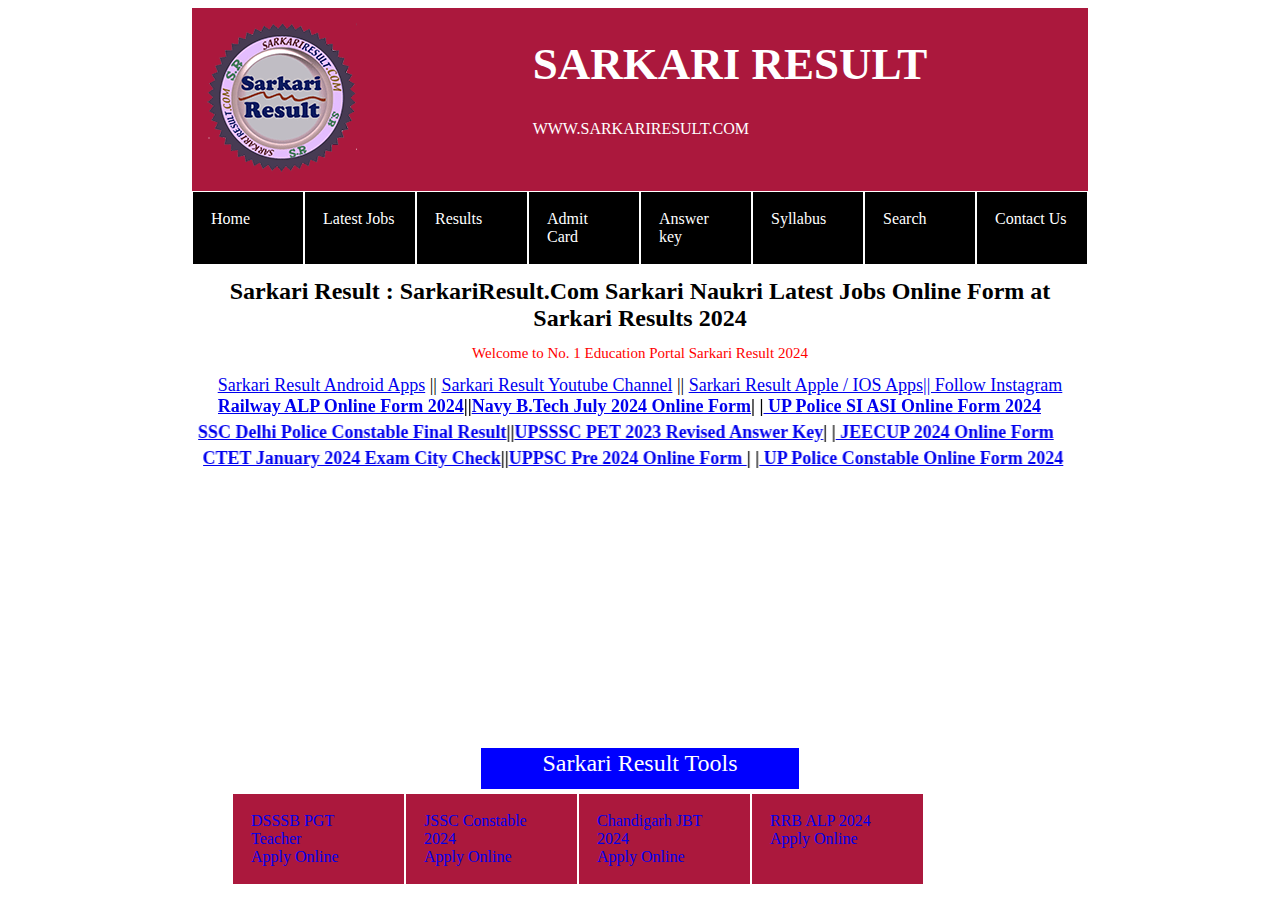
==== index.html @ 65ec8754 "complete till sarkari rools" ====
<!DOCTYPE html>
<html lang="en">

<head>
    <meta charset="UTF-8">
    <meta name="viewport" content="width=device-width, initial-scale=1.0">
    <link rel="stylesheet" href="style.css">
    <link rel="stylesheet" href="utility.css">
    <title>SarkariResult</title>
</head>

<body>
    <!-- heading .................................-->
    <header class="display-flex site-header">
        <div class="cls-header-logo">
            <img src="assets/asset 0.png" alt="Logo" style="margin: 15px;">
        </div>
        <div class="cls-header-details">
            <h1 style="font-size: 45px;">SARKARI RESULT</h1>
            <p class="align-center">WWW.SARKARIRESULT.COM</p>
        </div>

    </header>
    <!-- heading ...................................-->

    <!-- navigation bar............................ -->
    <nav>
        <ul class="display-flex cls-navigation">
            <li><a href="http://" target="_blank" rel="noopener noreferrer">Home</a></li>
            <li><a href="http://" target="_blank" rel="noopener noreferrer">Latest Jobs</a></li>
            <li><a href="http://" target="_blank" rel="noopener noreferrer">Results</a></li>
            <li><a href="http://" target="_blank" rel="noopener noreferrer">Admit Card</a></li>
            <li><a href="http://" target="_blank" rel="noopener noreferrer">Answer key</a></li>
            <li><a href="http://" target="_blank" rel="noopener noreferrer">Syllabus</a></li>
            <li><a href="http://" target="_blank" rel="noopener noreferrer">Search</a></li>
            <li><a href="http://" target="_blank" rel="noopener noreferrer">Contact Us</a></li>
        </ul>
    </nav>
    <!-- navigation bar............................ -->
    <!-- site description -->
    <div class="cls-site-description">
        <div class="cls-site-description-heading">Sarkari Result : SarkariResult.Com Sarkari Naukri Latest Jobs Online
            Form at Sarkari Results 2024</div>
        <div class="cls-site-description-red-heading">Welcome to No. 1 Education Portal Sarkari Result 2024</div>
        <div class="cls-site-description-social-link">
            <a href="http://" target="_blank" rel="noopener noreferrer"> Sarkari Result Android Apps</a> || <a
                href="http://" target="_blank" rel="noopener noreferrer">Sarkari Result Youtube Channel</a> || <a
                href="http://" target="_blank" rel="noopener noreferrer">Sarkari Result Apple / IOS Apps|| Follow
                Instagram</a>
        </div>
    </div>
    <!-- marquee -->
    <div class="cls-marque">
        <div class="cls-marque-1">
            <marquee behavior="alternate" direction="" onmouseover="this.stop()" onmouseout="this.start()">
                <a href="http://" target="_blank" rel="noopener noreferrer">Railway ALP Online Form 2024</a>||<a
                    href="http://" target="_blank" rel="noopener noreferrer">Navy B.Tech July 2024 Online Form</a>| |<a
                    href="http://" target="_blank" rel="noopener noreferrer"> UP Police SI ASI Online Form 2024</a>
            </marquee>
        </div>
        <div class="cls-marque-2">
            <marquee behavior="alternate" direction="" onmouseover="this.stop()" onmouseout="this.start()">
                <a href="http://" target="_blank" rel="noopener noreferrer">SSC Delhi Police Constable Final
                    Result</a>||<a href="http://" target="_blank" rel="noopener noreferrer">UPSSSC PET 2023 Revised
                    Answer Key</a>| |<a href="http://" target="_blank" rel="noopener noreferrer"> JEECUP 2024 Online
                    Form</a>
            </marquee>
        </div>
        <div class="cls-marque-3">
            <marquee behavior="alternate" direction="" onmouseover="this.stop()" onmouseout="this.start()">
                <a href="http://" target="_blank" rel="noopener noreferrer">CTET January 2024 Exam City Check</a>||<a
                    href="http://" target="_blank" rel="noopener noreferrer">UPPSC Pre 2024 Online Form </a>| |<a
                    href="http://" target="_blank" rel="noopener noreferrer"> UP Police Constable Online Form 2024</a>
            </marquee>
        </div>


    </div>
    <!-- marquee -->
    <!-- advertisement board -->
    <div class="advertise1">

    </div>
    <!-- advertisement board -->


    <!--sarkariresult tools -->
    <div class="cls-sarkari-result-tools" align="center">
        <a  href="http://" target="_blank" rel="noopener noreferrer"> Sarkari Result Tools</a>
    </div>

    <!--sarkariresult tools -->
    <!-- current-jobs -->
    <div class="cls-current-jobs">
        <div class="cls-current-jobs-sec1 ">
           
                <ul class="display-flex">
                    <li> <a href="http://">DSSSB PGT Teacher <br>
                        Apply Online</a></li>
                    <li> <a href="http://">JSSC Constable 2024<br>
                        Apply Online</a></li>
                    <li> <a href="http://">Chandigarh JBT 2024<br>
                        Apply Online</a></li>
                    <li> <a href="http://">RRB ALP 2024<br>
                        Apply Online</a></li>
                </ul>
        </div>
        <div class="cls-current-jobs-sec2"></div>
    </div>




       <!-- current-jobs -->
</body>

</html>
---- style.css ----
body{
    width: 70%;
    margin-left: auto;
    margin-right: auto;
    align-items: center;
}
.site-header{
   
    background-color: #ab183d;

}
.cls-header-details{
    color: white;
    margin-left: auto;
    margin-right: auto;
}
.cls-navigation{
    margin: 0px;
    padding: 0px;
}
.cls-navigation>li{
    list-style: none;     
    width: 135px;
    padding: 18px;   
    background-color: black;    
    border: 1px solid white;
}
.cls-navigation>li>a{
    text-decoration: none;    
    color:white;
  
}
/* site description */
.cls-site-description{
    text-align: center;
}
.cls-site-description>.cls-site-description-heading{
    font-size: 24px;
    font-weight: bold;
    padding-top: 13px;
    padding-bottom: 13px;
}
.cls-site-description>.cls-site-description-red-heading{
    font-size: 15px;
    color: red;
    padding-bottom: 13px;
}
.cls-site-description>.cls-site-description-social-link{
    font-size: 18px;
}

/* site description */

/* marquee */
.cls-marque{
    font-size: 18px;
    font-weight: bold;
    text-align: center;
}


/* marquee */

/* advertisement board ..........................*/

.advertise1{
    width: auto;
    height: 250px;
    padding-top: 13px;
    padding-bottom: 13px;
}
/* <!--sarkariresult tools -->*/

.cls-sarkari-result-tools>a{
    padding: 2px 61px 13px 61px;
    font-size: 24px;
    text-decoration: none;
    list-style: none;
    background-color: blue;
    color: white;
}

/*<!--sarkariresult tools --> */

/* current jobs */
.cls-current-jobs-sec1>ul>li{
    width: 135px;
    padding: 18px;
    background-color: #ab183d;
    border: 1px solid white;
    list-style: none;
}
.cls-current-jobs-sec1>ul>li>a{
    text-decoration: none;
}
---- utility.css ----
.display-flex{
    display: flex;
}
.align-center{
    margin-left: auto;
    margin-right: auto;
}
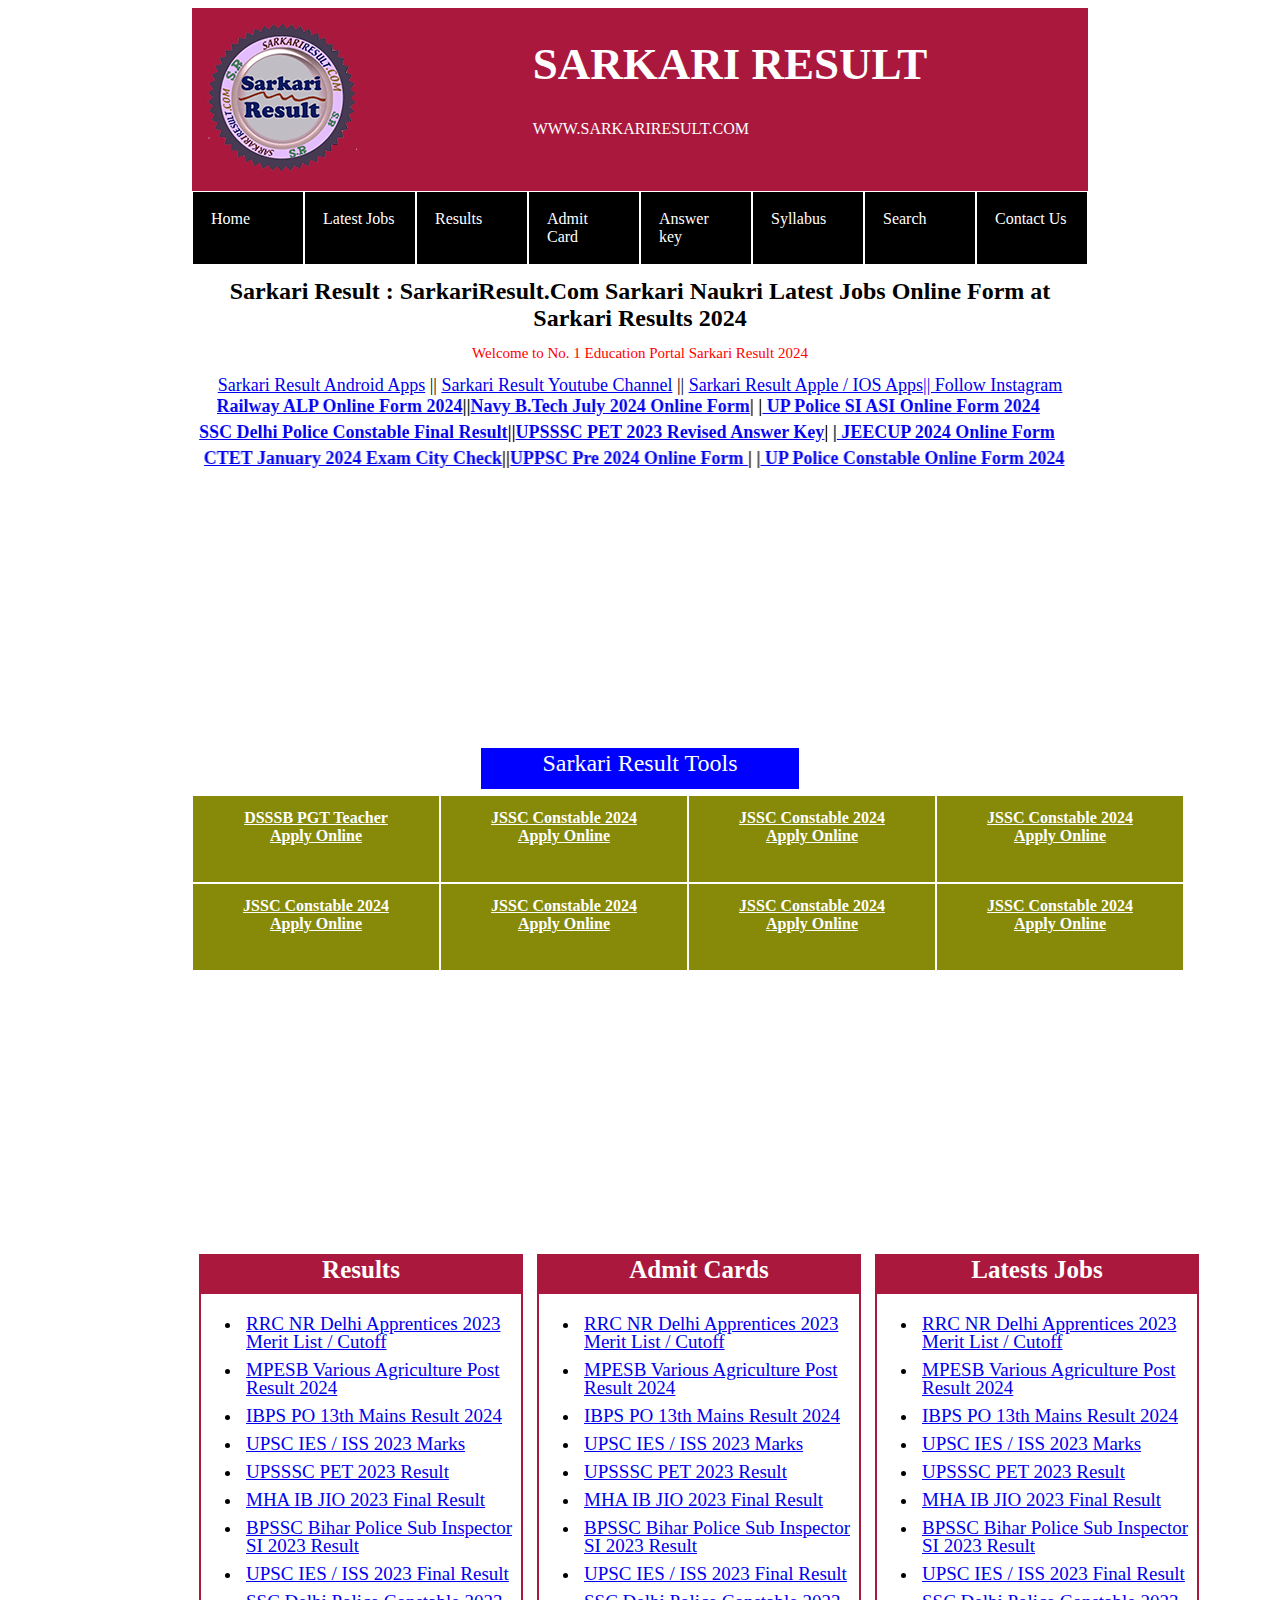
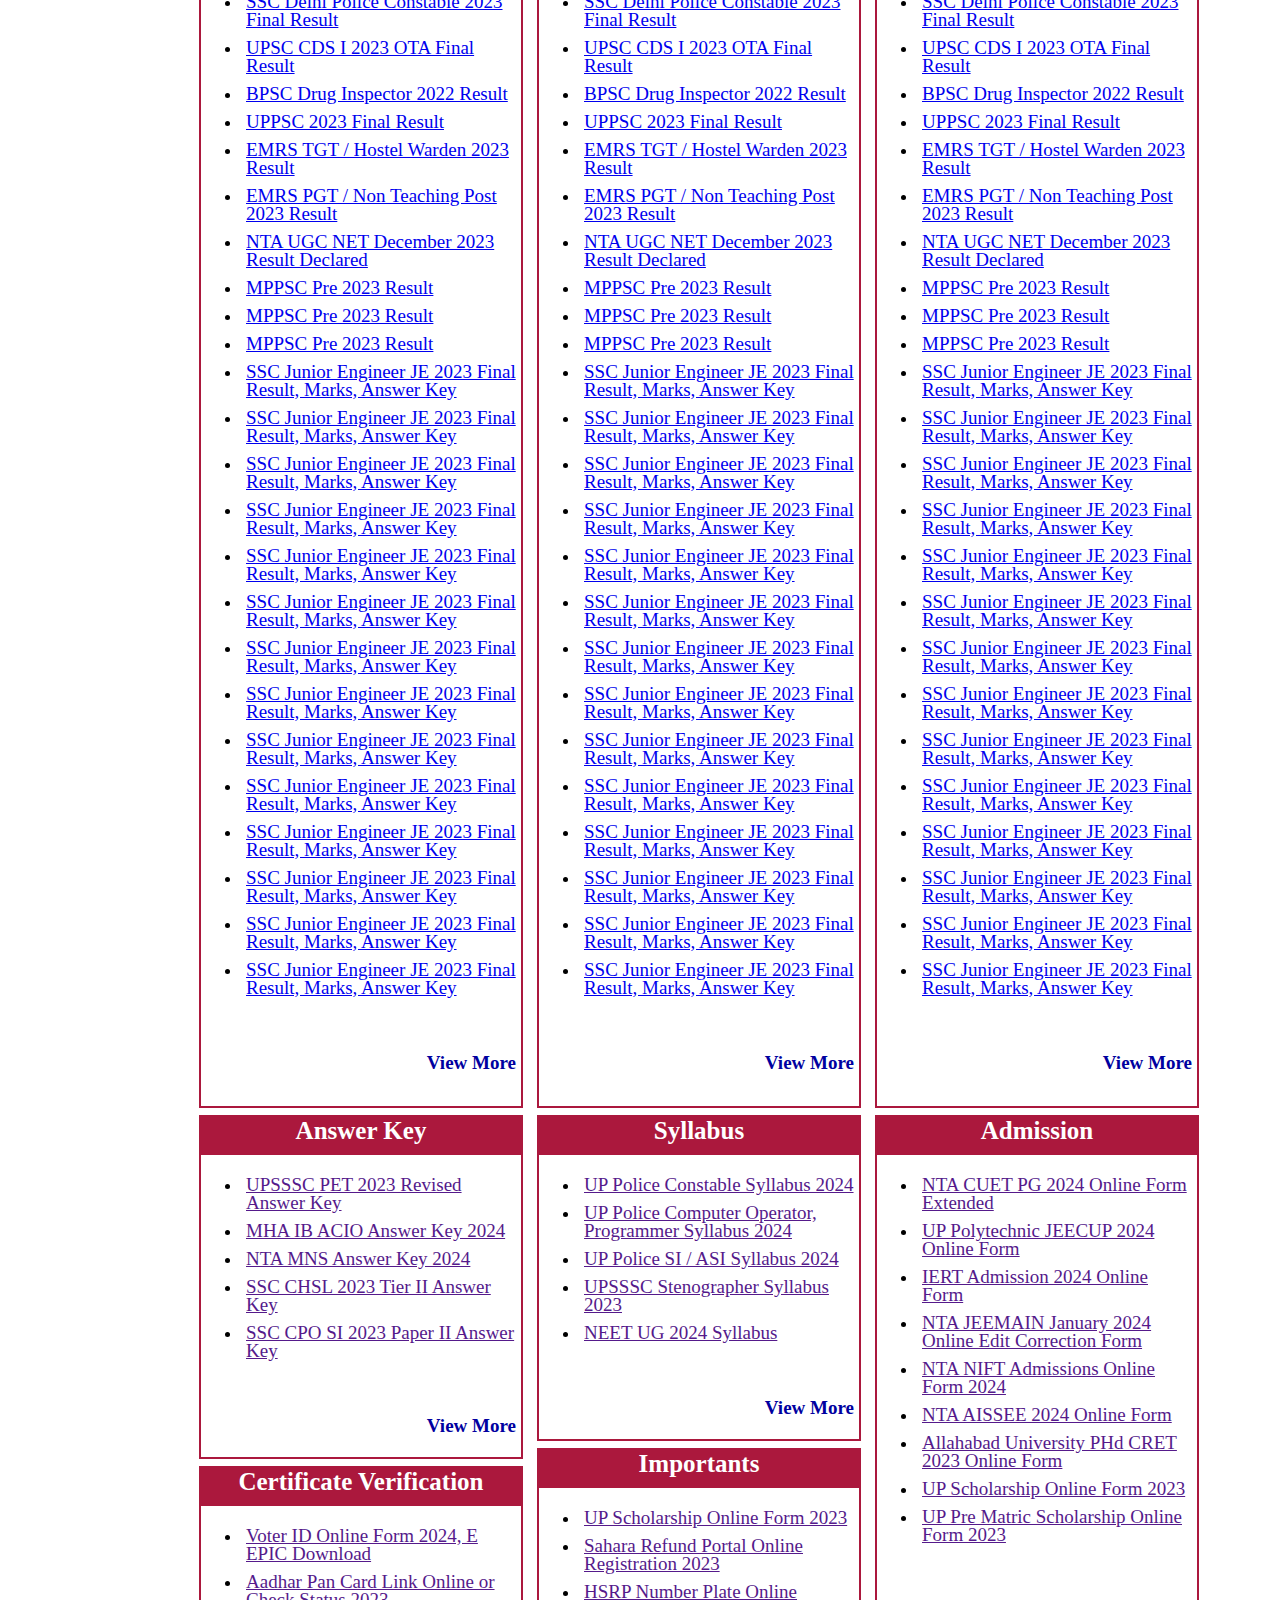
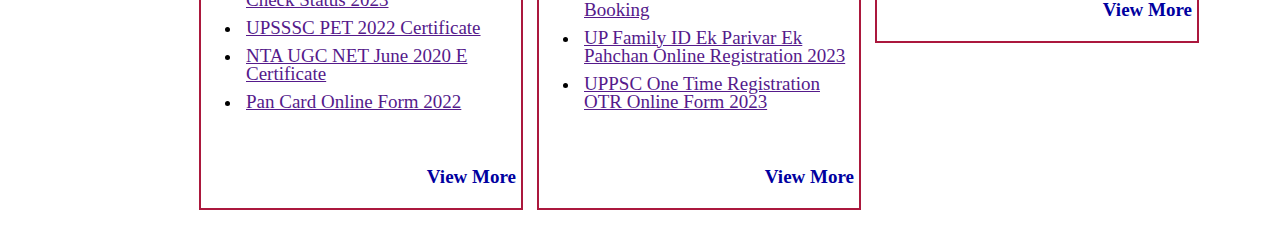
==== commit 27df2acf: "done till main content" ====
--- a/index.html
+++ b/index.html
@@ -86,32 +86,341 @@
 
     <!--sarkariresult tools -->
     <div class="cls-sarkari-result-tools" align="center">
-        <a  href="http://" target="_blank" rel="noopener noreferrer"> Sarkari Result Tools</a>
-    </div>
-
+        <a href="http://" target="_blank" rel="noopener noreferrer"> Sarkari Result Tools</a>
+    </div>
+    <br>
     <!--sarkariresult tools -->
     <!-- current-jobs -->
     <div class="cls-current-jobs">
-        <div class="cls-current-jobs-sec1 ">
-           
-                <ul class="display-flex">
-                    <li> <a href="http://">DSSSB PGT Teacher <br>
-                        Apply Online</a></li>
-                    <li> <a href="http://">JSSC Constable 2024<br>
-                        Apply Online</a></li>
-                    <li> <a href="http://">Chandigarh JBT 2024<br>
-                        Apply Online</a></li>
-                    <li> <a href="http://">RRB ALP 2024<br>
-                        Apply Online</a></li>
+
+        <div class="cls-current-jobs-item"><a href="http://">DSSSB PGT Teacher <br>
+                Apply Online</a></div>
+        <div class="cls-current-jobs-item"><a href="http://">JSSC Constable 2024<br>
+                Apply Online</a></div>
+        <div class="cls-current-jobs-item"><a href="http://">JSSC Constable 2024<br>
+                Apply Online</a></div>
+        <div class="cls-current-jobs-item"><a href="http://">JSSC Constable 2024<br>
+                Apply Online</a></div>
+        <div class="cls-current-jobs-item"><a href="http://">JSSC Constable 2024<br>
+                Apply Online</a></div>
+        <div class="cls-current-jobs-item"><a href="http://">JSSC Constable 2024<br>
+                Apply Online</a></div>
+        <div class="cls-current-jobs-item"><a href="http://">JSSC Constable 2024<br>
+                Apply Online</a></div>
+        <div class="cls-current-jobs-item"><a href="http://">JSSC Constable 2024<br>
+                Apply Online</a></div>
+    </div>
+    <!-- current-jobs -->
+
+    <!-- advertisement board 2-->
+    <div class="advertise2">
+
+    </div>
+    <!-- advertisement board 2-->
+
+    <!-- main container -->
+    <div class="cls-main-coniner display-flex">
+        <div class="result">
+            <div class="cls-main-col1 style-container style-col123">
+                <h1 class="style-heading">Results</h1>
+                <ul>
+                    <li><a href="http://" target="_blank" rel="noopener noreferrer">RRC NR Delhi Apprentices 2023 Merit
+                            List
+                            / Cutoff</a></li>
+                    <li><a href="http://" target="_blank" rel="noopener noreferrer">MPESB Various Agriculture Post
+                            Result
+                            2024</a></li>
+                    <li><a href="http://" target="_blank" rel="noopener noreferrer">IBPS PO 13th Mains Result 2024</a>
+                    </li>
+                    <li><a href="http://" target="_blank" rel="noopener noreferrer">UPSC IES / ISS 2023 Marks</a></li>
+                    <li><a href="http://" target="_blank" rel="noopener noreferrer">UPSSSC PET 2023 Result</a></li>
+                    <li><a href="http://" target="_blank" rel="noopener noreferrer">MHA IB JIO 2023 Final Result</a>
+                    </li>
+                    <li><a href="http://" target="_blank" rel="noopener noreferrer">BPSSC Bihar Police Sub Inspector SI
+                            2023
+                            Result</a></li>
+                    <li><a href="http://" target="_blank" rel="noopener noreferrer">UPSC IES / ISS 2023 Final Result</a>
+                    </li>
+                    <li><a href="http://" target="_blank" rel="noopener noreferrer">SSC Delhi Police Constable 2023
+                            Final
+                            Result</a></li>
+                    <li><a href="http://" target="_blank" rel="noopener noreferrer">UPSC CDS I 2023 OTA Final Result</a>
+                    </li>
+                    <li><a href="http://" target="_blank" rel="noopener noreferrer">BPSC Drug Inspector 2022 Result</a>
+                    </li>
+                    <li><a href="http://" target="_blank" rel="noopener noreferrer">UPPSC 2023 Final Result</a></li>
+                    <li><a href="http://" target="_blank" rel="noopener noreferrer">EMRS TGT / Hostel Warden 2023
+                            Result</a>
+                    </li>
+                    <li><a href="http://" target="_blank" rel="noopener noreferrer">EMRS PGT / Non Teaching Post 2023
+                            Result</a></li>
+                    <li><a href="http://" target="_blank" rel="noopener noreferrer">NTA UGC NET December 2023 Result
+                            Declared</a></li>
+                    <li><a href="http://" target="_blank" rel="noopener noreferrer">MPPSC Pre 2023 Result</a></li>
+                    <li><a href="http://" target="_blank" rel="noopener noreferrer">MPPSC Pre 2023 Result</a></li>
+                    <li><a href="http://" target="_blank" rel="noopener noreferrer">MPPSC Pre 2023 Result</a></li>
+                    <li><a href="http://" target="_blank" rel="noopener noreferrer">SSC Junior Engineer JE 2023 Final
+                            Result, Marks, Answer Key</a></li>
+                    <li><a href="http://" target="_blank" rel="noopener noreferrer">SSC Junior Engineer JE 2023 Final
+                            Result, Marks, Answer Key</a></li>
+                    <li><a href="http://" target="_blank" rel="noopener noreferrer">SSC Junior Engineer JE 2023 Final
+                            Result, Marks, Answer Key</a></li>
+                    <li><a href="http://" target="_blank" rel="noopener noreferrer">SSC Junior Engineer JE 2023 Final
+                            Result, Marks, Answer Key</a></li>
+                    <li><a href="http://" target="_blank" rel="noopener noreferrer">SSC Junior Engineer JE 2023 Final
+                            Result, Marks, Answer Key</a></li>
+                    <li><a href="http://" target="_blank" rel="noopener noreferrer">SSC Junior Engineer JE 2023 Final
+                            Result, Marks, Answer Key</a></li>
+                    <li><a href="http://" target="_blank" rel="noopener noreferrer">SSC Junior Engineer JE 2023 Final
+                            Result, Marks, Answer Key</a></li>
+                    <li><a href="http://" target="_blank" rel="noopener noreferrer">SSC Junior Engineer JE 2023 Final
+                            Result, Marks, Answer Key</a></li>
+                    <li><a href="http://" target="_blank" rel="noopener noreferrer">SSC Junior Engineer JE 2023 Final
+                            Result, Marks, Answer Key</a></li>
+                    <li><a href="http://" target="_blank" rel="noopener noreferrer">SSC Junior Engineer JE 2023 Final
+                            Result, Marks, Answer Key</a></li>
+                    <li><a href="http://" target="_blank" rel="noopener noreferrer">SSC Junior Engineer JE 2023 Final
+                            Result, Marks, Answer Key</a></li>
+                    <li><a href="http://" target="_blank" rel="noopener noreferrer">SSC Junior Engineer JE 2023 Final
+                            Result, Marks, Answer Key</a></li>
+                    <li><a href="http://" target="_blank" rel="noopener noreferrer">SSC Junior Engineer JE 2023 Final
+                            Result, Marks, Answer Key</a></li>
+                    <li><a href="http://" target="_blank" rel="noopener noreferrer">SSC Junior Engineer JE 2023 Final
+                            Result, Marks, Answer Key</a></li>
+
+                    <li class="cls-view-more"><a href="http://" target="_blank" rel="noopener noreferrer">View More</a>
+                    </li>
                 </ul>
-        </div>
-        <div class="cls-current-jobs-sec2"></div>
-    </div>
-
-
-
-
-       <!-- current-jobs -->
+            </div>
+            <div class="answer-key style-container">
+                <h1 class="style-heading">Answer Key</h1>
+                <ul>
+                    <li><a href="">UPSSSC PET 2023 Revised Answer Key</a></li>
+                    <li><a href="">MHA IB ACIO Answer Key 2024</a></li>
+                    <li><a href="">NTA MNS Answer Key 2024</a></li>
+                    <li><a href="">SSC CHSL 2023 Tier II Answer Key</a></li>
+                    <li><a href="">SSC CPO SI 2023 Paper II Answer Key</a>
+                    </li>
+                    <li class="cls-view-more"><a href="http://" target="_blank" rel="noopener noreferrer">View More</a>
+                    </li>
+                </ul>
+            </div>
+            <div class="certificate-verification style-container">
+                <h1 class="style-heading">Certificate Verification</h1>
+                <ul>
+                    <li><a href="">Voter ID Online Form 2024, E EPIC Download</a></li>
+                    <li><a href="">Aadhar Pan Card Link Online or Check Status 2023</a></li>
+                    <li><a href="">UPSSSC PET 2022 Certificate</a></li>
+                    <li><a href="">NTA UGC NET June 2020 E Certificate</a></li>
+                    <li><a href="">Pan Card Online Form 2022</a>
+                    </li>
+                    <li class="cls-view-more"><a href="http://" target="_blank" rel="noopener noreferrer">View More</a>
+                    </li>
+                </ul>
+            </div>
+        </div>
+        <div>
+            <div class="cls-main-col2 style-container style-col123">
+                <h1 class="style-heading">Admit Cards</h1>
+                <ul>
+                    <li><a href="http://" target="_blank" rel="noopener noreferrer">RRC NR Delhi Apprentices 2023 Merit
+                            List
+                            / Cutoff</a></li>
+                    <li><a href="http://" target="_blank" rel="noopener noreferrer">MPESB Various Agriculture Post
+                            Result
+                            2024</a></li>
+                    <li><a href="http://" target="_blank" rel="noopener noreferrer">IBPS PO 13th Mains Result 2024</a>
+                    </li>
+                    <li><a href="http://" target="_blank" rel="noopener noreferrer">UPSC IES / ISS 2023 Marks</a></li>
+                    <li><a href="http://" target="_blank" rel="noopener noreferrer">UPSSSC PET 2023 Result</a></li>
+                    <li><a href="http://" target="_blank" rel="noopener noreferrer">MHA IB JIO 2023 Final Result</a>
+                    </li>
+                    <li><a href="http://" target="_blank" rel="noopener noreferrer">BPSSC Bihar Police Sub Inspector SI
+                            2023
+                            Result</a></li>
+                    <li><a href="http://" target="_blank" rel="noopener noreferrer">UPSC IES / ISS 2023 Final Result</a>
+                    </li>
+                    <li><a href="http://" target="_blank" rel="noopener noreferrer">SSC Delhi Police Constable 2023
+                            Final
+                            Result</a></li>
+                    <li><a href="http://" target="_blank" rel="noopener noreferrer">UPSC CDS I 2023 OTA Final Result</a>
+                    </li>
+                    <li><a href="http://" target="_blank" rel="noopener noreferrer">BPSC Drug Inspector 2022 Result</a>
+                    </li>
+                    <li><a href="http://" target="_blank" rel="noopener noreferrer">UPPSC 2023 Final Result</a></li>
+                    <li><a href="http://" target="_blank" rel="noopener noreferrer">EMRS TGT / Hostel Warden 2023
+                            Result</a>
+                    </li>
+                    <li><a href="http://" target="_blank" rel="noopener noreferrer">EMRS PGT / Non Teaching Post 2023
+                            Result</a></li>
+                    <li><a href="http://" target="_blank" rel="noopener noreferrer">NTA UGC NET December 2023 Result
+                            Declared</a></li>
+                    <li><a href="http://" target="_blank" rel="noopener noreferrer">MPPSC Pre 2023 Result</a></li>
+                    <li><a href="http://" target="_blank" rel="noopener noreferrer">MPPSC Pre 2023 Result</a></li>
+                    <li><a href="http://" target="_blank" rel="noopener noreferrer">MPPSC Pre 2023 Result</a></li>
+                    <li><a href="http://" target="_blank" rel="noopener noreferrer">SSC Junior Engineer JE 2023 Final
+                            Result, Marks, Answer Key</a></li>
+                    <li><a href="http://" target="_blank" rel="noopener noreferrer">SSC Junior Engineer JE 2023 Final
+                            Result, Marks, Answer Key</a></li>
+                    <li><a href="http://" target="_blank" rel="noopener noreferrer">SSC Junior Engineer JE 2023 Final
+                            Result, Marks, Answer Key</a></li>
+                    <li><a href="http://" target="_blank" rel="noopener noreferrer">SSC Junior Engineer JE 2023 Final
+                            Result, Marks, Answer Key</a></li>
+                    <li><a href="http://" target="_blank" rel="noopener noreferrer">SSC Junior Engineer JE 2023 Final
+                            Result, Marks, Answer Key</a></li>
+                    <li><a href="http://" target="_blank" rel="noopener noreferrer">SSC Junior Engineer JE 2023 Final
+                            Result, Marks, Answer Key</a></li>
+                    <li><a href="http://" target="_blank" rel="noopener noreferrer">SSC Junior Engineer JE 2023 Final
+                            Result, Marks, Answer Key</a></li>
+                    <li><a href="http://" target="_blank" rel="noopener noreferrer">SSC Junior Engineer JE 2023 Final
+                            Result, Marks, Answer Key</a></li>
+                    <li><a href="http://" target="_blank" rel="noopener noreferrer">SSC Junior Engineer JE 2023 Final
+                            Result, Marks, Answer Key</a></li>
+                    <li><a href="http://" target="_blank" rel="noopener noreferrer">SSC Junior Engineer JE 2023 Final
+                            Result, Marks, Answer Key</a></li>
+                    <li><a href="http://" target="_blank" rel="noopener noreferrer">SSC Junior Engineer JE 2023 Final
+                            Result, Marks, Answer Key</a></li>
+                    <li><a href="http://" target="_blank" rel="noopener noreferrer">SSC Junior Engineer JE 2023 Final
+                            Result, Marks, Answer Key</a></li>
+                    <li><a href="http://" target="_blank" rel="noopener noreferrer">SSC Junior Engineer JE 2023 Final
+                            Result, Marks, Answer Key</a></li>
+                    <li><a href="http://" target="_blank" rel="noopener noreferrer">SSC Junior Engineer JE 2023 Final
+                            Result, Marks, Answer Key</a></li>
+
+                    <li class="cls-view-more"><a href="http://" target="_blank" rel="noopener noreferrer">View More</a>
+                    </li>
+                </ul>
+            </div>
+            <div class="syllabus">
+                <div class="cls-syllabus style-container">
+                    <h1 class="style-heading">Syllabus</h1>
+                    <ul>
+                        <li><a href="">UP Police Constable Syllabus 2024</a></li>
+                        <li><a href="">UP Police Computer Operator, Programmer Syllabus 2024</a></li>
+                        <li><a href="">UP Police SI / ASI Syllabus 2024</a></li>
+                        <li><a href="">UPSSSC Stenographer Syllabus 2023</a></li>
+                        <li><a href="">NEET UG 2024 Syllabus</a>
+                        </li>
+                        <li class="cls-view-more"><a href="http://" target="_blank" rel="noopener noreferrer">View
+                                More</a>
+                        </li>
+                    </ul>
+                </div>
+            </div>
+            <div class="important">
+                <div class="cls-important style-container">
+                    <h1 class="style-heading">Importants</h1>
+                    <ul>
+                        <li><a href="">UP Scholarship Online Form 2023</a></li>
+                        <li><a href="">Sahara Refund Portal Online Registration 2023</a></li>
+                        <li><a href="">HSRP Number Plate Online Booking</a></li>
+                        <li><a href="">UP Family ID Ek Parivar Ek Pahchan Online Registration 2023</a></li>
+                        <li><a href="">UPPSC One Time Registration OTR Online Form 2023</a>
+                        </li>
+                        <li class="cls-view-more"><a href="http://" target="_blank" rel="noopener noreferrer">View
+                                More</a>
+                        </li>
+                    </ul>
+                </div>
+            </div>
+        </div>
+        <div>
+            <div class="cls-main-col3 style-container style-col123">
+                <h1 class="style-heading">Latests Jobs</h1>
+                <ul>
+                    <li><a href="http://" target="_blank" rel="noopener noreferrer">RRC NR Delhi Apprentices 2023 Merit
+                            List
+                            / Cutoff</a></li>
+                    <li><a href="http://" target="_blank" rel="noopener noreferrer">MPESB Various Agriculture Post
+                            Result
+                            2024</a></li>
+                    <li><a href="http://" target="_blank" rel="noopener noreferrer">IBPS PO 13th Mains Result 2024</a>
+                    </li>
+                    <li><a href="http://" target="_blank" rel="noopener noreferrer">UPSC IES / ISS 2023 Marks</a></li>
+                    <li><a href="http://" target="_blank" rel="noopener noreferrer">UPSSSC PET 2023 Result</a></li>
+                    <li><a href="http://" target="_blank" rel="noopener noreferrer">MHA IB JIO 2023 Final Result</a>
+                    </li>
+                    <li><a href="http://" target="_blank" rel="noopener noreferrer">BPSSC Bihar Police Sub Inspector SI
+                            2023
+                            Result</a></li>
+                    <li><a href="http://" target="_blank" rel="noopener noreferrer">UPSC IES / ISS 2023 Final Result</a>
+                    </li>
+                    <li><a href="http://" target="_blank" rel="noopener noreferrer">SSC Delhi Police Constable 2023
+                            Final
+                            Result</a></li>
+                    <li><a href="http://" target="_blank" rel="noopener noreferrer">UPSC CDS I 2023 OTA Final Result</a>
+                    </li>
+                    <li><a href="http://" target="_blank" rel="noopener noreferrer">BPSC Drug Inspector 2022 Result</a>
+                    </li>
+                    <li><a href="http://" target="_blank" rel="noopener noreferrer">UPPSC 2023 Final Result</a></li>
+                    <li><a href="http://" target="_blank" rel="noopener noreferrer">EMRS TGT / Hostel Warden 2023
+                            Result</a>
+                    </li>
+                    <li><a href="http://" target="_blank" rel="noopener noreferrer">EMRS PGT / Non Teaching Post 2023
+                            Result</a></li>
+                    <li><a href="http://" target="_blank" rel="noopener noreferrer">NTA UGC NET December 2023 Result
+                            Declared</a></li>
+                    <li><a href="http://" target="_blank" rel="noopener noreferrer">MPPSC Pre 2023 Result</a></li>
+                    <li><a href="http://" target="_blank" rel="noopener noreferrer">MPPSC Pre 2023 Result</a></li>
+                    <li><a href="http://" target="_blank" rel="noopener noreferrer">MPPSC Pre 2023 Result</a></li>
+                    <li><a href="http://" target="_blank" rel="noopener noreferrer">SSC Junior Engineer JE 2023 Final
+                            Result, Marks, Answer Key</a></li>
+                    <li><a href="http://" target="_blank" rel="noopener noreferrer">SSC Junior Engineer JE 2023 Final
+                            Result, Marks, Answer Key</a></li>
+                    <li><a href="http://" target="_blank" rel="noopener noreferrer">SSC Junior Engineer JE 2023 Final
+                            Result, Marks, Answer Key</a></li>
+                    <li><a href="http://" target="_blank" rel="noopener noreferrer">SSC Junior Engineer JE 2023 Final
+                            Result, Marks, Answer Key</a></li>
+                    <li><a href="http://" target="_blank" rel="noopener noreferrer">SSC Junior Engineer JE 2023 Final
+                            Result, Marks, Answer Key</a></li>
+                    <li><a href="http://" target="_blank" rel="noopener noreferrer">SSC Junior Engineer JE 2023 Final
+                            Result, Marks, Answer Key</a></li>
+                    <li><a href="http://" target="_blank" rel="noopener noreferrer">SSC Junior Engineer JE 2023 Final
+                            Result, Marks, Answer Key</a></li>
+                    <li><a href="http://" target="_blank" rel="noopener noreferrer">SSC Junior Engineer JE 2023 Final
+                            Result, Marks, Answer Key</a></li>
+                    <li><a href="http://" target="_blank" rel="noopener noreferrer">SSC Junior Engineer JE 2023 Final
+                            Result, Marks, Answer Key</a></li>
+                    <li><a href="http://" target="_blank" rel="noopener noreferrer">SSC Junior Engineer JE 2023 Final
+                            Result, Marks, Answer Key</a></li>
+                    <li><a href="http://" target="_blank" rel="noopener noreferrer">SSC Junior Engineer JE 2023 Final
+                            Result, Marks, Answer Key</a></li>
+                    <li><a href="http://" target="_blank" rel="noopener noreferrer">SSC Junior Engineer JE 2023 Final
+                            Result, Marks, Answer Key</a></li>
+                    <li><a href="http://" target="_blank" rel="noopener noreferrer">SSC Junior Engineer JE 2023 Final
+                            Result, Marks, Answer Key</a></li>
+                    <li><a href="http://" target="_blank" rel="noopener noreferrer">SSC Junior Engineer JE 2023 Final
+                            Result, Marks, Answer Key</a></li>
+
+                    <li class="cls-view-more"><a href="http://" target="_blank" rel="noopener noreferrer">View More</a>
+                    </li>
+                </ul>
+            </div>
+            <div class="admission">
+                <div class="cls-admission style-container">
+                    <h1 class="style-heading">Admission</h1>
+                    <ul>
+                        <li><a href="">NTA CUET PG 2024 Online Form<br> Extended</a></li>
+                        <li><a href="">UP Polytechnic JEECUP 2024 Online Form</a></li>
+                        <li><a href="">IERT Admission 2024 Online Form</a></li>
+                        <li><a href="">NTA JEEMAIN January 2024 Online Edit Correction Form</a></li>
+                        <li><a href="">NTA NIFT Admissions Online Form 2024</a>
+                        </li>
+                        <li><a href="">NTA AISSEE 2024 Online Form</a></li>
+                        <li><a href="">Allahabad University PHd CRET 2023 Online Form</a></li>
+                        <li><a href="">UP Scholarship Online Form 2023</a></li>
+                        <li><a href="">UP Pre Matric Scholarship Online Form 2023</a></li>
+                        <li class="cls-view-more"><a href="http://" target="_blank" rel="noopener noreferrer">View
+                                More</a>
+                        </li>
+                    </ul>
+                </div>
+            </div>
+
+
+
+        </div>
+    </div>
 </body>
 
 </html>--- a/style.css
+++ b/style.css
@@ -63,7 +63,7 @@
 
 /* advertisement board ..........................*/
 
-.advertise1{
+.advertise1,.advertise2{
     width: auto;
     height: 250px;
     padding-top: 13px;
@@ -80,16 +80,49 @@
     color: white;
 }
 
-/*<!--sarkariresult tools --> */
+/* current job opening */
 
-/* current jobs */
-.cls-current-jobs-sec1>ul>li{
-    width: 135px;
-    padding: 18px;
-    background-color: #ab183d;
+.cls-current-jobs{
+    display: grid;
+    grid-template-columns: repeat(4,1fr);
+    grid-template-rows: repeat(1,1fr);
+}
+.cls-current-jobs-item{
+    font-weight: 700;
+    width: 246px;
+    height: 60px;
+    padding: 2px;
+    padding: 13px 0;
+    background-color: #868a08;
+    color: white;
     border: 1px solid white;
+    text-align: center;
+}
+.cls-current-jobs-item>a{
+    color: white;
+}
+/* current job opening */
+
+.style-container>ul>li>a{
+    font-size: 19px;
+    line-height: 1.8px;
+    
+}
+.style-container>ul>li{
+    padding: 5px;
+}
+.cls-view-more{
+    text-align: right;
+    
+}
+.cls-view-more{
     list-style: none;
+    margin-top: 47px;
 }
-.cls-current-jobs-sec1>ul>li>a{
+.cls-view-more>a{
+    font-size: large;
+    font-weight: 700;
+    color: #0000a0;
     text-decoration: none;
-}+   
+}
--- a/utility.css
+++ b/utility.css
@@ -4,4 +4,23 @@
 .align-center{
     margin-left: auto;
     margin-right: auto;
-}+}
+.style-container{
+    width: 320px;  
+    border: 2px solid #ab183d;
+    margin: 7px;
+    /* color: #0000ee; */
+}
+.style-col123{
+    height: 1450px;
+}
+.style-heading{
+    width: 100%;
+    height: 38px;
+    background-color: #ab183d;
+    color: white;
+    font-size: 25px;
+    font-weight: 900;
+    margin-top: 0px;
+    text-align: center;
+}
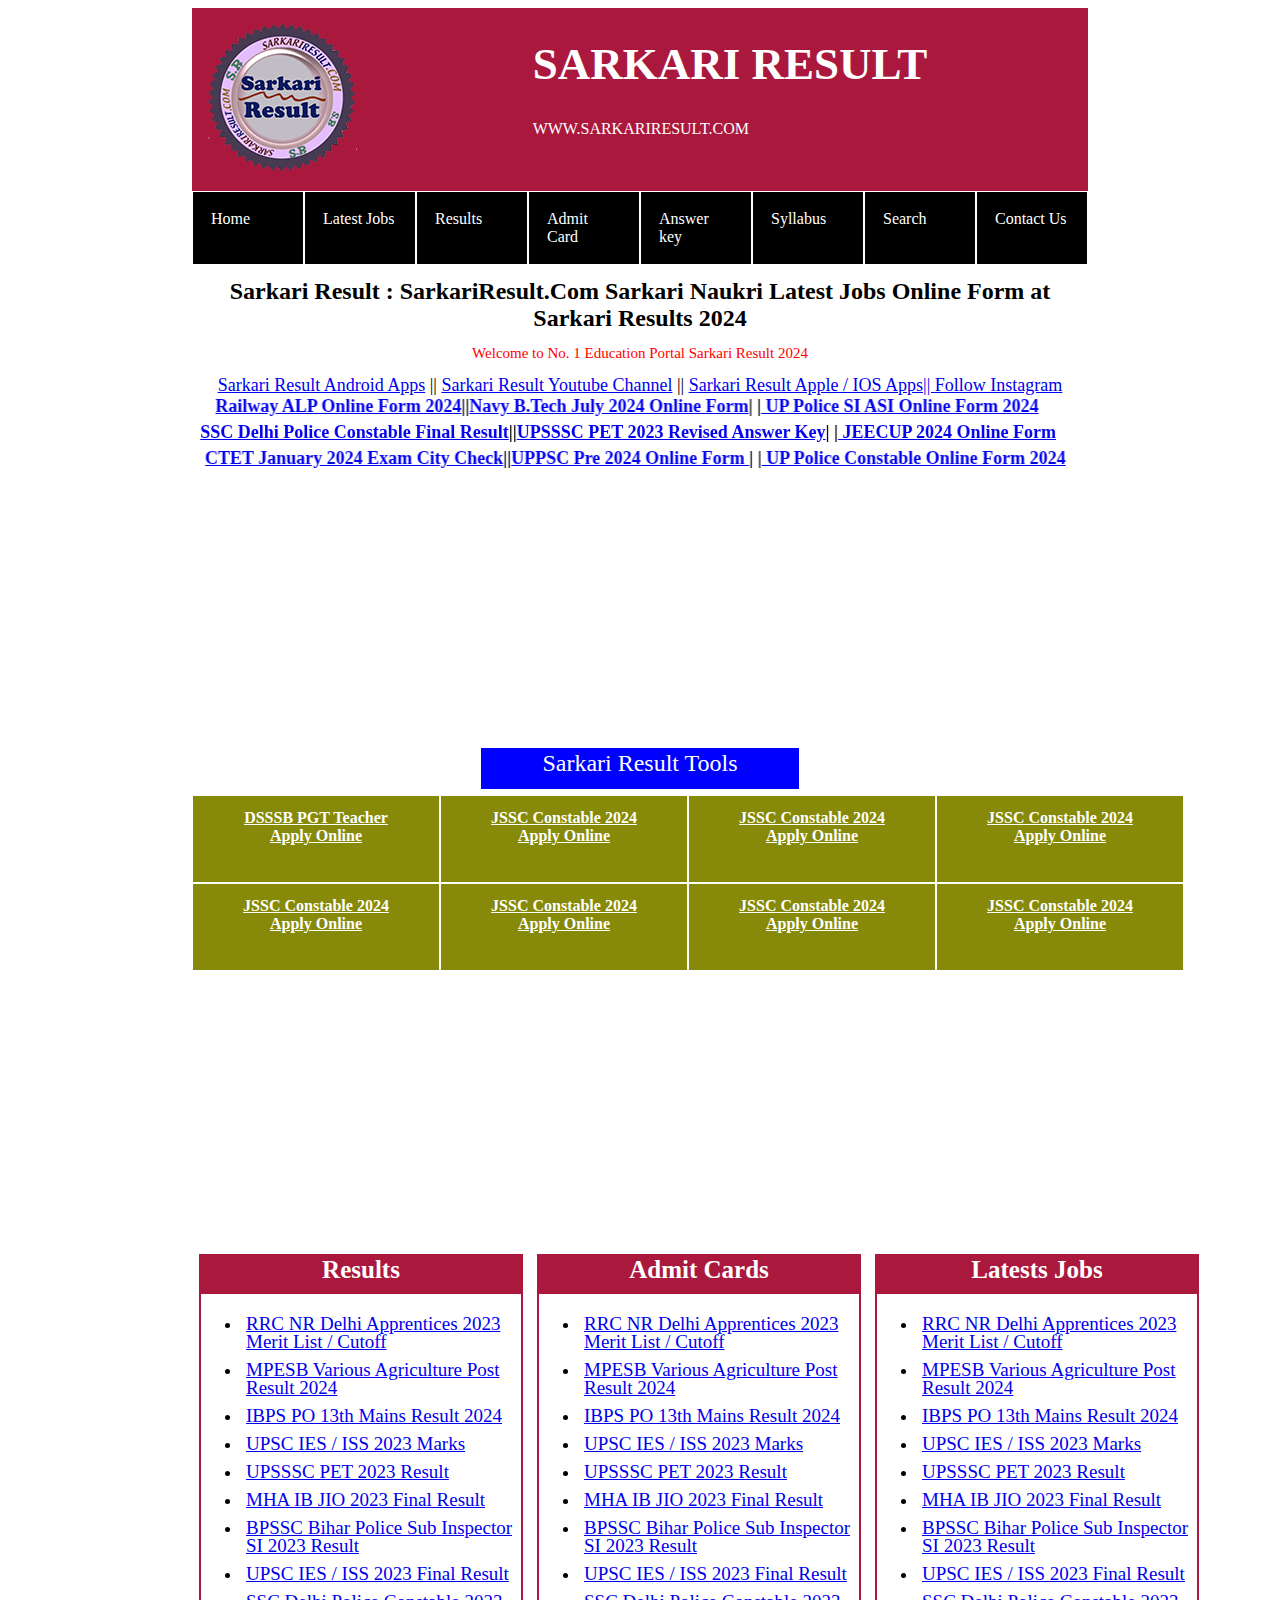
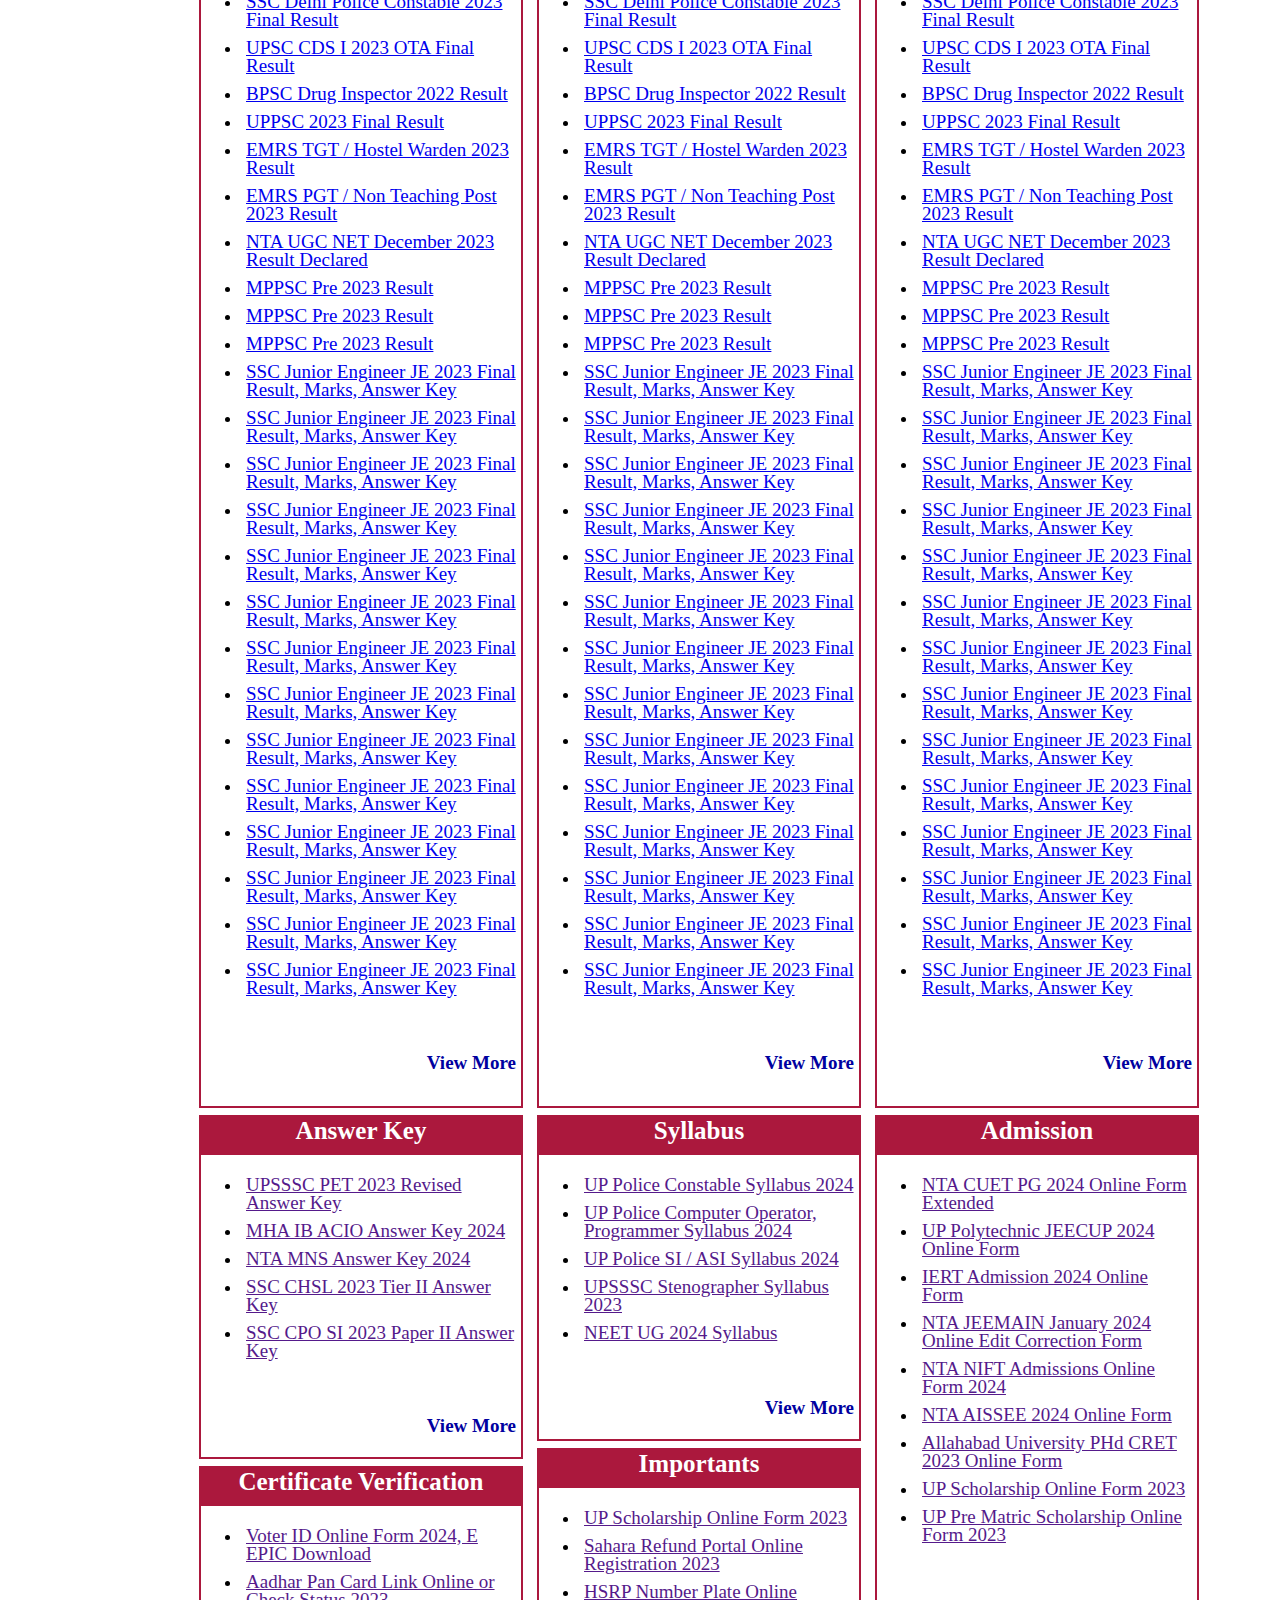
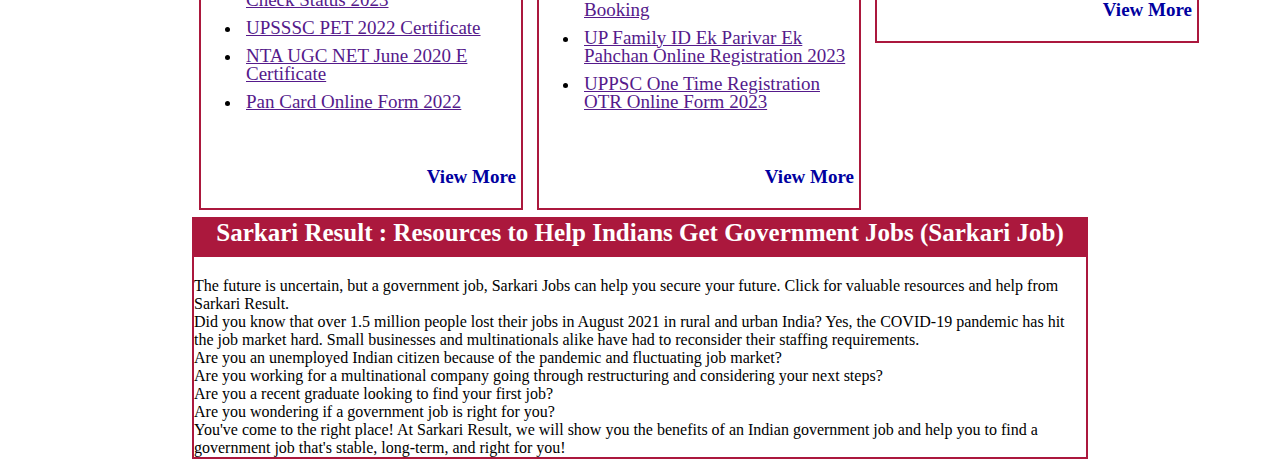
==== commit 43c3b215: "Site Objective" ====
--- a/index.html
+++ b/index.html
@@ -2,425 +2,571 @@
 <html lang="en">
 
 <head>
-    <meta charset="UTF-8">
-    <meta name="viewport" content="width=device-width, initial-scale=1.0">
-    <link rel="stylesheet" href="style.css">
-    <link rel="stylesheet" href="utility.css">
-    <title>SarkariResult</title>
+        <meta charset="UTF-8">
+        <meta name="viewport" content="width=device-width, initial-scale=1.0">
+        <link rel="stylesheet" href="style.css">
+        <link rel="stylesheet" href="utility.css">
+        <title>SarkariResult</title>
 </head>
 
 <body>
-    <!-- heading .................................-->
-    <header class="display-flex site-header">
-        <div class="cls-header-logo">
-            <img src="assets/asset 0.png" alt="Logo" style="margin: 15px;">
-        </div>
-        <div class="cls-header-details">
-            <h1 style="font-size: 45px;">SARKARI RESULT</h1>
-            <p class="align-center">WWW.SARKARIRESULT.COM</p>
-        </div>
-
-    </header>
-    <!-- heading ...................................-->
-
-    <!-- navigation bar............................ -->
-    <nav>
-        <ul class="display-flex cls-navigation">
-            <li><a href="http://" target="_blank" rel="noopener noreferrer">Home</a></li>
-            <li><a href="http://" target="_blank" rel="noopener noreferrer">Latest Jobs</a></li>
-            <li><a href="http://" target="_blank" rel="noopener noreferrer">Results</a></li>
-            <li><a href="http://" target="_blank" rel="noopener noreferrer">Admit Card</a></li>
-            <li><a href="http://" target="_blank" rel="noopener noreferrer">Answer key</a></li>
-            <li><a href="http://" target="_blank" rel="noopener noreferrer">Syllabus</a></li>
-            <li><a href="http://" target="_blank" rel="noopener noreferrer">Search</a></li>
-            <li><a href="http://" target="_blank" rel="noopener noreferrer">Contact Us</a></li>
-        </ul>
-    </nav>
-    <!-- navigation bar............................ -->
-    <!-- site description -->
-    <div class="cls-site-description">
-        <div class="cls-site-description-heading">Sarkari Result : SarkariResult.Com Sarkari Naukri Latest Jobs Online
-            Form at Sarkari Results 2024</div>
-        <div class="cls-site-description-red-heading">Welcome to No. 1 Education Portal Sarkari Result 2024</div>
-        <div class="cls-site-description-social-link">
-            <a href="http://" target="_blank" rel="noopener noreferrer"> Sarkari Result Android Apps</a> || <a
-                href="http://" target="_blank" rel="noopener noreferrer">Sarkari Result Youtube Channel</a> || <a
-                href="http://" target="_blank" rel="noopener noreferrer">Sarkari Result Apple / IOS Apps|| Follow
-                Instagram</a>
-        </div>
-    </div>
-    <!-- marquee -->
-    <div class="cls-marque">
-        <div class="cls-marque-1">
-            <marquee behavior="alternate" direction="" onmouseover="this.stop()" onmouseout="this.start()">
-                <a href="http://" target="_blank" rel="noopener noreferrer">Railway ALP Online Form 2024</a>||<a
-                    href="http://" target="_blank" rel="noopener noreferrer">Navy B.Tech July 2024 Online Form</a>| |<a
-                    href="http://" target="_blank" rel="noopener noreferrer"> UP Police SI ASI Online Form 2024</a>
-            </marquee>
-        </div>
-        <div class="cls-marque-2">
-            <marquee behavior="alternate" direction="" onmouseover="this.stop()" onmouseout="this.start()">
-                <a href="http://" target="_blank" rel="noopener noreferrer">SSC Delhi Police Constable Final
-                    Result</a>||<a href="http://" target="_blank" rel="noopener noreferrer">UPSSSC PET 2023 Revised
-                    Answer Key</a>| |<a href="http://" target="_blank" rel="noopener noreferrer"> JEECUP 2024 Online
-                    Form</a>
-            </marquee>
-        </div>
-        <div class="cls-marque-3">
-            <marquee behavior="alternate" direction="" onmouseover="this.stop()" onmouseout="this.start()">
-                <a href="http://" target="_blank" rel="noopener noreferrer">CTET January 2024 Exam City Check</a>||<a
-                    href="http://" target="_blank" rel="noopener noreferrer">UPPSC Pre 2024 Online Form </a>| |<a
-                    href="http://" target="_blank" rel="noopener noreferrer"> UP Police Constable Online Form 2024</a>
-            </marquee>
-        </div>
-
-
-    </div>
-    <!-- marquee -->
-    <!-- advertisement board -->
-    <div class="advertise1">
-
-    </div>
-    <!-- advertisement board -->
-
-
-    <!--sarkariresult tools -->
-    <div class="cls-sarkari-result-tools" align="center">
-        <a href="http://" target="_blank" rel="noopener noreferrer"> Sarkari Result Tools</a>
-    </div>
-    <br>
-    <!--sarkariresult tools -->
-    <!-- current-jobs -->
-    <div class="cls-current-jobs">
-
-        <div class="cls-current-jobs-item"><a href="http://">DSSSB PGT Teacher <br>
-                Apply Online</a></div>
-        <div class="cls-current-jobs-item"><a href="http://">JSSC Constable 2024<br>
-                Apply Online</a></div>
-        <div class="cls-current-jobs-item"><a href="http://">JSSC Constable 2024<br>
-                Apply Online</a></div>
-        <div class="cls-current-jobs-item"><a href="http://">JSSC Constable 2024<br>
-                Apply Online</a></div>
-        <div class="cls-current-jobs-item"><a href="http://">JSSC Constable 2024<br>
-                Apply Online</a></div>
-        <div class="cls-current-jobs-item"><a href="http://">JSSC Constable 2024<br>
-                Apply Online</a></div>
-        <div class="cls-current-jobs-item"><a href="http://">JSSC Constable 2024<br>
-                Apply Online</a></div>
-        <div class="cls-current-jobs-item"><a href="http://">JSSC Constable 2024<br>
-                Apply Online</a></div>
-    </div>
-    <!-- current-jobs -->
-
-    <!-- advertisement board 2-->
-    <div class="advertise2">
-
-    </div>
-    <!-- advertisement board 2-->
-
-    <!-- main container -->
-    <div class="cls-main-coniner display-flex">
-        <div class="result">
-            <div class="cls-main-col1 style-container style-col123">
-                <h1 class="style-heading">Results</h1>
-                <ul>
-                    <li><a href="http://" target="_blank" rel="noopener noreferrer">RRC NR Delhi Apprentices 2023 Merit
-                            List
-                            / Cutoff</a></li>
-                    <li><a href="http://" target="_blank" rel="noopener noreferrer">MPESB Various Agriculture Post
-                            Result
-                            2024</a></li>
-                    <li><a href="http://" target="_blank" rel="noopener noreferrer">IBPS PO 13th Mains Result 2024</a>
-                    </li>
-                    <li><a href="http://" target="_blank" rel="noopener noreferrer">UPSC IES / ISS 2023 Marks</a></li>
-                    <li><a href="http://" target="_blank" rel="noopener noreferrer">UPSSSC PET 2023 Result</a></li>
-                    <li><a href="http://" target="_blank" rel="noopener noreferrer">MHA IB JIO 2023 Final Result</a>
-                    </li>
-                    <li><a href="http://" target="_blank" rel="noopener noreferrer">BPSSC Bihar Police Sub Inspector SI
-                            2023
-                            Result</a></li>
-                    <li><a href="http://" target="_blank" rel="noopener noreferrer">UPSC IES / ISS 2023 Final Result</a>
-                    </li>
-                    <li><a href="http://" target="_blank" rel="noopener noreferrer">SSC Delhi Police Constable 2023
-                            Final
-                            Result</a></li>
-                    <li><a href="http://" target="_blank" rel="noopener noreferrer">UPSC CDS I 2023 OTA Final Result</a>
-                    </li>
-                    <li><a href="http://" target="_blank" rel="noopener noreferrer">BPSC Drug Inspector 2022 Result</a>
-                    </li>
-                    <li><a href="http://" target="_blank" rel="noopener noreferrer">UPPSC 2023 Final Result</a></li>
-                    <li><a href="http://" target="_blank" rel="noopener noreferrer">EMRS TGT / Hostel Warden 2023
-                            Result</a>
-                    </li>
-                    <li><a href="http://" target="_blank" rel="noopener noreferrer">EMRS PGT / Non Teaching Post 2023
-                            Result</a></li>
-                    <li><a href="http://" target="_blank" rel="noopener noreferrer">NTA UGC NET December 2023 Result
-                            Declared</a></li>
-                    <li><a href="http://" target="_blank" rel="noopener noreferrer">MPPSC Pre 2023 Result</a></li>
-                    <li><a href="http://" target="_blank" rel="noopener noreferrer">MPPSC Pre 2023 Result</a></li>
-                    <li><a href="http://" target="_blank" rel="noopener noreferrer">MPPSC Pre 2023 Result</a></li>
-                    <li><a href="http://" target="_blank" rel="noopener noreferrer">SSC Junior Engineer JE 2023 Final
-                            Result, Marks, Answer Key</a></li>
-                    <li><a href="http://" target="_blank" rel="noopener noreferrer">SSC Junior Engineer JE 2023 Final
-                            Result, Marks, Answer Key</a></li>
-                    <li><a href="http://" target="_blank" rel="noopener noreferrer">SSC Junior Engineer JE 2023 Final
-                            Result, Marks, Answer Key</a></li>
-                    <li><a href="http://" target="_blank" rel="noopener noreferrer">SSC Junior Engineer JE 2023 Final
-                            Result, Marks, Answer Key</a></li>
-                    <li><a href="http://" target="_blank" rel="noopener noreferrer">SSC Junior Engineer JE 2023 Final
-                            Result, Marks, Answer Key</a></li>
-                    <li><a href="http://" target="_blank" rel="noopener noreferrer">SSC Junior Engineer JE 2023 Final
-                            Result, Marks, Answer Key</a></li>
-                    <li><a href="http://" target="_blank" rel="noopener noreferrer">SSC Junior Engineer JE 2023 Final
-                            Result, Marks, Answer Key</a></li>
-                    <li><a href="http://" target="_blank" rel="noopener noreferrer">SSC Junior Engineer JE 2023 Final
-                            Result, Marks, Answer Key</a></li>
-                    <li><a href="http://" target="_blank" rel="noopener noreferrer">SSC Junior Engineer JE 2023 Final
-                            Result, Marks, Answer Key</a></li>
-                    <li><a href="http://" target="_blank" rel="noopener noreferrer">SSC Junior Engineer JE 2023 Final
-                            Result, Marks, Answer Key</a></li>
-                    <li><a href="http://" target="_blank" rel="noopener noreferrer">SSC Junior Engineer JE 2023 Final
-                            Result, Marks, Answer Key</a></li>
-                    <li><a href="http://" target="_blank" rel="noopener noreferrer">SSC Junior Engineer JE 2023 Final
-                            Result, Marks, Answer Key</a></li>
-                    <li><a href="http://" target="_blank" rel="noopener noreferrer">SSC Junior Engineer JE 2023 Final
-                            Result, Marks, Answer Key</a></li>
-                    <li><a href="http://" target="_blank" rel="noopener noreferrer">SSC Junior Engineer JE 2023 Final
-                            Result, Marks, Answer Key</a></li>
-
-                    <li class="cls-view-more"><a href="http://" target="_blank" rel="noopener noreferrer">View More</a>
-                    </li>
+        <!-- heading .................................-->
+        <header class="display-flex site-header">
+                <div class="cls-header-logo">
+                        <img src="assets/asset 0.png" alt="Logo" style="margin: 15px;">
+                </div>
+                <div class="cls-header-details">
+                        <h1 style="font-size: 45px;">SARKARI RESULT</h1>
+                        <p class="align-center">WWW.SARKARIRESULT.COM</p>
+                </div>
+
+        </header>
+        <!-- heading ...................................-->
+
+        <!-- navigation bar............................ -->
+        <nav>
+                <ul class="display-flex cls-navigation">
+                        <li><a href="http://" target="_blank" rel="noopener noreferrer">Home</a></li>
+                        <li><a href="http://" target="_blank" rel="noopener noreferrer">Latest Jobs</a></li>
+                        <li><a href="http://" target="_blank" rel="noopener noreferrer">Results</a></li>
+                        <li><a href="http://" target="_blank" rel="noopener noreferrer">Admit Card</a></li>
+                        <li><a href="http://" target="_blank" rel="noopener noreferrer">Answer key</a></li>
+                        <li><a href="http://" target="_blank" rel="noopener noreferrer">Syllabus</a></li>
+                        <li><a href="http://" target="_blank" rel="noopener noreferrer">Search</a></li>
+                        <li><a href="http://" target="_blank" rel="noopener noreferrer">Contact Us</a></li>
                 </ul>
-            </div>
-            <div class="answer-key style-container">
-                <h1 class="style-heading">Answer Key</h1>
-                <ul>
-                    <li><a href="">UPSSSC PET 2023 Revised Answer Key</a></li>
-                    <li><a href="">MHA IB ACIO Answer Key 2024</a></li>
-                    <li><a href="">NTA MNS Answer Key 2024</a></li>
-                    <li><a href="">SSC CHSL 2023 Tier II Answer Key</a></li>
-                    <li><a href="">SSC CPO SI 2023 Paper II Answer Key</a>
-                    </li>
-                    <li class="cls-view-more"><a href="http://" target="_blank" rel="noopener noreferrer">View More</a>
-                    </li>
-                </ul>
-            </div>
-            <div class="certificate-verification style-container">
-                <h1 class="style-heading">Certificate Verification</h1>
-                <ul>
-                    <li><a href="">Voter ID Online Form 2024, E EPIC Download</a></li>
-                    <li><a href="">Aadhar Pan Card Link Online or Check Status 2023</a></li>
-                    <li><a href="">UPSSSC PET 2022 Certificate</a></li>
-                    <li><a href="">NTA UGC NET June 2020 E Certificate</a></li>
-                    <li><a href="">Pan Card Online Form 2022</a>
-                    </li>
-                    <li class="cls-view-more"><a href="http://" target="_blank" rel="noopener noreferrer">View More</a>
-                    </li>
-                </ul>
-            </div>
-        </div>
-        <div>
-            <div class="cls-main-col2 style-container style-col123">
-                <h1 class="style-heading">Admit Cards</h1>
-                <ul>
-                    <li><a href="http://" target="_blank" rel="noopener noreferrer">RRC NR Delhi Apprentices 2023 Merit
-                            List
-                            / Cutoff</a></li>
-                    <li><a href="http://" target="_blank" rel="noopener noreferrer">MPESB Various Agriculture Post
-                            Result
-                            2024</a></li>
-                    <li><a href="http://" target="_blank" rel="noopener noreferrer">IBPS PO 13th Mains Result 2024</a>
-                    </li>
-                    <li><a href="http://" target="_blank" rel="noopener noreferrer">UPSC IES / ISS 2023 Marks</a></li>
-                    <li><a href="http://" target="_blank" rel="noopener noreferrer">UPSSSC PET 2023 Result</a></li>
-                    <li><a href="http://" target="_blank" rel="noopener noreferrer">MHA IB JIO 2023 Final Result</a>
-                    </li>
-                    <li><a href="http://" target="_blank" rel="noopener noreferrer">BPSSC Bihar Police Sub Inspector SI
-                            2023
-                            Result</a></li>
-                    <li><a href="http://" target="_blank" rel="noopener noreferrer">UPSC IES / ISS 2023 Final Result</a>
-                    </li>
-                    <li><a href="http://" target="_blank" rel="noopener noreferrer">SSC Delhi Police Constable 2023
-                            Final
-                            Result</a></li>
-                    <li><a href="http://" target="_blank" rel="noopener noreferrer">UPSC CDS I 2023 OTA Final Result</a>
-                    </li>
-                    <li><a href="http://" target="_blank" rel="noopener noreferrer">BPSC Drug Inspector 2022 Result</a>
-                    </li>
-                    <li><a href="http://" target="_blank" rel="noopener noreferrer">UPPSC 2023 Final Result</a></li>
-                    <li><a href="http://" target="_blank" rel="noopener noreferrer">EMRS TGT / Hostel Warden 2023
-                            Result</a>
-                    </li>
-                    <li><a href="http://" target="_blank" rel="noopener noreferrer">EMRS PGT / Non Teaching Post 2023
-                            Result</a></li>
-                    <li><a href="http://" target="_blank" rel="noopener noreferrer">NTA UGC NET December 2023 Result
-                            Declared</a></li>
-                    <li><a href="http://" target="_blank" rel="noopener noreferrer">MPPSC Pre 2023 Result</a></li>
-                    <li><a href="http://" target="_blank" rel="noopener noreferrer">MPPSC Pre 2023 Result</a></li>
-                    <li><a href="http://" target="_blank" rel="noopener noreferrer">MPPSC Pre 2023 Result</a></li>
-                    <li><a href="http://" target="_blank" rel="noopener noreferrer">SSC Junior Engineer JE 2023 Final
-                            Result, Marks, Answer Key</a></li>
-                    <li><a href="http://" target="_blank" rel="noopener noreferrer">SSC Junior Engineer JE 2023 Final
-                            Result, Marks, Answer Key</a></li>
-                    <li><a href="http://" target="_blank" rel="noopener noreferrer">SSC Junior Engineer JE 2023 Final
-                            Result, Marks, Answer Key</a></li>
-                    <li><a href="http://" target="_blank" rel="noopener noreferrer">SSC Junior Engineer JE 2023 Final
-                            Result, Marks, Answer Key</a></li>
-                    <li><a href="http://" target="_blank" rel="noopener noreferrer">SSC Junior Engineer JE 2023 Final
-                            Result, Marks, Answer Key</a></li>
-                    <li><a href="http://" target="_blank" rel="noopener noreferrer">SSC Junior Engineer JE 2023 Final
-                            Result, Marks, Answer Key</a></li>
-                    <li><a href="http://" target="_blank" rel="noopener noreferrer">SSC Junior Engineer JE 2023 Final
-                            Result, Marks, Answer Key</a></li>
-                    <li><a href="http://" target="_blank" rel="noopener noreferrer">SSC Junior Engineer JE 2023 Final
-                            Result, Marks, Answer Key</a></li>
-                    <li><a href="http://" target="_blank" rel="noopener noreferrer">SSC Junior Engineer JE 2023 Final
-                            Result, Marks, Answer Key</a></li>
-                    <li><a href="http://" target="_blank" rel="noopener noreferrer">SSC Junior Engineer JE 2023 Final
-                            Result, Marks, Answer Key</a></li>
-                    <li><a href="http://" target="_blank" rel="noopener noreferrer">SSC Junior Engineer JE 2023 Final
-                            Result, Marks, Answer Key</a></li>
-                    <li><a href="http://" target="_blank" rel="noopener noreferrer">SSC Junior Engineer JE 2023 Final
-                            Result, Marks, Answer Key</a></li>
-                    <li><a href="http://" target="_blank" rel="noopener noreferrer">SSC Junior Engineer JE 2023 Final
-                            Result, Marks, Answer Key</a></li>
-                    <li><a href="http://" target="_blank" rel="noopener noreferrer">SSC Junior Engineer JE 2023 Final
-                            Result, Marks, Answer Key</a></li>
-
-                    <li class="cls-view-more"><a href="http://" target="_blank" rel="noopener noreferrer">View More</a>
-                    </li>
-                </ul>
-            </div>
-            <div class="syllabus">
-                <div class="cls-syllabus style-container">
-                    <h1 class="style-heading">Syllabus</h1>
-                    <ul>
-                        <li><a href="">UP Police Constable Syllabus 2024</a></li>
-                        <li><a href="">UP Police Computer Operator, Programmer Syllabus 2024</a></li>
-                        <li><a href="">UP Police SI / ASI Syllabus 2024</a></li>
-                        <li><a href="">UPSSSC Stenographer Syllabus 2023</a></li>
-                        <li><a href="">NEET UG 2024 Syllabus</a>
-                        </li>
-                        <li class="cls-view-more"><a href="http://" target="_blank" rel="noopener noreferrer">View
-                                More</a>
-                        </li>
-                    </ul>
-                </div>
-            </div>
-            <div class="important">
-                <div class="cls-important style-container">
-                    <h1 class="style-heading">Importants</h1>
-                    <ul>
-                        <li><a href="">UP Scholarship Online Form 2023</a></li>
-                        <li><a href="">Sahara Refund Portal Online Registration 2023</a></li>
-                        <li><a href="">HSRP Number Plate Online Booking</a></li>
-                        <li><a href="">UP Family ID Ek Parivar Ek Pahchan Online Registration 2023</a></li>
-                        <li><a href="">UPPSC One Time Registration OTR Online Form 2023</a>
-                        </li>
-                        <li class="cls-view-more"><a href="http://" target="_blank" rel="noopener noreferrer">View
-                                More</a>
-                        </li>
-                    </ul>
-                </div>
-            </div>
-        </div>
-        <div>
-            <div class="cls-main-col3 style-container style-col123">
-                <h1 class="style-heading">Latests Jobs</h1>
-                <ul>
-                    <li><a href="http://" target="_blank" rel="noopener noreferrer">RRC NR Delhi Apprentices 2023 Merit
-                            List
-                            / Cutoff</a></li>
-                    <li><a href="http://" target="_blank" rel="noopener noreferrer">MPESB Various Agriculture Post
-                            Result
-                            2024</a></li>
-                    <li><a href="http://" target="_blank" rel="noopener noreferrer">IBPS PO 13th Mains Result 2024</a>
-                    </li>
-                    <li><a href="http://" target="_blank" rel="noopener noreferrer">UPSC IES / ISS 2023 Marks</a></li>
-                    <li><a href="http://" target="_blank" rel="noopener noreferrer">UPSSSC PET 2023 Result</a></li>
-                    <li><a href="http://" target="_blank" rel="noopener noreferrer">MHA IB JIO 2023 Final Result</a>
-                    </li>
-                    <li><a href="http://" target="_blank" rel="noopener noreferrer">BPSSC Bihar Police Sub Inspector SI
-                            2023
-                            Result</a></li>
-                    <li><a href="http://" target="_blank" rel="noopener noreferrer">UPSC IES / ISS 2023 Final Result</a>
-                    </li>
-                    <li><a href="http://" target="_blank" rel="noopener noreferrer">SSC Delhi Police Constable 2023
-                            Final
-                            Result</a></li>
-                    <li><a href="http://" target="_blank" rel="noopener noreferrer">UPSC CDS I 2023 OTA Final Result</a>
-                    </li>
-                    <li><a href="http://" target="_blank" rel="noopener noreferrer">BPSC Drug Inspector 2022 Result</a>
-                    </li>
-                    <li><a href="http://" target="_blank" rel="noopener noreferrer">UPPSC 2023 Final Result</a></li>
-                    <li><a href="http://" target="_blank" rel="noopener noreferrer">EMRS TGT / Hostel Warden 2023
-                            Result</a>
-                    </li>
-                    <li><a href="http://" target="_blank" rel="noopener noreferrer">EMRS PGT / Non Teaching Post 2023
-                            Result</a></li>
-                    <li><a href="http://" target="_blank" rel="noopener noreferrer">NTA UGC NET December 2023 Result
-                            Declared</a></li>
-                    <li><a href="http://" target="_blank" rel="noopener noreferrer">MPPSC Pre 2023 Result</a></li>
-                    <li><a href="http://" target="_blank" rel="noopener noreferrer">MPPSC Pre 2023 Result</a></li>
-                    <li><a href="http://" target="_blank" rel="noopener noreferrer">MPPSC Pre 2023 Result</a></li>
-                    <li><a href="http://" target="_blank" rel="noopener noreferrer">SSC Junior Engineer JE 2023 Final
-                            Result, Marks, Answer Key</a></li>
-                    <li><a href="http://" target="_blank" rel="noopener noreferrer">SSC Junior Engineer JE 2023 Final
-                            Result, Marks, Answer Key</a></li>
-                    <li><a href="http://" target="_blank" rel="noopener noreferrer">SSC Junior Engineer JE 2023 Final
-                            Result, Marks, Answer Key</a></li>
-                    <li><a href="http://" target="_blank" rel="noopener noreferrer">SSC Junior Engineer JE 2023 Final
-                            Result, Marks, Answer Key</a></li>
-                    <li><a href="http://" target="_blank" rel="noopener noreferrer">SSC Junior Engineer JE 2023 Final
-                            Result, Marks, Answer Key</a></li>
-                    <li><a href="http://" target="_blank" rel="noopener noreferrer">SSC Junior Engineer JE 2023 Final
-                            Result, Marks, Answer Key</a></li>
-                    <li><a href="http://" target="_blank" rel="noopener noreferrer">SSC Junior Engineer JE 2023 Final
-                            Result, Marks, Answer Key</a></li>
-                    <li><a href="http://" target="_blank" rel="noopener noreferrer">SSC Junior Engineer JE 2023 Final
-                            Result, Marks, Answer Key</a></li>
-                    <li><a href="http://" target="_blank" rel="noopener noreferrer">SSC Junior Engineer JE 2023 Final
-                            Result, Marks, Answer Key</a></li>
-                    <li><a href="http://" target="_blank" rel="noopener noreferrer">SSC Junior Engineer JE 2023 Final
-                            Result, Marks, Answer Key</a></li>
-                    <li><a href="http://" target="_blank" rel="noopener noreferrer">SSC Junior Engineer JE 2023 Final
-                            Result, Marks, Answer Key</a></li>
-                    <li><a href="http://" target="_blank" rel="noopener noreferrer">SSC Junior Engineer JE 2023 Final
-                            Result, Marks, Answer Key</a></li>
-                    <li><a href="http://" target="_blank" rel="noopener noreferrer">SSC Junior Engineer JE 2023 Final
-                            Result, Marks, Answer Key</a></li>
-                    <li><a href="http://" target="_blank" rel="noopener noreferrer">SSC Junior Engineer JE 2023 Final
-                            Result, Marks, Answer Key</a></li>
-
-                    <li class="cls-view-more"><a href="http://" target="_blank" rel="noopener noreferrer">View More</a>
-                    </li>
-                </ul>
-            </div>
-            <div class="admission">
-                <div class="cls-admission style-container">
-                    <h1 class="style-heading">Admission</h1>
-                    <ul>
-                        <li><a href="">NTA CUET PG 2024 Online Form<br> Extended</a></li>
-                        <li><a href="">UP Polytechnic JEECUP 2024 Online Form</a></li>
-                        <li><a href="">IERT Admission 2024 Online Form</a></li>
-                        <li><a href="">NTA JEEMAIN January 2024 Online Edit Correction Form</a></li>
-                        <li><a href="">NTA NIFT Admissions Online Form 2024</a>
-                        </li>
-                        <li><a href="">NTA AISSEE 2024 Online Form</a></li>
-                        <li><a href="">Allahabad University PHd CRET 2023 Online Form</a></li>
-                        <li><a href="">UP Scholarship Online Form 2023</a></li>
-                        <li><a href="">UP Pre Matric Scholarship Online Form 2023</a></li>
-                        <li class="cls-view-more"><a href="http://" target="_blank" rel="noopener noreferrer">View
-                                More</a>
-                        </li>
-                    </ul>
-                </div>
-            </div>
-
-
-
-        </div>
-    </div>
+        </nav>
+        <!-- navigation bar............................ -->
+        <!-- site description -->
+        <div class="cls-site-description">
+                <div class="cls-site-description-heading">Sarkari Result : SarkariResult.Com Sarkari Naukri Latest Jobs
+                        Online
+                        Form at Sarkari Results 2024</div>
+                <div class="cls-site-description-red-heading">Welcome to No. 1 Education Portal Sarkari Result 2024
+                </div>
+                <div class="cls-site-description-social-link">
+                        <a href="http://" target="_blank" rel="noopener noreferrer"> Sarkari Result Android Apps</a> ||
+                        <a href="http://" target="_blank" rel="noopener noreferrer">Sarkari Result Youtube Channel</a>
+                        || <a href="http://" target="_blank" rel="noopener noreferrer">Sarkari Result Apple / IOS Apps||
+                                Follow
+                                Instagram</a>
+                </div>
+        </div>
+        <!-- marquee -->
+        <div class="cls-marque">
+                <div class="cls-marque-1">
+                        <marquee behavior="alternate" direction="" onmouseover="this.stop()" onmouseout="this.start()">
+                                <a href="http://" target="_blank" rel="noopener noreferrer">Railway ALP Online Form
+                                        2024</a>||<a href="http://" target="_blank" rel="noopener noreferrer">Navy
+                                        B.Tech July 2024 Online Form</a>| |<a href="http://" target="_blank"
+                                        rel="noopener noreferrer"> UP Police SI ASI Online Form 2024</a>
+                        </marquee>
+                </div>
+                <div class="cls-marque-2">
+                        <marquee behavior="alternate" direction="" onmouseover="this.stop()" onmouseout="this.start()">
+                                <a href="http://" target="_blank" rel="noopener noreferrer">SSC Delhi Police Constable
+                                        Final
+                                        Result</a>||<a href="http://" target="_blank" rel="noopener noreferrer">UPSSSC
+                                        PET 2023 Revised
+                                        Answer Key</a>| |<a href="http://" target="_blank" rel="noopener noreferrer">
+                                        JEECUP 2024 Online
+                                        Form</a>
+                        </marquee>
+                </div>
+                <div class="cls-marque-3">
+                        <marquee behavior="alternate" direction="" onmouseover="this.stop()" onmouseout="this.start()">
+                                <a href="http://" target="_blank" rel="noopener noreferrer">CTET January 2024 Exam City
+                                        Check</a>||<a href="http://" target="_blank" rel="noopener noreferrer">UPPSC Pre
+                                        2024 Online Form </a>| |<a href="http://" target="_blank"
+                                        rel="noopener noreferrer"> UP Police Constable Online Form 2024</a>
+                        </marquee>
+                </div>
+
+
+        </div>
+        <!-- marquee -->
+        <!-- advertisement board -->
+        <div class="advertise1">
+
+        </div>
+        <!-- advertisement board -->
+
+
+        <!--sarkariresult tools -->
+        <div class="cls-sarkari-result-tools" align="center">
+                <a href="http://" target="_blank" rel="noopener noreferrer"> Sarkari Result Tools</a>
+        </div>
+        <br>
+        <!--sarkariresult tools -->
+        <!-- current-jobs -->
+        <div class="cls-current-jobs">
+
+                <div class="cls-current-jobs-item"><a href="http://">DSSSB PGT Teacher <br>
+                                Apply Online</a></div>
+                <div class="cls-current-jobs-item"><a href="http://">JSSC Constable 2024<br>
+                                Apply Online</a></div>
+                <div class="cls-current-jobs-item"><a href="http://">JSSC Constable 2024<br>
+                                Apply Online</a></div>
+                <div class="cls-current-jobs-item"><a href="http://">JSSC Constable 2024<br>
+                                Apply Online</a></div>
+                <div class="cls-current-jobs-item"><a href="http://">JSSC Constable 2024<br>
+                                Apply Online</a></div>
+                <div class="cls-current-jobs-item"><a href="http://">JSSC Constable 2024<br>
+                                Apply Online</a></div>
+                <div class="cls-current-jobs-item"><a href="http://">JSSC Constable 2024<br>
+                                Apply Online</a></div>
+                <div class="cls-current-jobs-item"><a href="http://">JSSC Constable 2024<br>
+                                Apply Online</a></div>
+        </div>
+        <!-- current-jobs -->
+
+        <!-- advertisement board 2-->
+        <div class="advertise2">
+
+        </div>
+        <!-- advertisement board 2-->
+
+        <!-- main container -->
+        <div class="cls-main-coniner display-flex">
+                <div class="result">
+                        <div class="cls-main-col1 style-container style-col123">
+                                <h1 class="style-heading">Results</h1>
+                                <ul>
+                                        <li><a href="http://" target="_blank" rel="noopener noreferrer">RRC NR Delhi
+                                                        Apprentices 2023 Merit
+                                                        List
+                                                        / Cutoff</a></li>
+                                        <li><a href="http://" target="_blank" rel="noopener noreferrer">MPESB Various
+                                                        Agriculture Post
+                                                        Result
+                                                        2024</a></li>
+                                        <li><a href="http://" target="_blank" rel="noopener noreferrer">IBPS PO 13th
+                                                        Mains Result 2024</a>
+                                        </li>
+                                        <li><a href="http://" target="_blank" rel="noopener noreferrer">UPSC IES / ISS
+                                                        2023 Marks</a></li>
+                                        <li><a href="http://" target="_blank" rel="noopener noreferrer">UPSSSC PET 2023
+                                                        Result</a></li>
+                                        <li><a href="http://" target="_blank" rel="noopener noreferrer">MHA IB JIO 2023
+                                                        Final Result</a>
+                                        </li>
+                                        <li><a href="http://" target="_blank" rel="noopener noreferrer">BPSSC Bihar
+                                                        Police Sub Inspector SI
+                                                        2023
+                                                        Result</a></li>
+                                        <li><a href="http://" target="_blank" rel="noopener noreferrer">UPSC IES / ISS
+                                                        2023 Final Result</a>
+                                        </li>
+                                        <li><a href="http://" target="_blank" rel="noopener noreferrer">SSC Delhi Police
+                                                        Constable 2023
+                                                        Final
+                                                        Result</a></li>
+                                        <li><a href="http://" target="_blank" rel="noopener noreferrer">UPSC CDS I 2023
+                                                        OTA Final Result</a>
+                                        </li>
+                                        <li><a href="http://" target="_blank" rel="noopener noreferrer">BPSC Drug
+                                                        Inspector 2022 Result</a>
+                                        </li>
+                                        <li><a href="http://" target="_blank" rel="noopener noreferrer">UPPSC 2023 Final
+                                                        Result</a></li>
+                                        <li><a href="http://" target="_blank" rel="noopener noreferrer">EMRS TGT /
+                                                        Hostel Warden 2023
+                                                        Result</a>
+                                        </li>
+                                        <li><a href="http://" target="_blank" rel="noopener noreferrer">EMRS PGT / Non
+                                                        Teaching Post 2023
+                                                        Result</a></li>
+                                        <li><a href="http://" target="_blank" rel="noopener noreferrer">NTA UGC NET
+                                                        December 2023 Result
+                                                        Declared</a></li>
+                                        <li><a href="http://" target="_blank" rel="noopener noreferrer">MPPSC Pre 2023
+                                                        Result</a></li>
+                                        <li><a href="http://" target="_blank" rel="noopener noreferrer">MPPSC Pre 2023
+                                                        Result</a></li>
+                                        <li><a href="http://" target="_blank" rel="noopener noreferrer">MPPSC Pre 2023
+                                                        Result</a></li>
+                                        <li><a href="http://" target="_blank" rel="noopener noreferrer">SSC Junior
+                                                        Engineer JE 2023 Final
+                                                        Result, Marks, Answer Key</a></li>
+                                        <li><a href="http://" target="_blank" rel="noopener noreferrer">SSC Junior
+                                                        Engineer JE 2023 Final
+                                                        Result, Marks, Answer Key</a></li>
+                                        <li><a href="http://" target="_blank" rel="noopener noreferrer">SSC Junior
+                                                        Engineer JE 2023 Final
+                                                        Result, Marks, Answer Key</a></li>
+                                        <li><a href="http://" target="_blank" rel="noopener noreferrer">SSC Junior
+                                                        Engineer JE 2023 Final
+                                                        Result, Marks, Answer Key</a></li>
+                                        <li><a href="http://" target="_blank" rel="noopener noreferrer">SSC Junior
+                                                        Engineer JE 2023 Final
+                                                        Result, Marks, Answer Key</a></li>
+                                        <li><a href="http://" target="_blank" rel="noopener noreferrer">SSC Junior
+                                                        Engineer JE 2023 Final
+                                                        Result, Marks, Answer Key</a></li>
+                                        <li><a href="http://" target="_blank" rel="noopener noreferrer">SSC Junior
+                                                        Engineer JE 2023 Final
+                                                        Result, Marks, Answer Key</a></li>
+                                        <li><a href="http://" target="_blank" rel="noopener noreferrer">SSC Junior
+                                                        Engineer JE 2023 Final
+                                                        Result, Marks, Answer Key</a></li>
+                                        <li><a href="http://" target="_blank" rel="noopener noreferrer">SSC Junior
+                                                        Engineer JE 2023 Final
+                                                        Result, Marks, Answer Key</a></li>
+                                        <li><a href="http://" target="_blank" rel="noopener noreferrer">SSC Junior
+                                                        Engineer JE 2023 Final
+                                                        Result, Marks, Answer Key</a></li>
+                                        <li><a href="http://" target="_blank" rel="noopener noreferrer">SSC Junior
+                                                        Engineer JE 2023 Final
+                                                        Result, Marks, Answer Key</a></li>
+                                        <li><a href="http://" target="_blank" rel="noopener noreferrer">SSC Junior
+                                                        Engineer JE 2023 Final
+                                                        Result, Marks, Answer Key</a></li>
+                                        <li><a href="http://" target="_blank" rel="noopener noreferrer">SSC Junior
+                                                        Engineer JE 2023 Final
+                                                        Result, Marks, Answer Key</a></li>
+                                        <li><a href="http://" target="_blank" rel="noopener noreferrer">SSC Junior
+                                                        Engineer JE 2023 Final
+                                                        Result, Marks, Answer Key</a></li>
+
+                                        <li class="cls-view-more"><a href="http://" target="_blank"
+                                                        rel="noopener noreferrer">View More</a>
+                                        </li>
+                                </ul>
+                        </div>
+                        <div class="answer-key style-container">
+                                <h1 class="style-heading">Answer Key</h1>
+                                <ul>
+                                        <li><a href="">UPSSSC PET 2023 Revised Answer Key</a></li>
+                                        <li><a href="">MHA IB ACIO Answer Key 2024</a></li>
+                                        <li><a href="">NTA MNS Answer Key 2024</a></li>
+                                        <li><a href="">SSC CHSL 2023 Tier II Answer Key</a></li>
+                                        <li><a href="">SSC CPO SI 2023 Paper II Answer Key</a>
+                                        </li>
+                                        <li class="cls-view-more"><a href="http://" target="_blank"
+                                                        rel="noopener noreferrer">View More</a>
+                                        </li>
+                                </ul>
+                        </div>
+                        <div class="certificate-verification style-container">
+                                <h1 class="style-heading">Certificate Verification</h1>
+                                <ul>
+                                        <li><a href="">Voter ID Online Form 2024, E EPIC Download</a></li>
+                                        <li><a href="">Aadhar Pan Card Link Online or Check Status 2023</a></li>
+                                        <li><a href="">UPSSSC PET 2022 Certificate</a></li>
+                                        <li><a href="">NTA UGC NET June 2020 E Certificate</a></li>
+                                        <li><a href="">Pan Card Online Form 2022</a>
+                                        </li>
+                                        <li class="cls-view-more"><a href="http://" target="_blank"
+                                                        rel="noopener noreferrer">View More</a>
+                                        </li>
+                                </ul>
+                        </div>
+                </div>
+                <div>
+                        <div class="cls-main-col2 style-container style-col123">
+                                <h1 class="style-heading">Admit Cards</h1>
+                                <ul>
+                                        <li><a href="http://" target="_blank" rel="noopener noreferrer">RRC NR Delhi
+                                                        Apprentices 2023 Merit
+                                                        List
+                                                        / Cutoff</a></li>
+                                        <li><a href="http://" target="_blank" rel="noopener noreferrer">MPESB Various
+                                                        Agriculture Post
+                                                        Result
+                                                        2024</a></li>
+                                        <li><a href="http://" target="_blank" rel="noopener noreferrer">IBPS PO 13th
+                                                        Mains Result 2024</a>
+                                        </li>
+                                        <li><a href="http://" target="_blank" rel="noopener noreferrer">UPSC IES / ISS
+                                                        2023 Marks</a></li>
+                                        <li><a href="http://" target="_blank" rel="noopener noreferrer">UPSSSC PET 2023
+                                                        Result</a></li>
+                                        <li><a href="http://" target="_blank" rel="noopener noreferrer">MHA IB JIO 2023
+                                                        Final Result</a>
+                                        </li>
+                                        <li><a href="http://" target="_blank" rel="noopener noreferrer">BPSSC Bihar
+                                                        Police Sub Inspector SI
+                                                        2023
+                                                        Result</a></li>
+                                        <li><a href="http://" target="_blank" rel="noopener noreferrer">UPSC IES / ISS
+                                                        2023 Final Result</a>
+                                        </li>
+                                        <li><a href="http://" target="_blank" rel="noopener noreferrer">SSC Delhi Police
+                                                        Constable 2023
+                                                        Final
+                                                        Result</a></li>
+                                        <li><a href="http://" target="_blank" rel="noopener noreferrer">UPSC CDS I 2023
+                                                        OTA Final Result</a>
+                                        </li>
+                                        <li><a href="http://" target="_blank" rel="noopener noreferrer">BPSC Drug
+                                                        Inspector 2022 Result</a>
+                                        </li>
+                                        <li><a href="http://" target="_blank" rel="noopener noreferrer">UPPSC 2023 Final
+                                                        Result</a></li>
+                                        <li><a href="http://" target="_blank" rel="noopener noreferrer">EMRS TGT /
+                                                        Hostel Warden 2023
+                                                        Result</a>
+                                        </li>
+                                        <li><a href="http://" target="_blank" rel="noopener noreferrer">EMRS PGT / Non
+                                                        Teaching Post 2023
+                                                        Result</a></li>
+                                        <li><a href="http://" target="_blank" rel="noopener noreferrer">NTA UGC NET
+                                                        December 2023 Result
+                                                        Declared</a></li>
+                                        <li><a href="http://" target="_blank" rel="noopener noreferrer">MPPSC Pre 2023
+                                                        Result</a></li>
+                                        <li><a href="http://" target="_blank" rel="noopener noreferrer">MPPSC Pre 2023
+                                                        Result</a></li>
+                                        <li><a href="http://" target="_blank" rel="noopener noreferrer">MPPSC Pre 2023
+                                                        Result</a></li>
+                                        <li><a href="http://" target="_blank" rel="noopener noreferrer">SSC Junior
+                                                        Engineer JE 2023 Final
+                                                        Result, Marks, Answer Key</a></li>
+                                        <li><a href="http://" target="_blank" rel="noopener noreferrer">SSC Junior
+                                                        Engineer JE 2023 Final
+                                                        Result, Marks, Answer Key</a></li>
+                                        <li><a href="http://" target="_blank" rel="noopener noreferrer">SSC Junior
+                                                        Engineer JE 2023 Final
+                                                        Result, Marks, Answer Key</a></li>
+                                        <li><a href="http://" target="_blank" rel="noopener noreferrer">SSC Junior
+                                                        Engineer JE 2023 Final
+                                                        Result, Marks, Answer Key</a></li>
+                                        <li><a href="http://" target="_blank" rel="noopener noreferrer">SSC Junior
+                                                        Engineer JE 2023 Final
+                                                        Result, Marks, Answer Key</a></li>
+                                        <li><a href="http://" target="_blank" rel="noopener noreferrer">SSC Junior
+                                                        Engineer JE 2023 Final
+                                                        Result, Marks, Answer Key</a></li>
+                                        <li><a href="http://" target="_blank" rel="noopener noreferrer">SSC Junior
+                                                        Engineer JE 2023 Final
+                                                        Result, Marks, Answer Key</a></li>
+                                        <li><a href="http://" target="_blank" rel="noopener noreferrer">SSC Junior
+                                                        Engineer JE 2023 Final
+                                                        Result, Marks, Answer Key</a></li>
+                                        <li><a href="http://" target="_blank" rel="noopener noreferrer">SSC Junior
+                                                        Engineer JE 2023 Final
+                                                        Result, Marks, Answer Key</a></li>
+                                        <li><a href="http://" target="_blank" rel="noopener noreferrer">SSC Junior
+                                                        Engineer JE 2023 Final
+                                                        Result, Marks, Answer Key</a></li>
+                                        <li><a href="http://" target="_blank" rel="noopener noreferrer">SSC Junior
+                                                        Engineer JE 2023 Final
+                                                        Result, Marks, Answer Key</a></li>
+                                        <li><a href="http://" target="_blank" rel="noopener noreferrer">SSC Junior
+                                                        Engineer JE 2023 Final
+                                                        Result, Marks, Answer Key</a></li>
+                                        <li><a href="http://" target="_blank" rel="noopener noreferrer">SSC Junior
+                                                        Engineer JE 2023 Final
+                                                        Result, Marks, Answer Key</a></li>
+                                        <li><a href="http://" target="_blank" rel="noopener noreferrer">SSC Junior
+                                                        Engineer JE 2023 Final
+                                                        Result, Marks, Answer Key</a></li>
+
+                                        <li class="cls-view-more"><a href="http://" target="_blank"
+                                                        rel="noopener noreferrer">View More</a>
+                                        </li>
+                                </ul>
+                        </div>
+                        <div class="syllabus">
+                                <div class="cls-syllabus style-container">
+                                        <h1 class="style-heading">Syllabus</h1>
+                                        <ul>
+                                                <li><a href="">UP Police Constable Syllabus 2024</a></li>
+                                                <li><a href="">UP Police Computer Operator, Programmer Syllabus 2024</a>
+                                                </li>
+                                                <li><a href="">UP Police SI / ASI Syllabus 2024</a></li>
+                                                <li><a href="">UPSSSC Stenographer Syllabus 2023</a></li>
+                                                <li><a href="">NEET UG 2024 Syllabus</a>
+                                                </li>
+                                                <li class="cls-view-more"><a href="http://" target="_blank"
+                                                                rel="noopener noreferrer">View
+                                                                More</a>
+                                                </li>
+                                        </ul>
+                                </div>
+                        </div>
+                        <div class="important">
+                                <div class="cls-important style-container">
+                                        <h1 class="style-heading">Importants</h1>
+                                        <ul>
+                                                <li><a href="">UP Scholarship Online Form 2023</a></li>
+                                                <li><a href="">Sahara Refund Portal Online Registration 2023</a></li>
+                                                <li><a href="">HSRP Number Plate Online Booking</a></li>
+                                                <li><a href="">UP Family ID Ek Parivar Ek Pahchan Online Registration
+                                                                2023</a></li>
+                                                <li><a href="">UPPSC One Time Registration OTR Online Form 2023</a>
+                                                </li>
+                                                <li class="cls-view-more"><a href="http://" target="_blank"
+                                                                rel="noopener noreferrer">View
+                                                                More</a>
+                                                </li>
+                                        </ul>
+                                </div>
+                        </div>
+                </div>
+                <div>
+                        <div class="cls-main-col3 style-container style-col123">
+                                <h1 class="style-heading">Latests Jobs</h1>
+                                <ul>
+                                        <li><a href="http://" target="_blank" rel="noopener noreferrer">RRC NR Delhi
+                                                        Apprentices 2023 Merit
+                                                        List
+                                                        / Cutoff</a></li>
+                                        <li><a href="http://" target="_blank" rel="noopener noreferrer">MPESB Various
+                                                        Agriculture Post
+                                                        Result
+                                                        2024</a></li>
+                                        <li><a href="http://" target="_blank" rel="noopener noreferrer">IBPS PO 13th
+                                                        Mains Result 2024</a>
+                                        </li>
+                                        <li><a href="http://" target="_blank" rel="noopener noreferrer">UPSC IES / ISS
+                                                        2023 Marks</a></li>
+                                        <li><a href="http://" target="_blank" rel="noopener noreferrer">UPSSSC PET 2023
+                                                        Result</a></li>
+                                        <li><a href="http://" target="_blank" rel="noopener noreferrer">MHA IB JIO 2023
+                                                        Final Result</a>
+                                        </li>
+                                        <li><a href="http://" target="_blank" rel="noopener noreferrer">BPSSC Bihar
+                                                        Police Sub Inspector SI
+                                                        2023
+                                                        Result</a></li>
+                                        <li><a href="http://" target="_blank" rel="noopener noreferrer">UPSC IES / ISS
+                                                        2023 Final Result</a>
+                                        </li>
+                                        <li><a href="http://" target="_blank" rel="noopener noreferrer">SSC Delhi Police
+                                                        Constable 2023
+                                                        Final
+                                                        Result</a></li>
+                                        <li><a href="http://" target="_blank" rel="noopener noreferrer">UPSC CDS I 2023
+                                                        OTA Final Result</a>
+                                        </li>
+                                        <li><a href="http://" target="_blank" rel="noopener noreferrer">BPSC Drug
+                                                        Inspector 2022 Result</a>
+                                        </li>
+                                        <li><a href="http://" target="_blank" rel="noopener noreferrer">UPPSC 2023 Final
+                                                        Result</a></li>
+                                        <li><a href="http://" target="_blank" rel="noopener noreferrer">EMRS TGT /
+                                                        Hostel Warden 2023
+                                                        Result</a>
+                                        </li>
+                                        <li><a href="http://" target="_blank" rel="noopener noreferrer">EMRS PGT / Non
+                                                        Teaching Post 2023
+                                                        Result</a></li>
+                                        <li><a href="http://" target="_blank" rel="noopener noreferrer">NTA UGC NET
+                                                        December 2023 Result
+                                                        Declared</a></li>
+                                        <li><a href="http://" target="_blank" rel="noopener noreferrer">MPPSC Pre 2023
+                                                        Result</a></li>
+                                        <li><a href="http://" target="_blank" rel="noopener noreferrer">MPPSC Pre 2023
+                                                        Result</a></li>
+                                        <li><a href="http://" target="_blank" rel="noopener noreferrer">MPPSC Pre 2023
+                                                        Result</a></li>
+                                        <li><a href="http://" target="_blank" rel="noopener noreferrer">SSC Junior
+                                                        Engineer JE 2023 Final
+                                                        Result, Marks, Answer Key</a></li>
+                                        <li><a href="http://" target="_blank" rel="noopener noreferrer">SSC Junior
+                                                        Engineer JE 2023 Final
+                                                        Result, Marks, Answer Key</a></li>
+                                        <li><a href="http://" target="_blank" rel="noopener noreferrer">SSC Junior
+                                                        Engineer JE 2023 Final
+                                                        Result, Marks, Answer Key</a></li>
+                                        <li><a href="http://" target="_blank" rel="noopener noreferrer">SSC Junior
+                                                        Engineer JE 2023 Final
+                                                        Result, Marks, Answer Key</a></li>
+                                        <li><a href="http://" target="_blank" rel="noopener noreferrer">SSC Junior
+                                                        Engineer JE 2023 Final
+                                                        Result, Marks, Answer Key</a></li>
+                                        <li><a href="http://" target="_blank" rel="noopener noreferrer">SSC Junior
+                                                        Engineer JE 2023 Final
+                                                        Result, Marks, Answer Key</a></li>
+                                        <li><a href="http://" target="_blank" rel="noopener noreferrer">SSC Junior
+                                                        Engineer JE 2023 Final
+                                                        Result, Marks, Answer Key</a></li>
+                                        <li><a href="http://" target="_blank" rel="noopener noreferrer">SSC Junior
+                                                        Engineer JE 2023 Final
+                                                        Result, Marks, Answer Key</a></li>
+                                        <li><a href="http://" target="_blank" rel="noopener noreferrer">SSC Junior
+                                                        Engineer JE 2023 Final
+                                                        Result, Marks, Answer Key</a></li>
+                                        <li><a href="http://" target="_blank" rel="noopener noreferrer">SSC Junior
+                                                        Engineer JE 2023 Final
+                                                        Result, Marks, Answer Key</a></li>
+                                        <li><a href="http://" target="_blank" rel="noopener noreferrer">SSC Junior
+                                                        Engineer JE 2023 Final
+                                                        Result, Marks, Answer Key</a></li>
+                                        <li><a href="http://" target="_blank" rel="noopener noreferrer">SSC Junior
+                                                        Engineer JE 2023 Final
+                                                        Result, Marks, Answer Key</a></li>
+                                        <li><a href="http://" target="_blank" rel="noopener noreferrer">SSC Junior
+                                                        Engineer JE 2023 Final
+                                                        Result, Marks, Answer Key</a></li>
+                                        <li><a href="http://" target="_blank" rel="noopener noreferrer">SSC Junior
+                                                        Engineer JE 2023 Final
+                                                        Result, Marks, Answer Key</a></li>
+
+                                        <li class="cls-view-more"><a href="http://" target="_blank"
+                                                        rel="noopener noreferrer">View More</a>
+                                        </li>
+                                </ul>
+                        </div>
+                        <div class="admission">
+                                <div class="cls-admission style-container">
+                                        <h1 class="style-heading">Admission</h1>
+                                        <ul>
+                                                <li><a href="">NTA CUET PG 2024 Online Form<br> Extended</a></li>
+                                                <li><a href="">UP Polytechnic JEECUP 2024 Online Form</a></li>
+                                                <li><a href="">IERT Admission 2024 Online Form</a></li>
+                                                <li><a href="">NTA JEEMAIN January 2024 Online Edit Correction Form</a>
+                                                </li>
+                                                <li><a href="">NTA NIFT Admissions Online Form 2024</a>
+                                                </li>
+                                                <li><a href="">NTA AISSEE 2024 Online Form</a></li>
+                                                <li><a href="">Allahabad University PHd CRET 2023 Online Form</a></li>
+                                                <li><a href="">UP Scholarship Online Form 2023</a></li>
+                                                <li><a href="">UP Pre Matric Scholarship Online Form 2023</a></li>
+                                                <li class="cls-view-more"><a href="http://" target="_blank"
+                                                                rel="noopener noreferrer">View
+                                                                More</a>
+                                                </li>
+                                        </ul>
+                                </div>
+                        </div>
+
+
+
+                </div>
+        </div>
+        <!-- main container -->
+
+        <!-- site-objective -->
+
+        <div class="site-objective-container " style="border: 2px solid #ab183d;">
+                <h2 class="style-heading">Sarkari Result : Resources to Help Indians Get Government Jobs (Sarkari Job)
+                </h2>
+                The future is uncertain, but a government job, Sarkari Jobs can help you secure your future. Click for
+                valuable resources and help from Sarkari Result.<br>
+
+                Did you know that over 1.5 million people lost their jobs in August 2021 in rural and urban India? Yes,
+                the COVID-19 pandemic has hit the job market hard. Small businesses and multinationals alike have had to
+                reconsider their staffing requirements.<br>
+
+
+                Are you an unemployed Indian citizen because of the pandemic and fluctuating job market?<br>
+
+
+                Are you working for a multinational company going through restructuring and considering your next steps?<br>
+
+                Are you a recent graduate looking to find your first job?<br>
+                Are you wondering if a government job is right for you?<br>
+
+                You've come to the right place! At Sarkari Result, we will show you the benefits of an Indian government
+                job and help you to find a government job that's stable, long-term, and right for you!
+        </div>
+
+
+
+
+        <!-- site-objective -->
 </body>
 
 </html>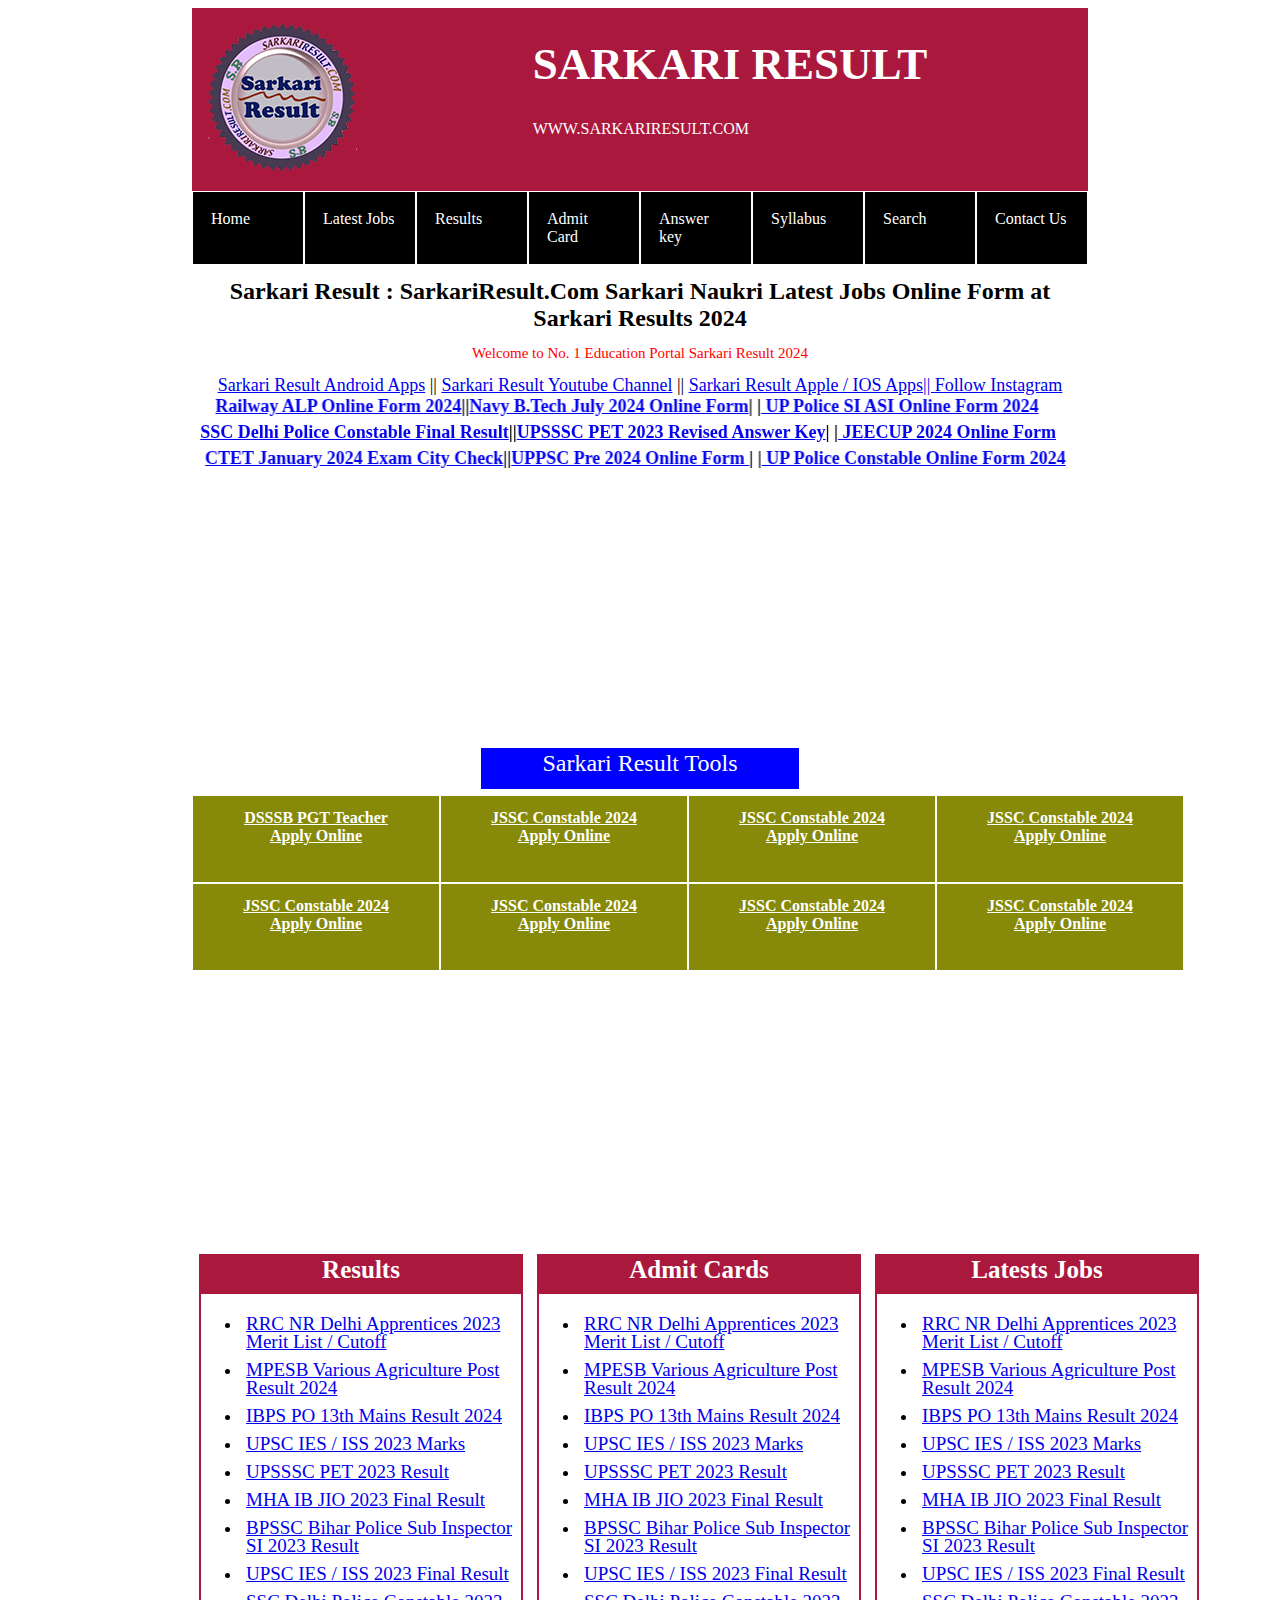
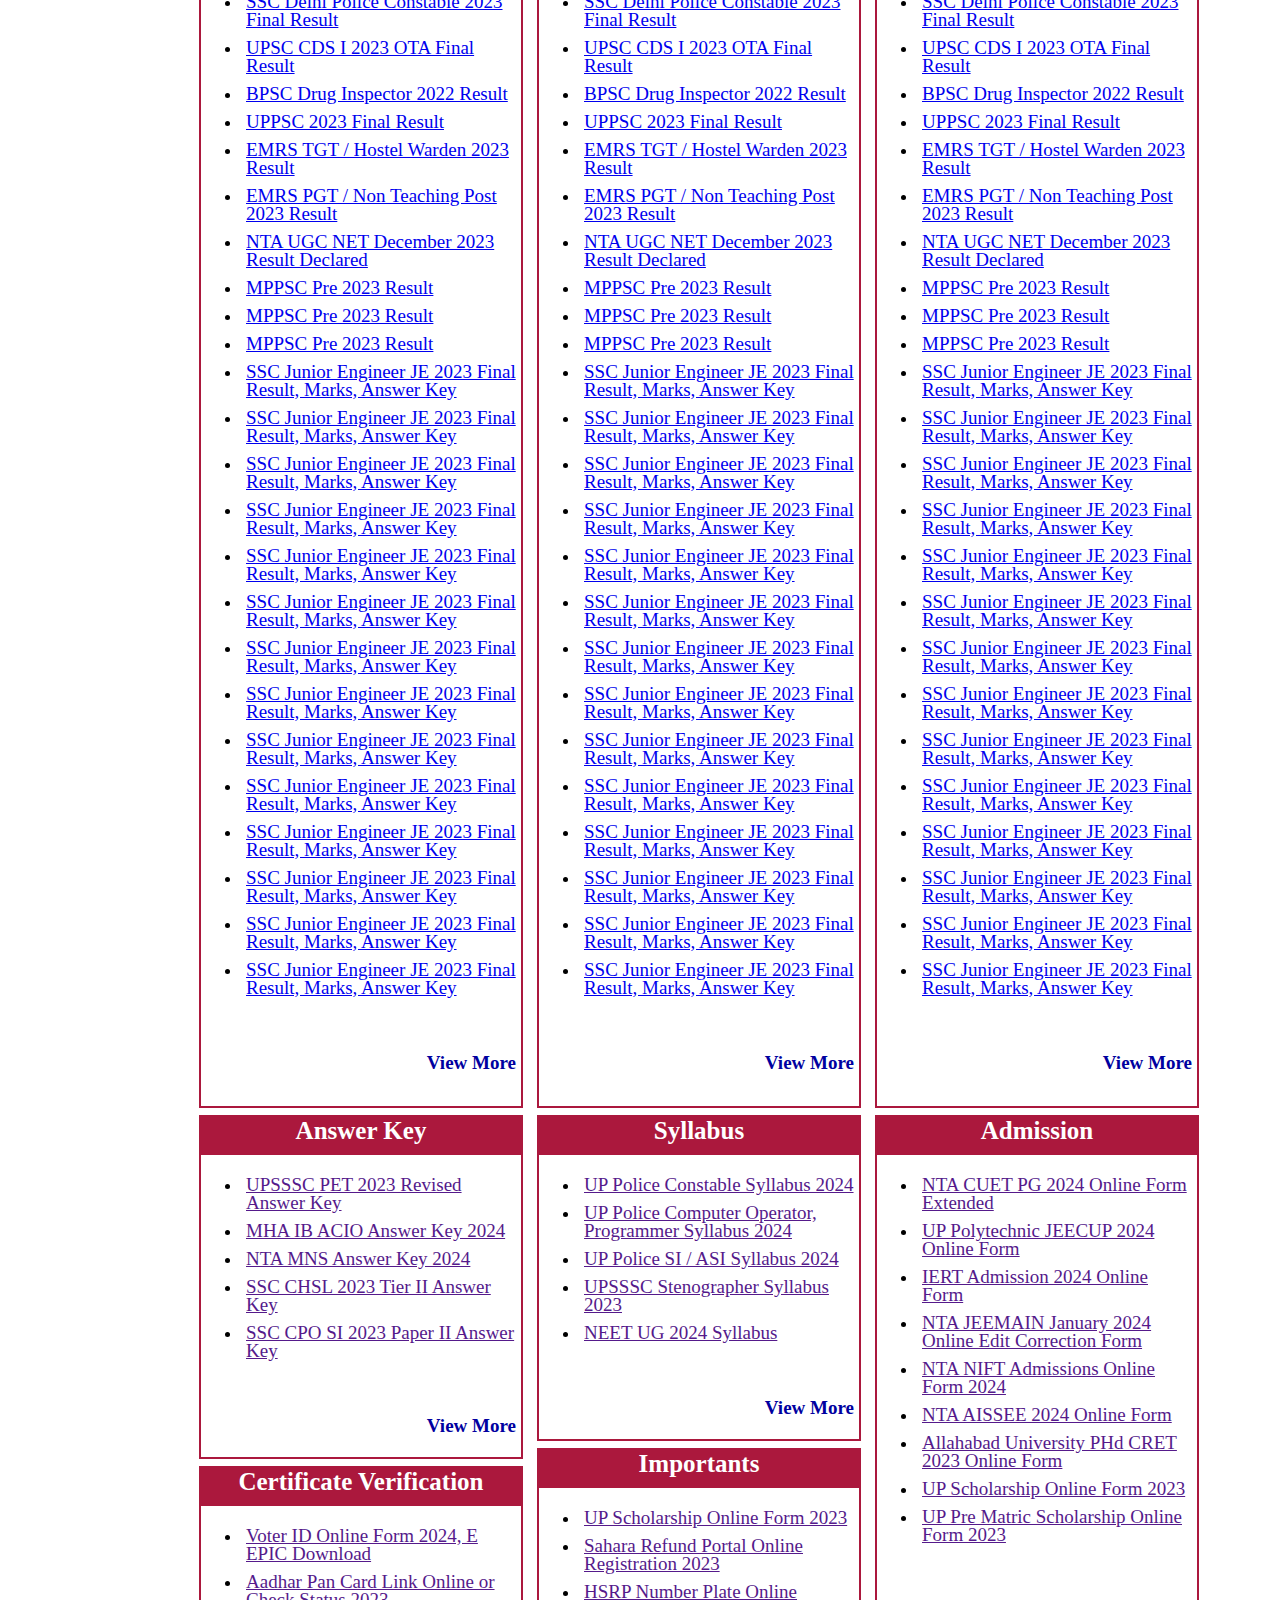
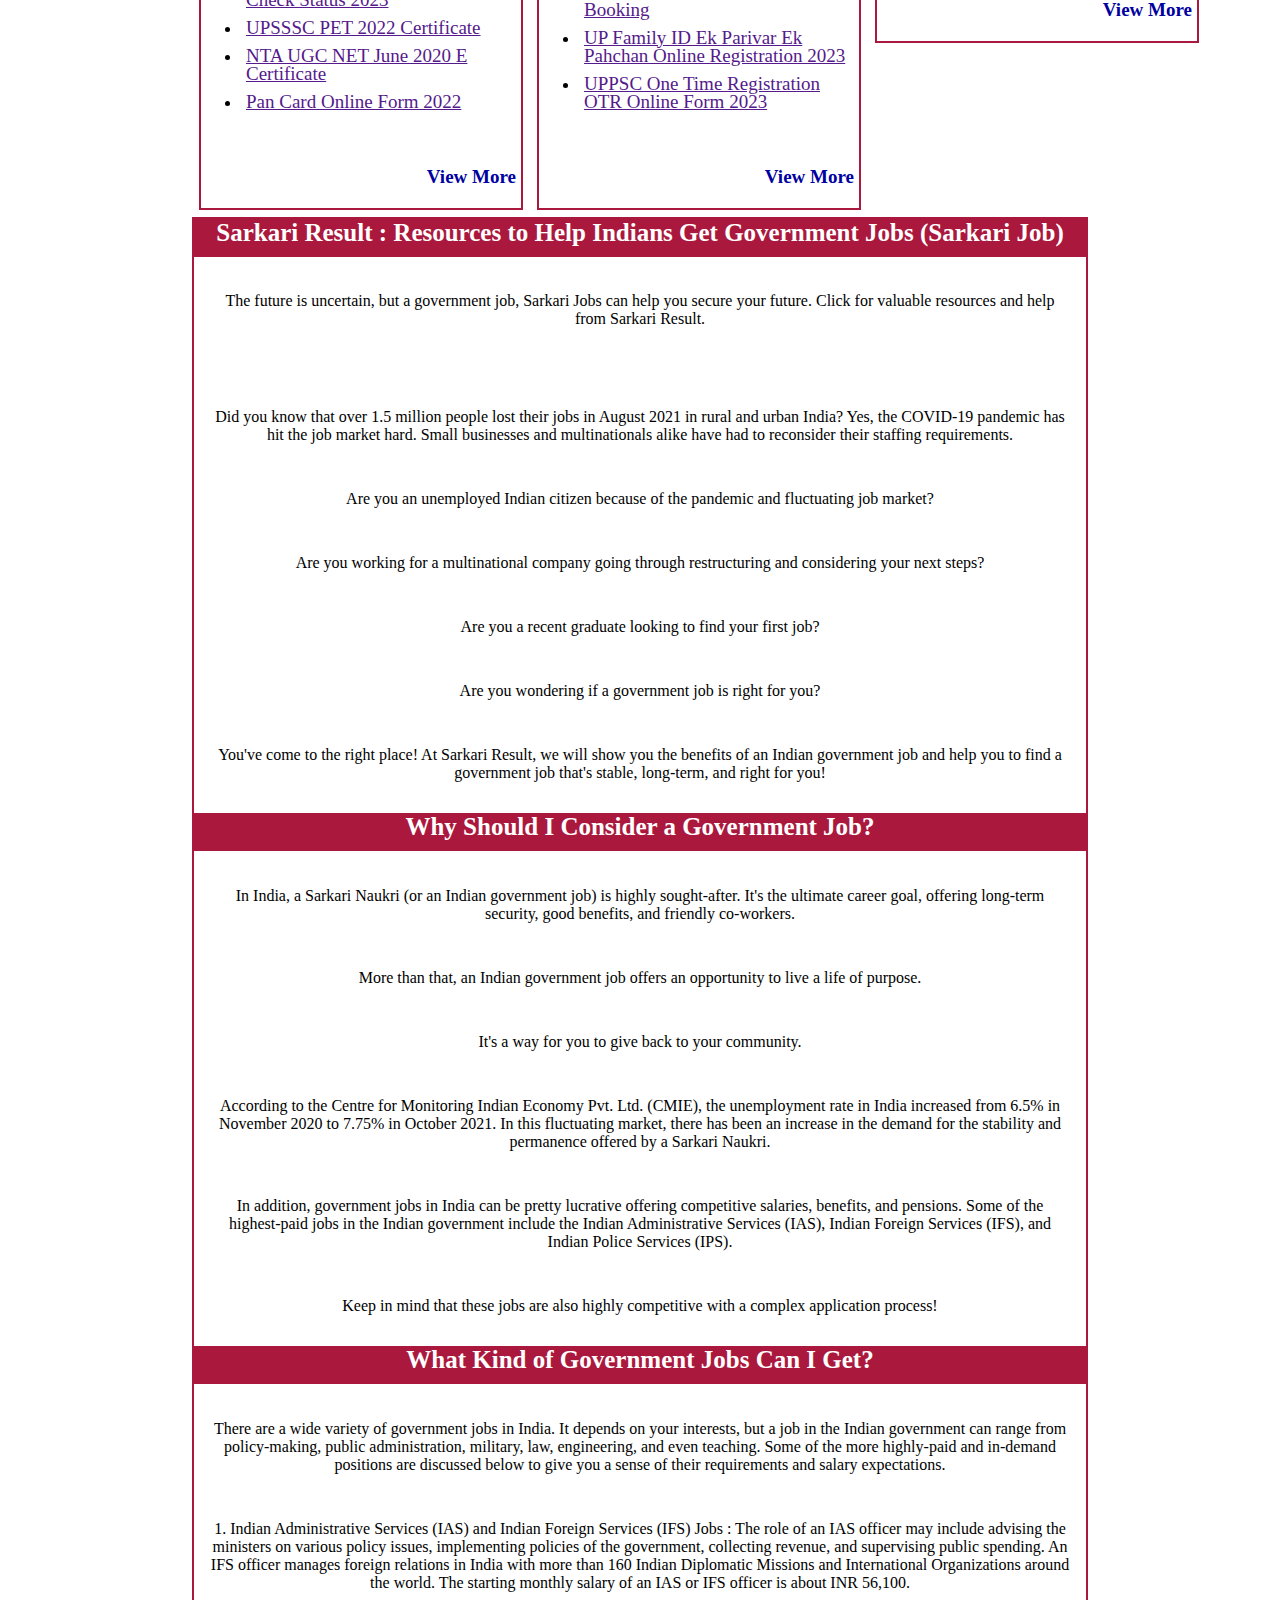
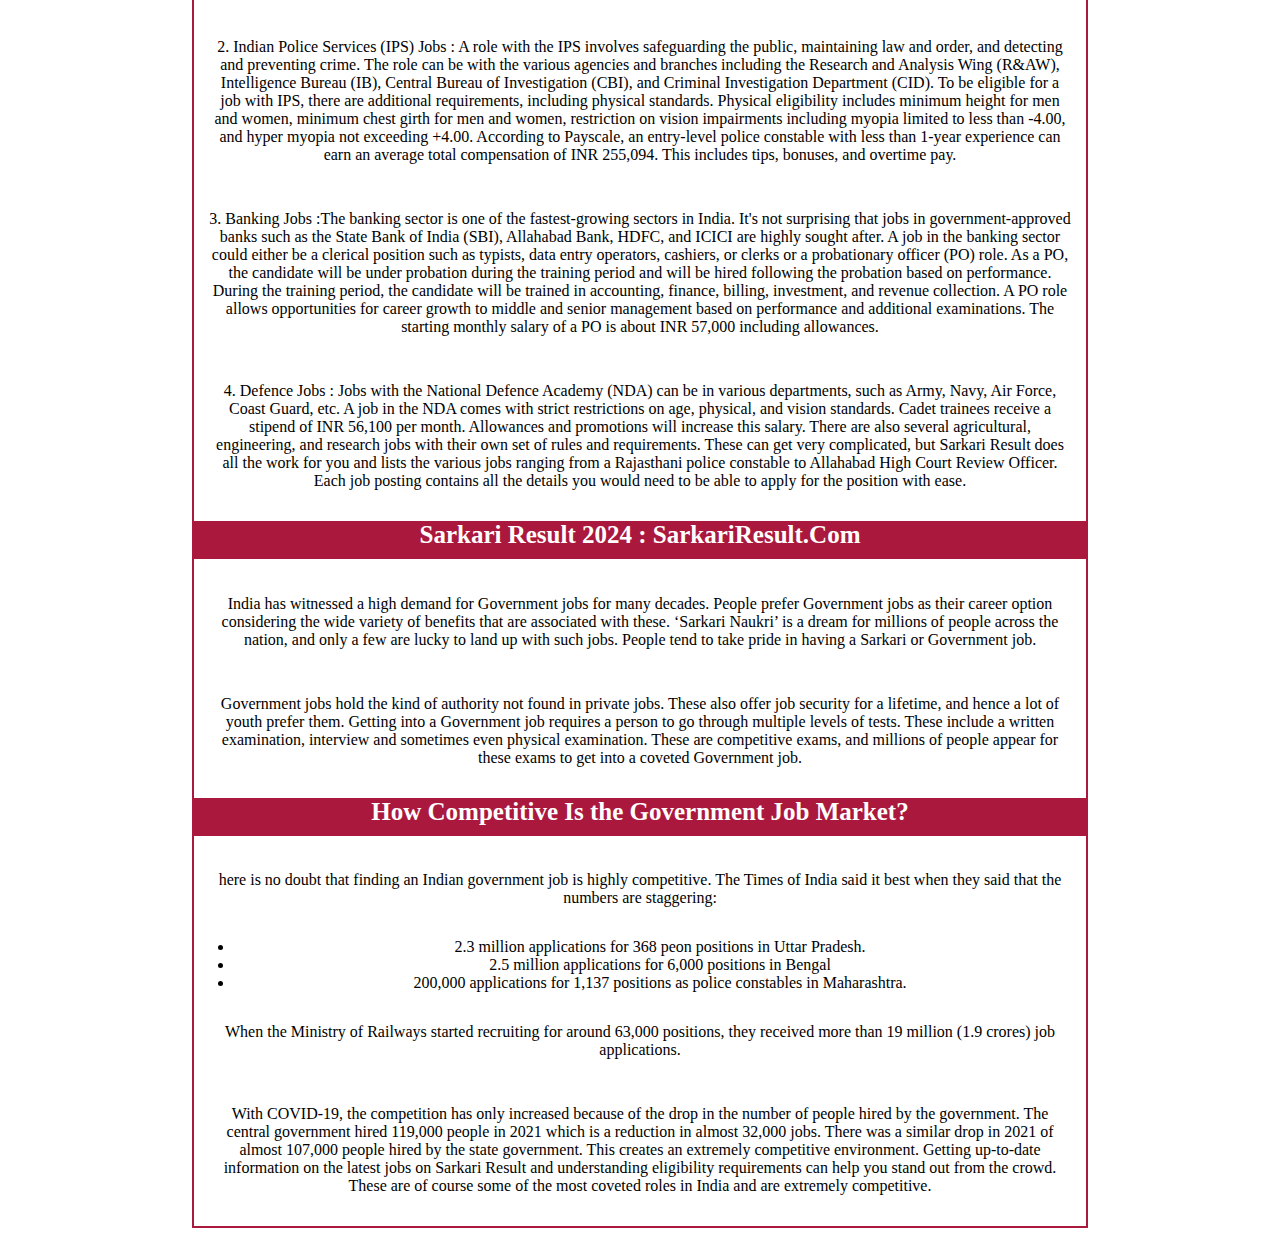
==== commit 22012bed: "complete before footer" ====
--- a/index.html
+++ b/index.html
@@ -543,24 +543,65 @@
         <div class="site-objective-container " style="border: 2px solid #ab183d;">
                 <h2 class="style-heading">Sarkari Result : Resources to Help Indians Get Government Jobs (Sarkari Job)
                 </h2>
-                The future is uncertain, but a government job, Sarkari Jobs can help you secure your future. Click for
-                valuable resources and help from Sarkari Result.<br>
-
-                Did you know that over 1.5 million people lost their jobs in August 2021 in rural and urban India? Yes,
-                the COVID-19 pandemic has hit the job market hard. Small businesses and multinationals alike have had to
-                reconsider their staffing requirements.<br>
-
-
-                Are you an unemployed Indian citizen because of the pandemic and fluctuating job market?<br>
-
-
-                Are you working for a multinational company going through restructuring and considering your next steps?<br>
-
-                Are you a recent graduate looking to find your first job?<br>
-                Are you wondering if a government job is right for you?<br>
-
-                You've come to the right place! At Sarkari Result, we will show you the benefits of an Indian government
-                job and help you to find a government job that's stable, long-term, and right for you!
+                <p>The future is uncertain, but a government job, Sarkari Jobs can help you secure your future. Click
+                        for
+                        valuable resources and help from Sarkari Result.</p><br>
+                <p> Did you know that over 1.5 million people lost their jobs in August 2021 in rural and urban India?
+                        Yes,
+                        the COVID-19 pandemic has hit the job market hard. Small businesses and multinationals alike
+                        have had to
+                        reconsider their staffing requirements.<br>
+                </p>
+
+                <p>Are you an unemployed Indian citizen because of the pandemic and fluctuating job market?<br></p>
+
+                <p>Are you working for a multinational company going through restructuring and considering your next
+                        steps?<br></p>
+
+
+                <p>Are you a recent graduate looking to find your first job?<br></p>
+                <p>Are you wondering if a government job is right for you?<br></p>
+                <p> You've come to the right place! At Sarkari Result, we will show you the benefits of an Indian
+                        government
+                        job and help you to find a government job that's stable, long-term, and right for you!</p>
+
+                <h2 class="style-heading">Why Should I Consider a Government Job?</h2>
+
+                <p>In India, a Sarkari Naukri (or an Indian government job) is highly sought-after. It's the ultimate career goal, offering long-term security, good benefits, and friendly co-workers.</p>
+                <p>More than that, an Indian government job offers an opportunity to live a life of purpose.</p>
+                <p>It's a way for you to give back to your community.</p>
+
+                <p>According to the Centre for Monitoring Indian Economy Pvt. Ltd. (CMIE), the unemployment rate in India increased from 6.5% in November 2020 to 7.75% in October 2021. In this fluctuating market, there has been an increase in the demand for the stability and permanence offered by a Sarkari Naukri.</p>
+                <p>In addition, government jobs in India can be pretty lucrative offering competitive salaries, benefits, and pensions. Some of the highest-paid jobs in the Indian government include the Indian Administrative Services (IAS), Indian Foreign Services (IFS), and Indian Police Services (IPS).</p>
+                <p>Keep in mind that these jobs are also highly competitive with a complex application process!</p>
+
+                <h2 class="style-heading">What Kind of Government Jobs Can I Get?</h2>
+
+                <p>There are a wide variety of government jobs in India. It depends on your interests, but a job in the Indian government can range from policy-making, public administration, military, law, engineering, and even teaching. Some of the more highly-paid and in-demand positions are discussed below to give you a sense of their requirements and salary expectations.</p>
+                <p>1. Indian Administrative Services (IAS) and Indian Foreign Services (IFS) Jobs : The role of an IAS officer may include advising the ministers on various policy issues, implementing policies of the government, collecting revenue, and supervising public spending. An IFS officer manages foreign relations in India with more than 160 Indian Diplomatic Missions and International Organizations around the world. The starting monthly salary of an IAS or IFS officer is about INR 56,100.
+                </p>
+                <p>2. Indian Police Services (IPS) Jobs : A role with the IPS involves safeguarding the public, maintaining law and order, and detecting and preventing crime. The role can be with the various agencies and branches including the Research and Analysis Wing (R&AW), Intelligence Bureau (IB), Central Bureau of Investigation (CBI), and Criminal Investigation Department (CID). To be eligible for a job with IPS, there are additional requirements, including physical standards. Physical eligibility includes minimum height for men and women, minimum chest girth for men and women, restriction on vision impairments including myopia limited to less than -4.00, and hyper myopia not exceeding +4.00. According to Payscale, an entry-level police constable with less than 1-year experience can earn an average total compensation of INR 255,094. This includes tips, bonuses, and overtime pay.</p>
+                <p>3. Banking Jobs :The banking sector is one of the fastest-growing sectors in India. It's not surprising that jobs in government-approved banks such as the State Bank of India (SBI), Allahabad Bank, HDFC, and ICICI are highly sought after. A job in the banking sector could either be a clerical position such as typists, data entry operators, cashiers, or clerks or a probationary officer (PO) role. As a PO, the candidate will be under probation during the training period and will be hired following the probation based on performance. During the training period, the candidate will be trained in accounting, finance, billing, investment, and revenue collection. A PO role allows opportunities for career growth to middle and senior management based on performance and additional examinations. The starting monthly salary of a PO is about INR 57,000 including allowances.
+                </p>
+                <p>4. Defence Jobs : Jobs with the National Defence Academy (NDA) can be in various departments, such as Army, Navy, Air Force, Coast Guard, etc. A job in the NDA comes with strict restrictions on age, physical, and vision standards. Cadet trainees receive a stipend of INR 56,100 per month. Allowances and promotions will increase this salary. There are also several agricultural, engineering, and research jobs with their own set of rules and requirements. These can get very complicated, but Sarkari Result does all the work for you and lists the various jobs ranging from a Rajasthani police constable to Allahabad High Court Review Officer. Each job posting contains all the details you would need to be able to apply for the position with ease.</p>
+
+                <h2 class="style-heading">Sarkari Result 2024 : SarkariResult.Com</h2>
+
+                <p>India has witnessed a high demand for Government jobs for many decades. People prefer Government jobs as their career option considering the wide variety of benefits that are associated with these. ‘Sarkari Naukri’ is a dream for millions of people across the nation, and only a few are lucky to land up with such jobs. People tend to take pride in having a Sarkari or Government job.</p>
+                <p>Government jobs hold the kind of authority not found in private jobs. These also offer job security for a lifetime, and hence a lot of youth prefer them. Getting into a Government job requires a person to go through multiple levels of tests. These include a written examination, interview and sometimes even physical examination. These are competitive exams, and millions of people appear for these exams to get into a coveted Government job.</p>
+
+                <h2 class="style-heading">How Competitive Is the Government Job Market?</h2>
+                <p>here is no doubt that finding an Indian government job is highly competitive. The Times of India said it best when they said that the numbers are staggering:</p>
+                
+                        <ul>
+                                <li>2.3 million applications for 368 peon positions in Uttar Pradesh.</li>
+                                <li>2.5 million applications for 6,000 positions in Bengal</li>
+                                <li>200,000 applications for 1,137 positions as police constables in Maharashtra.</li>
+                        </ul>
+                
+                <p>When the Ministry of Railways started recruiting for around 63,000 positions, they received more than 19 million (1.9 crores) job applications.</p>
+                <p>With COVID-19, the competition has only increased because of the drop in the number of people hired by the government. The central government hired 119,000 people in 2021 which is a reduction in almost 32,000 jobs. There was a similar drop in 2021 of almost 107,000 people hired by the state government. This creates an extremely competitive environment. Getting up-to-date information on the latest jobs on Sarkari Result and understanding eligibility requirements can help you stand out from the crowd. These are of course some of the most coveted roles in India and are extremely competitive.</p>
+
         </div>
 
 
--- a/style.css
+++ b/style.css
@@ -126,3 +126,11 @@
     text-decoration: none;
    
 }
+.site-objective-container{
+    text-align: center;
+    
+}
+.site-objective-container>p{
+    font-size: 16px;
+    padding: 15px;
+}
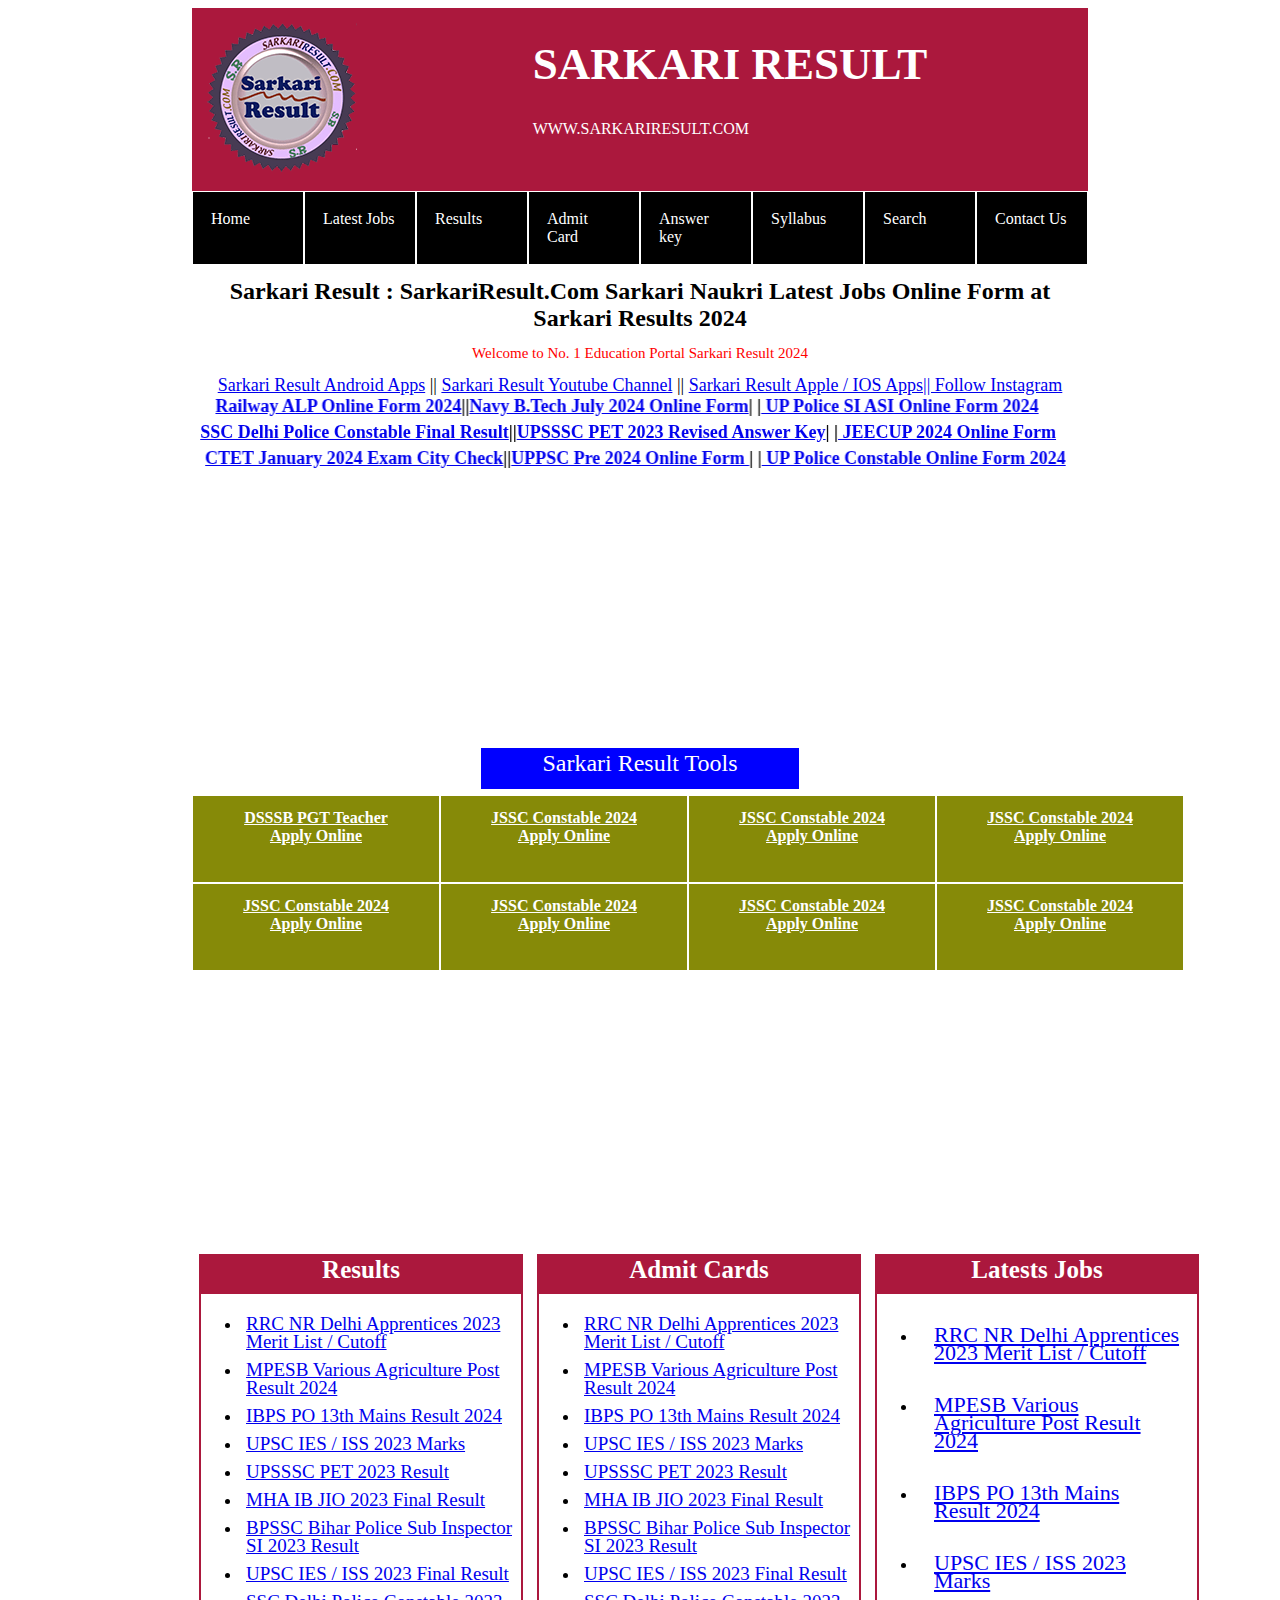
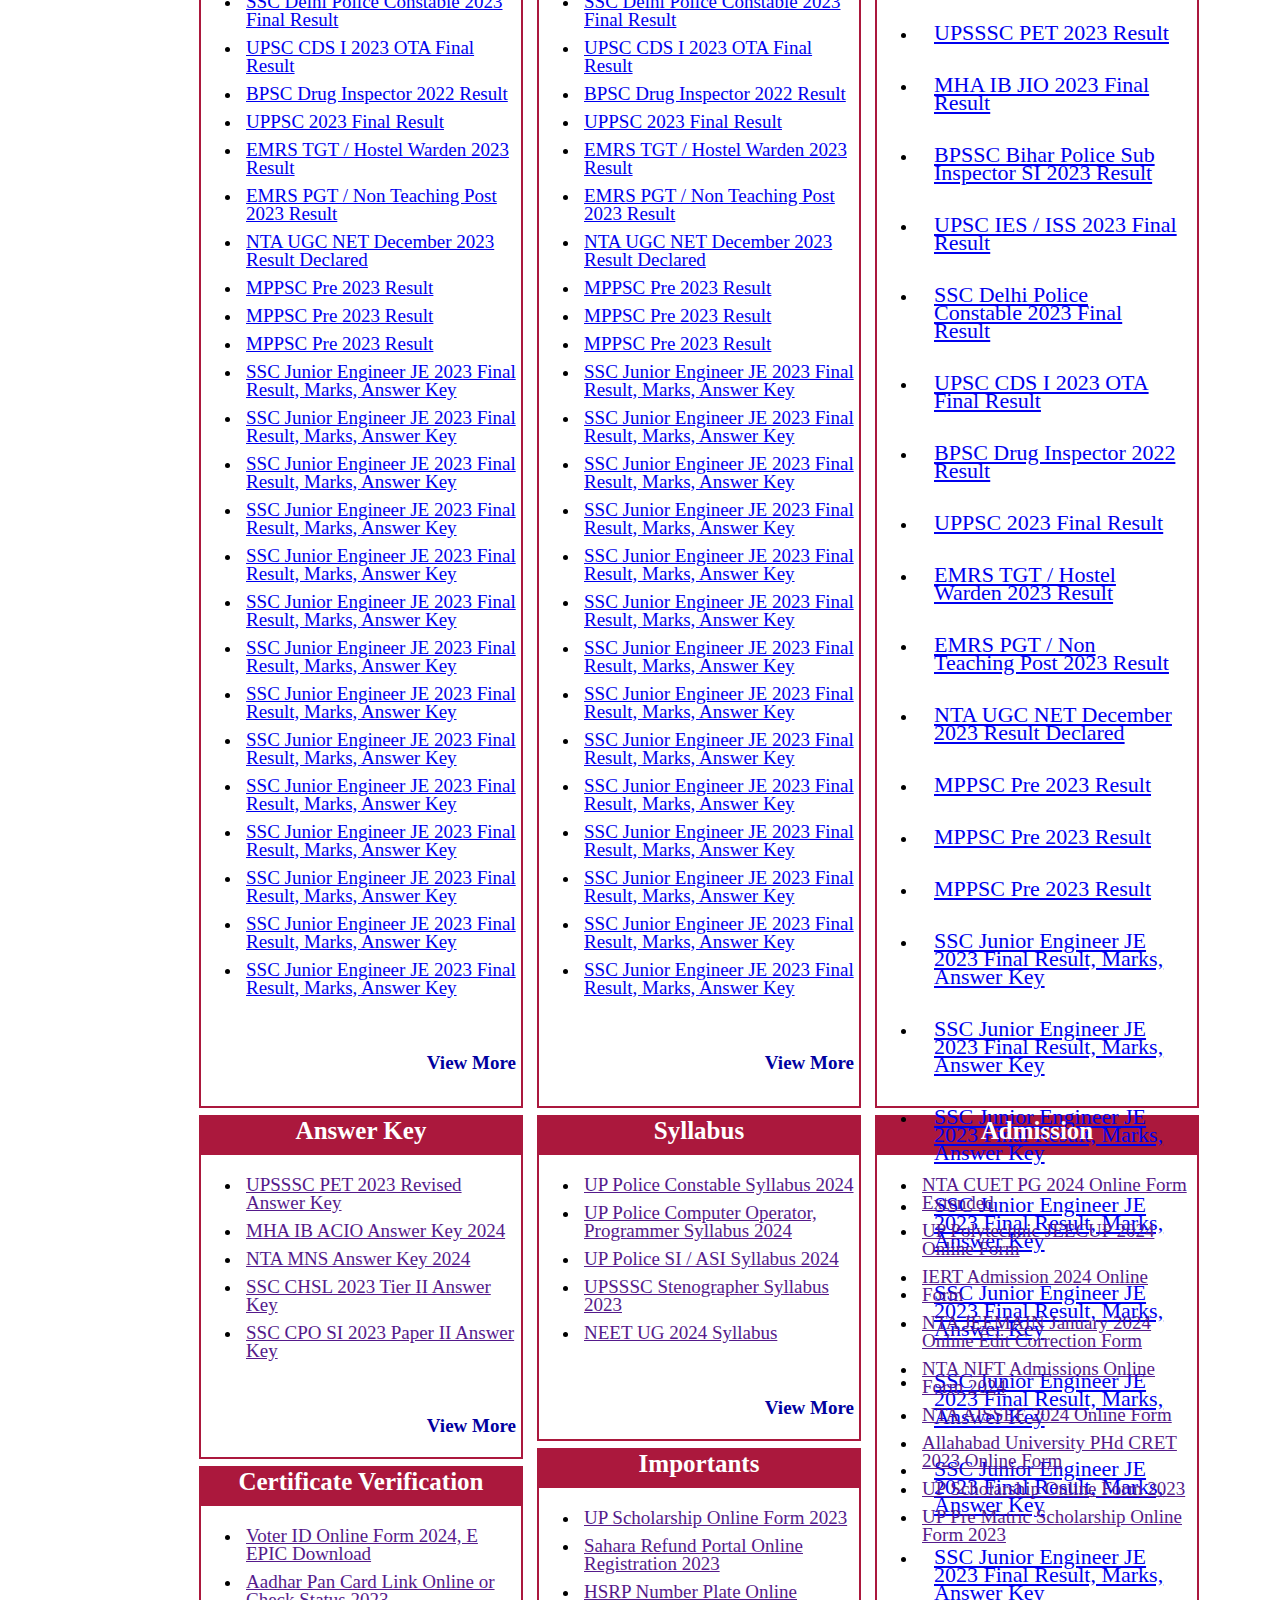
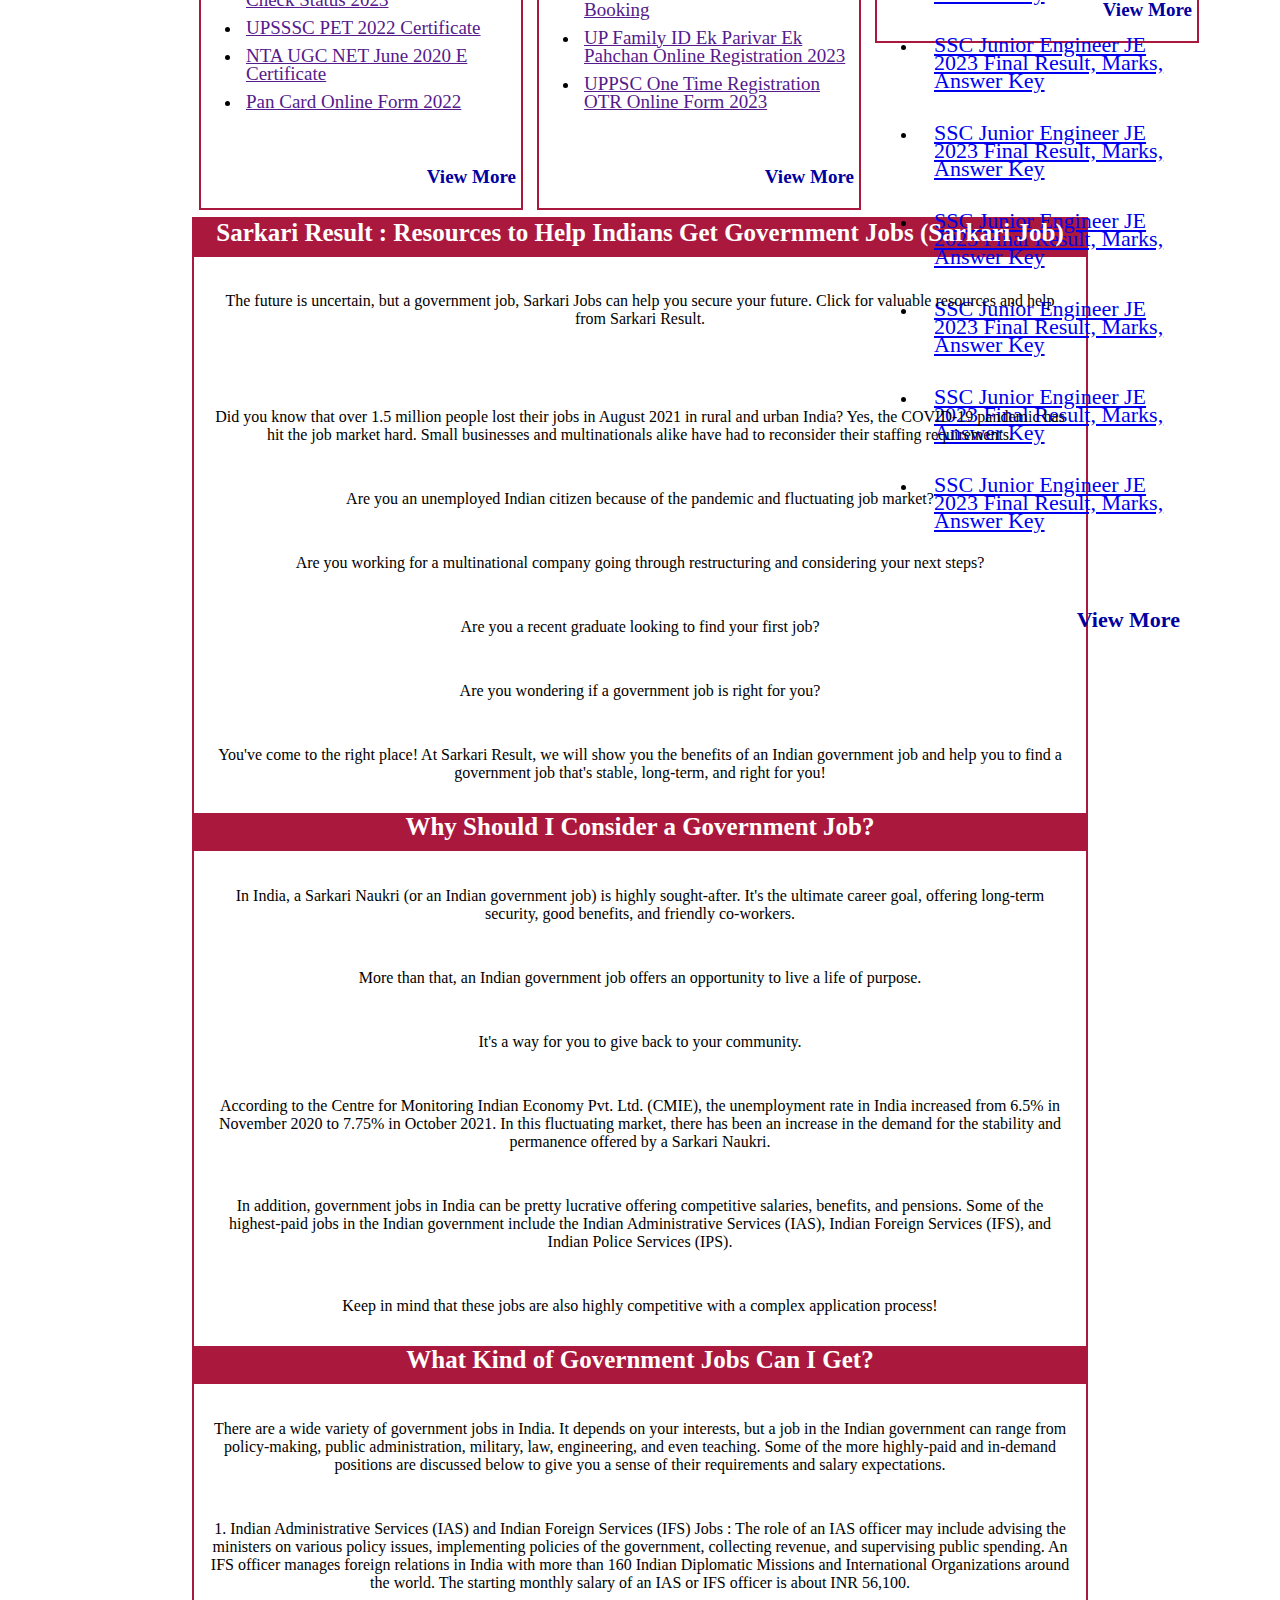
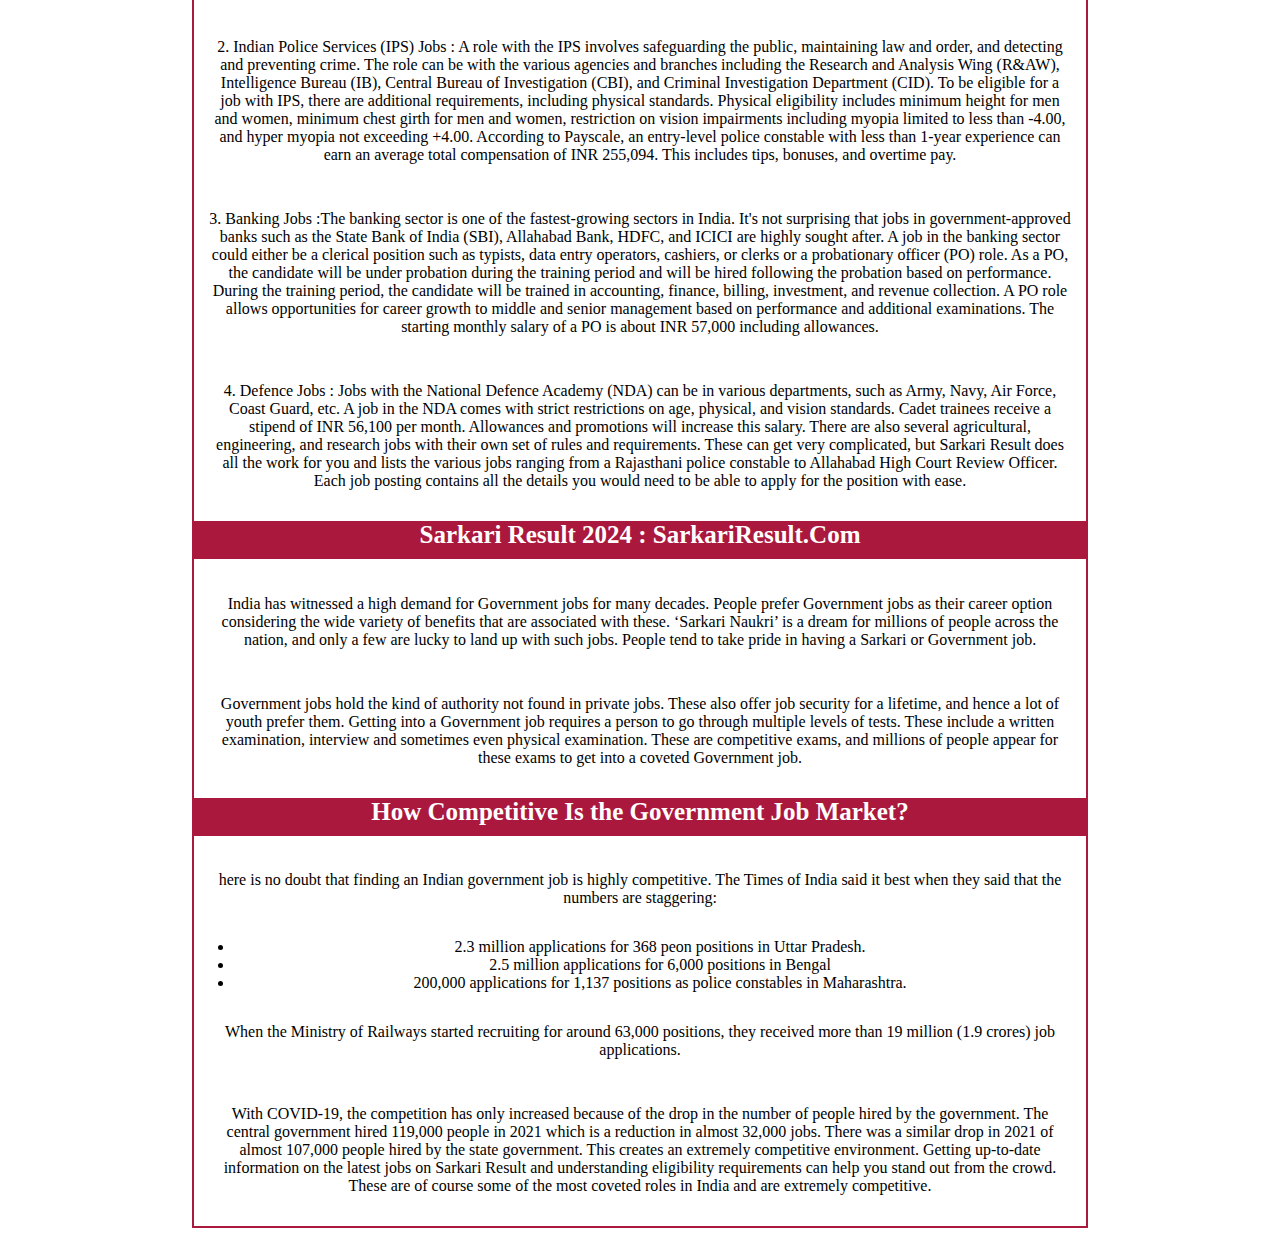
==== commit 53e099ed: "linked latest jobs page" ====
--- a/index.html
+++ b/index.html
@@ -27,7 +27,7 @@
         <nav>
                 <ul class="display-flex cls-navigation">
                         <li><a href="http://" target="_blank" rel="noopener noreferrer">Home</a></li>
-                        <li><a href="http://" target="_blank" rel="noopener noreferrer">Latest Jobs</a></li>
+                        <li><a href="latest-jobs.html" target="_blank" rel="noopener noreferrer">Latest Jobs</a></li>
                         <li><a href="http://" target="_blank" rel="noopener noreferrer">Results</a></li>
                         <li><a href="http://" target="_blank" rel="noopener noreferrer">Admit Card</a></li>
                         <li><a href="http://" target="_blank" rel="noopener noreferrer">Answer key</a></li>
--- a/style.css
+++ b/style.css
@@ -134,3 +134,11 @@
     font-size: 16px;
     padding: 15px;
 }
+.cls-main-col3>ul>li{
+    
+    padding: 17px;
+
+} 
+.cls-main-col3>ul>li>a{
+    font-size: 22px;
+}
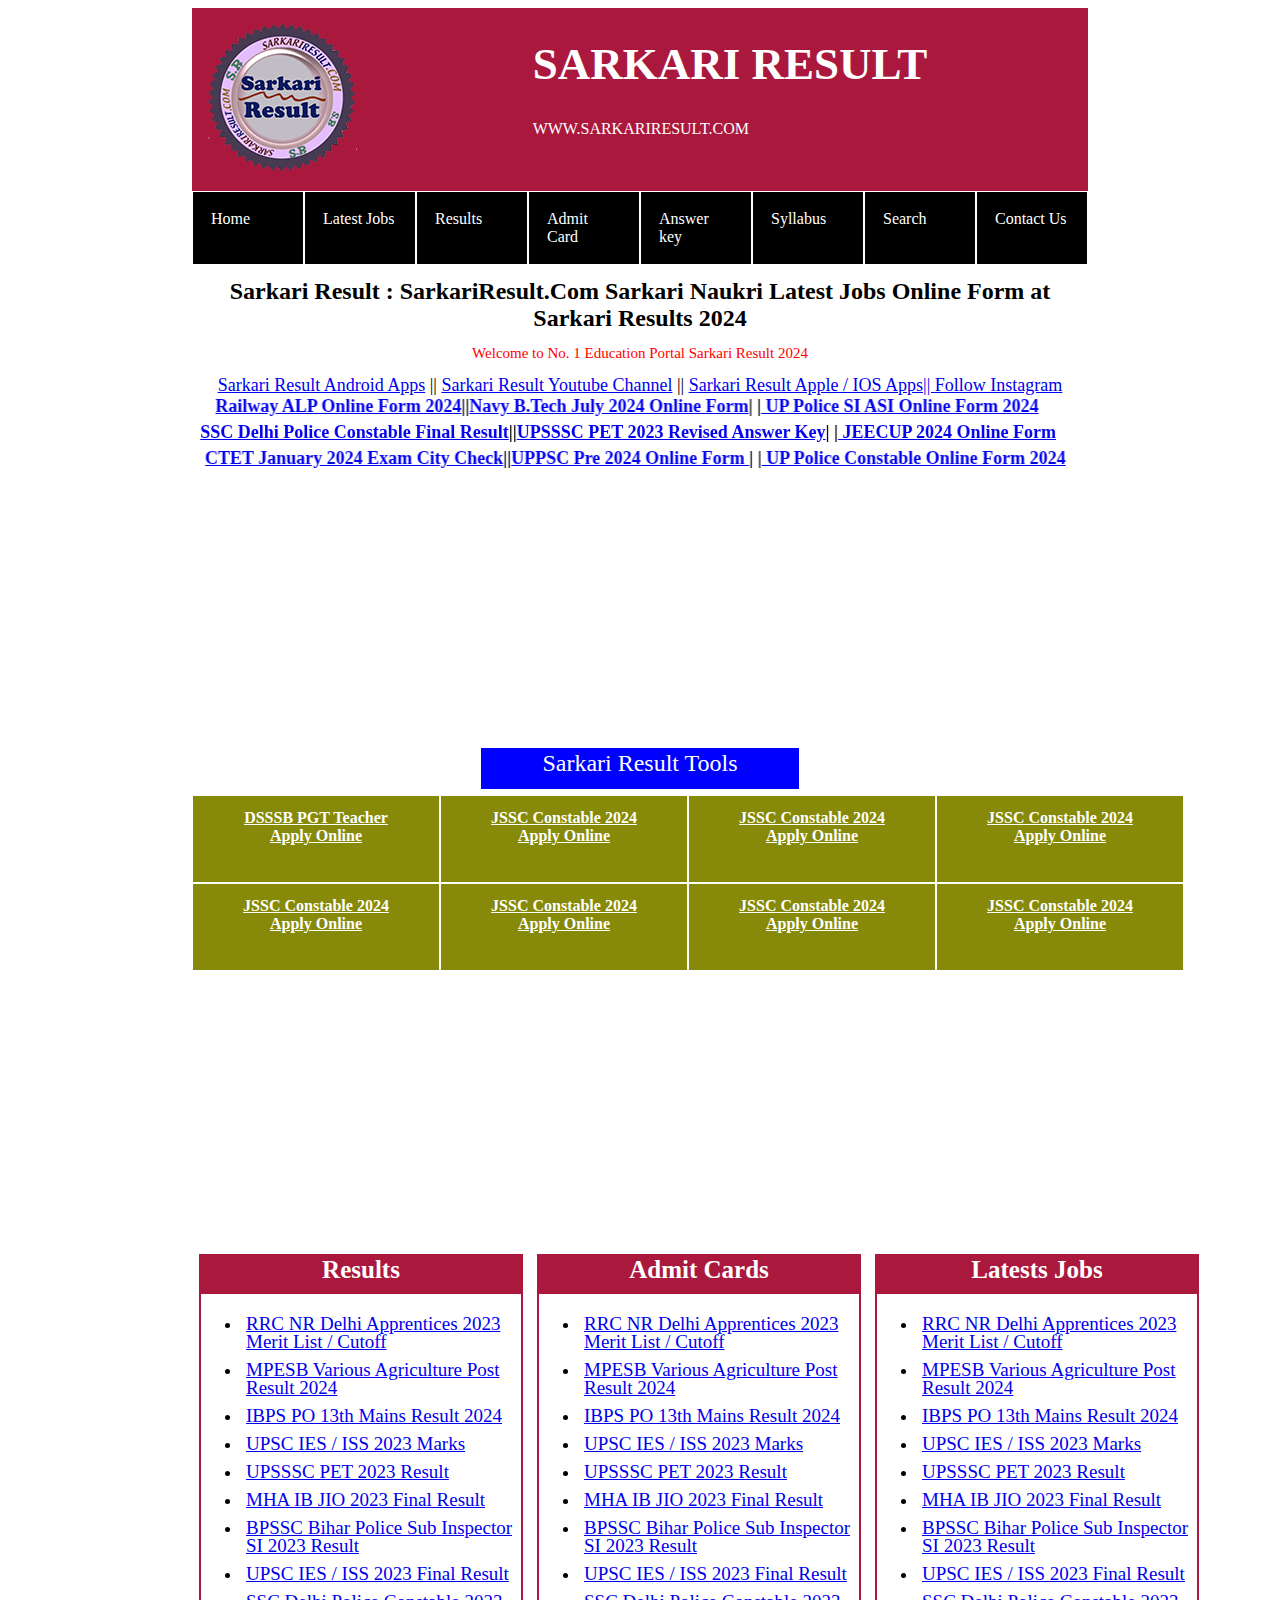
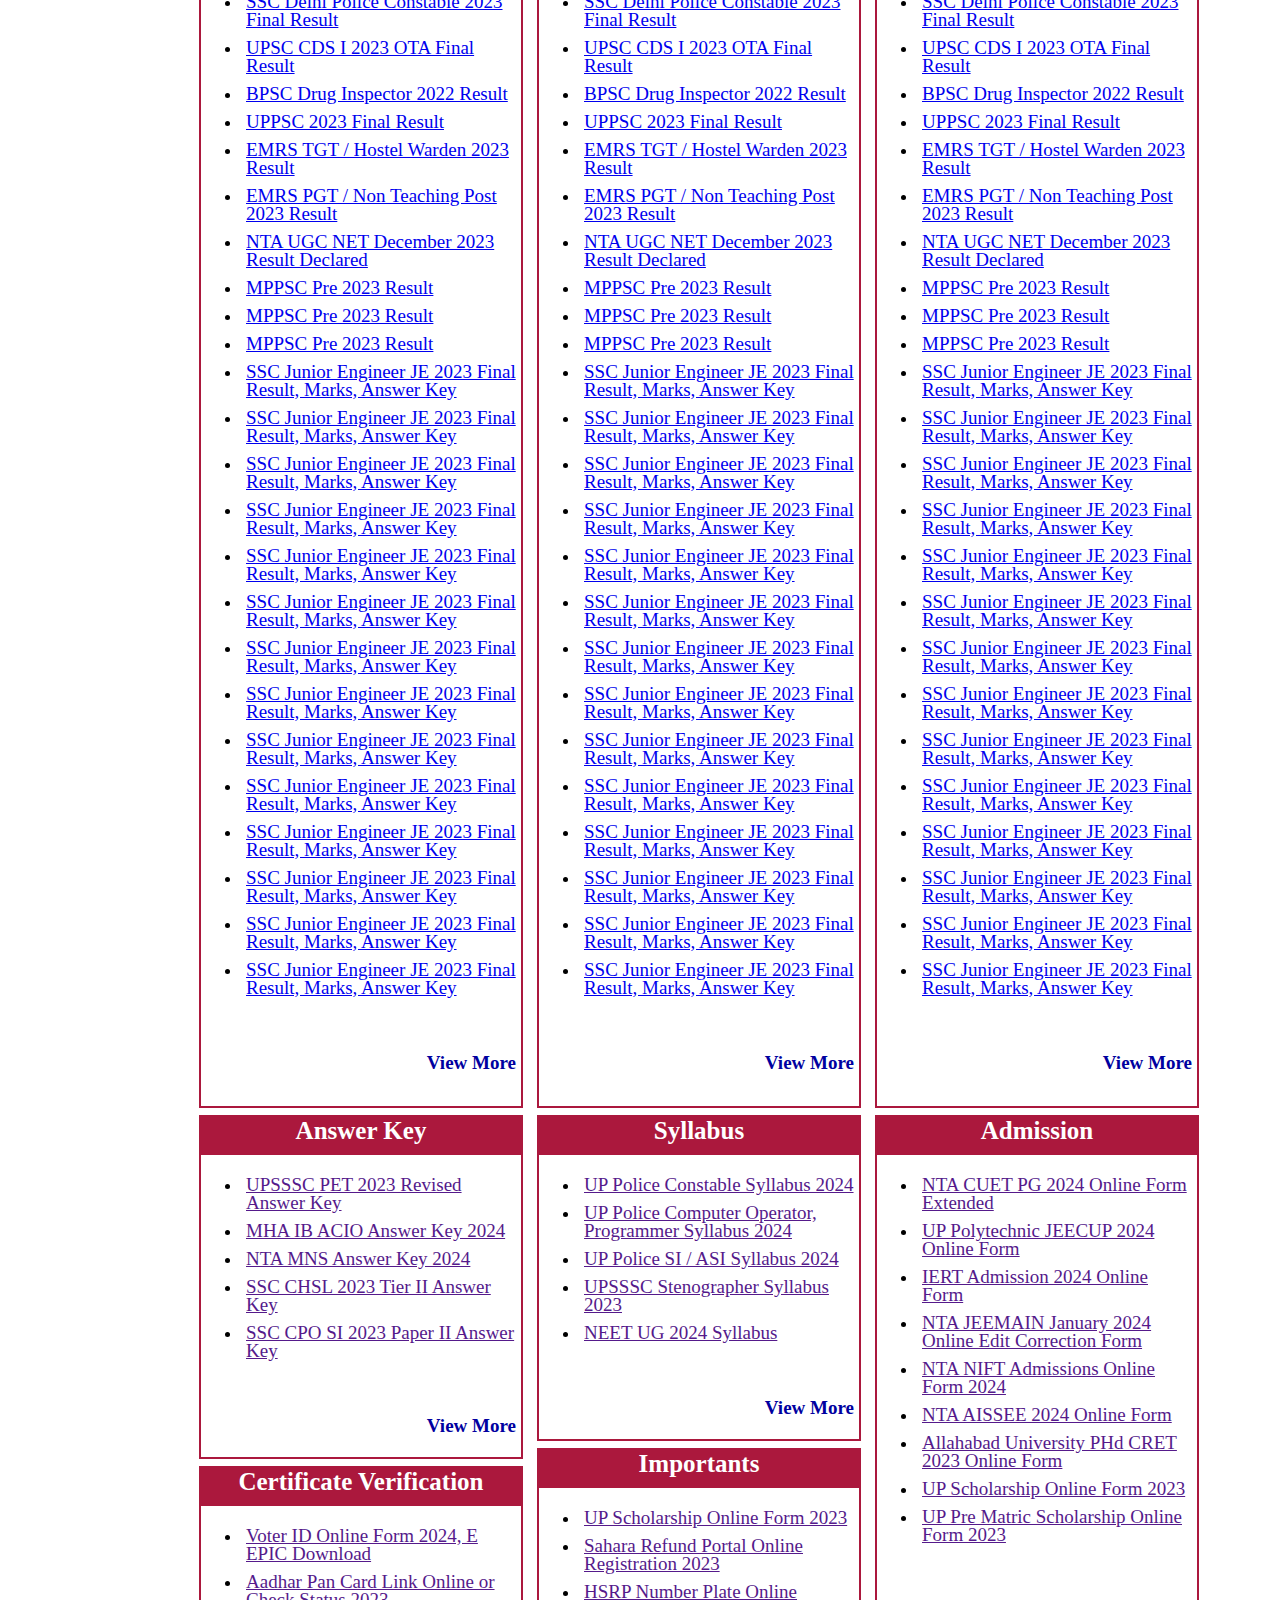
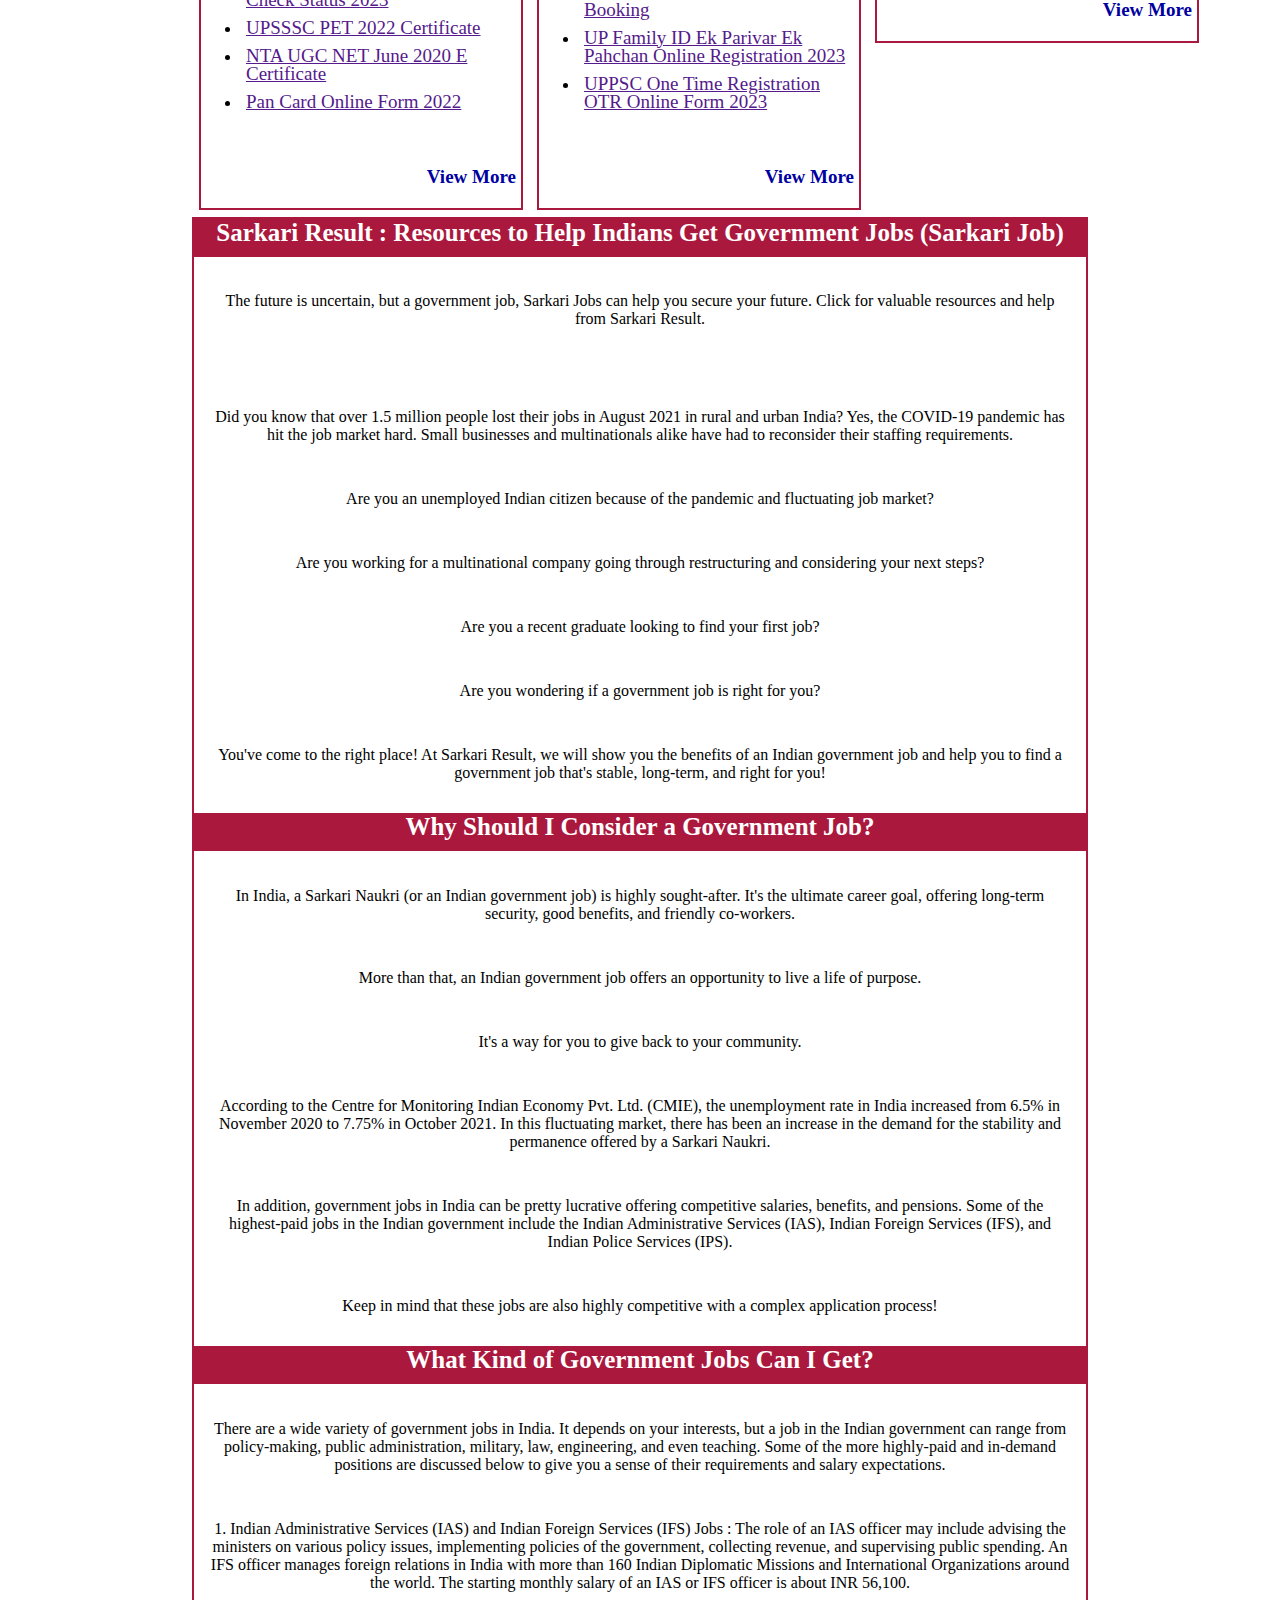
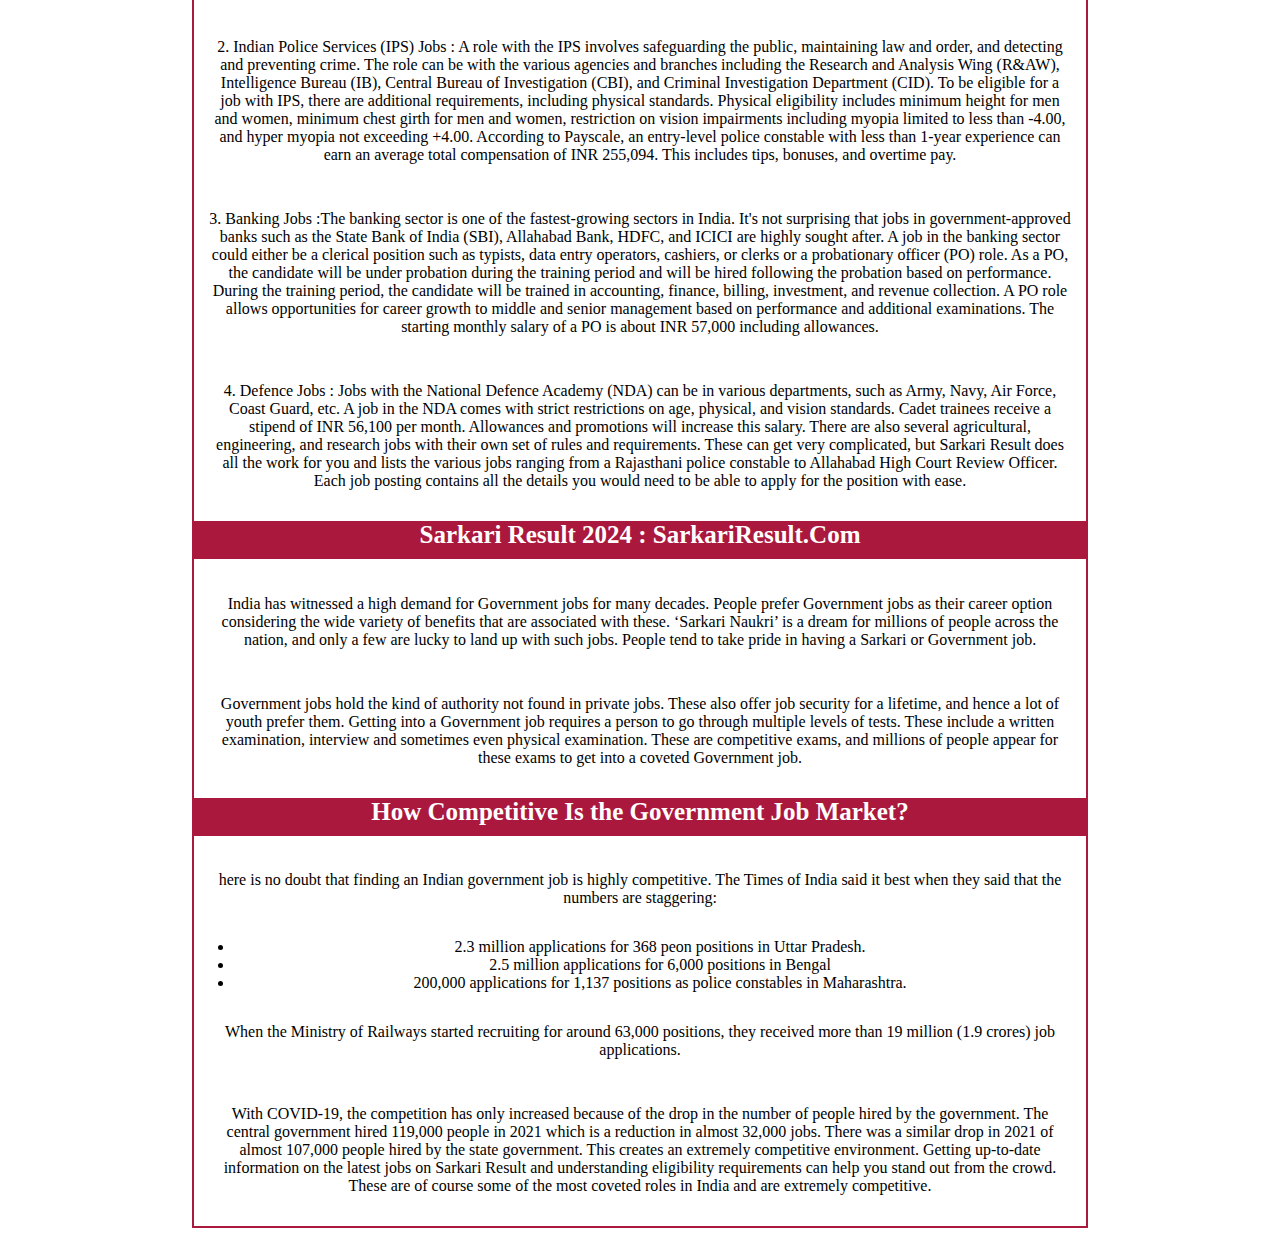
==== commit 647884bf: "chsnge some css" ====
--- a/index.html
+++ b/index.html
@@ -26,7 +26,7 @@
         <!-- navigation bar............................ -->
         <nav>
                 <ul class="display-flex cls-navigation">
-                        <li><a href="http://" target="_blank" rel="noopener noreferrer">Home</a></li>
+                        <li><a href="index.html" target="_blank" rel="noopener noreferrer">Home</a></li>
                         <li><a href="latest-jobs.html" target="_blank" rel="noopener noreferrer">Latest Jobs</a></li>
                         <li><a href="http://" target="_blank" rel="noopener noreferrer">Results</a></li>
                         <li><a href="http://" target="_blank" rel="noopener noreferrer">Admit Card</a></li>
--- a/style.css
+++ b/style.css
@@ -134,11 +134,11 @@
     font-size: 16px;
     padding: 15px;
 }
-.cls-main-col3>ul>li{
+.cls-main-col3-1>ul>li{
     
     padding: 17px;
 
 } 
-.cls-main-col3>ul>li>a{
+.cls-main-col3-1>ul>li>a{
     font-size: 22px;
 }
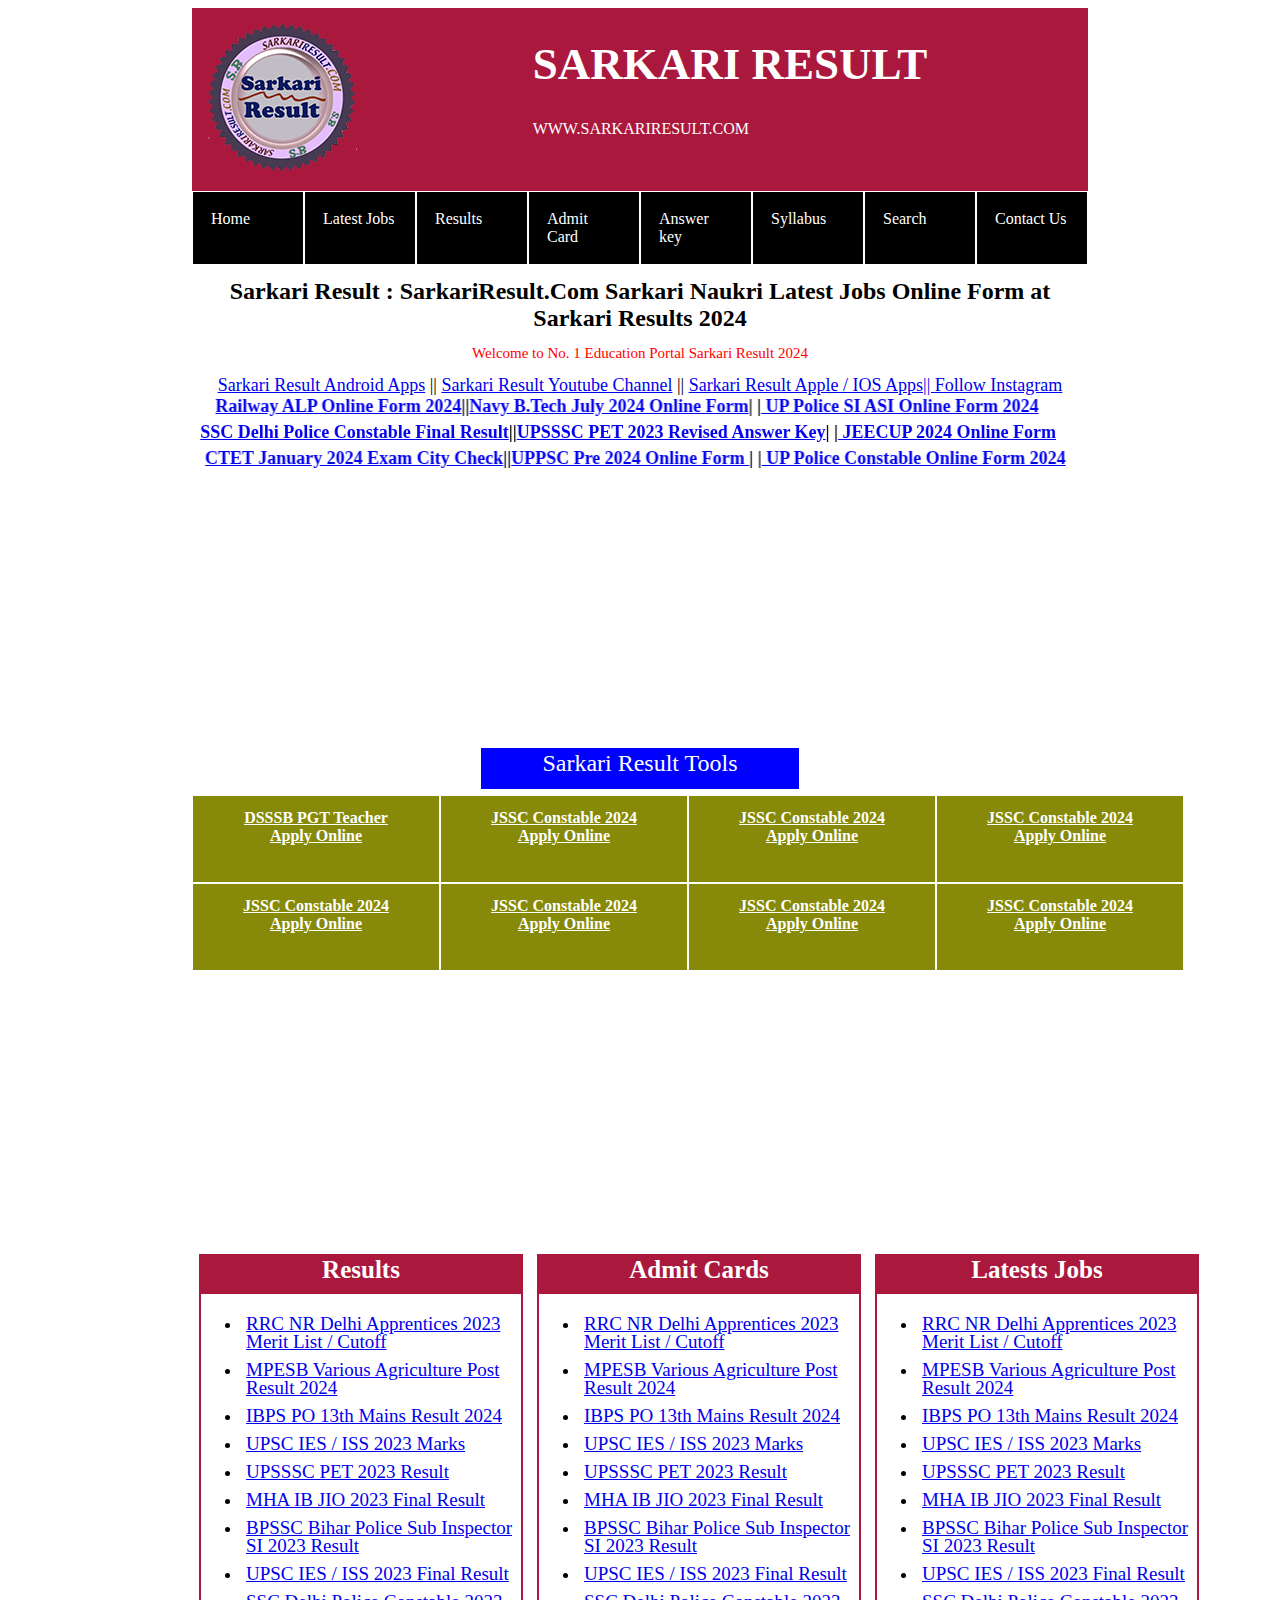
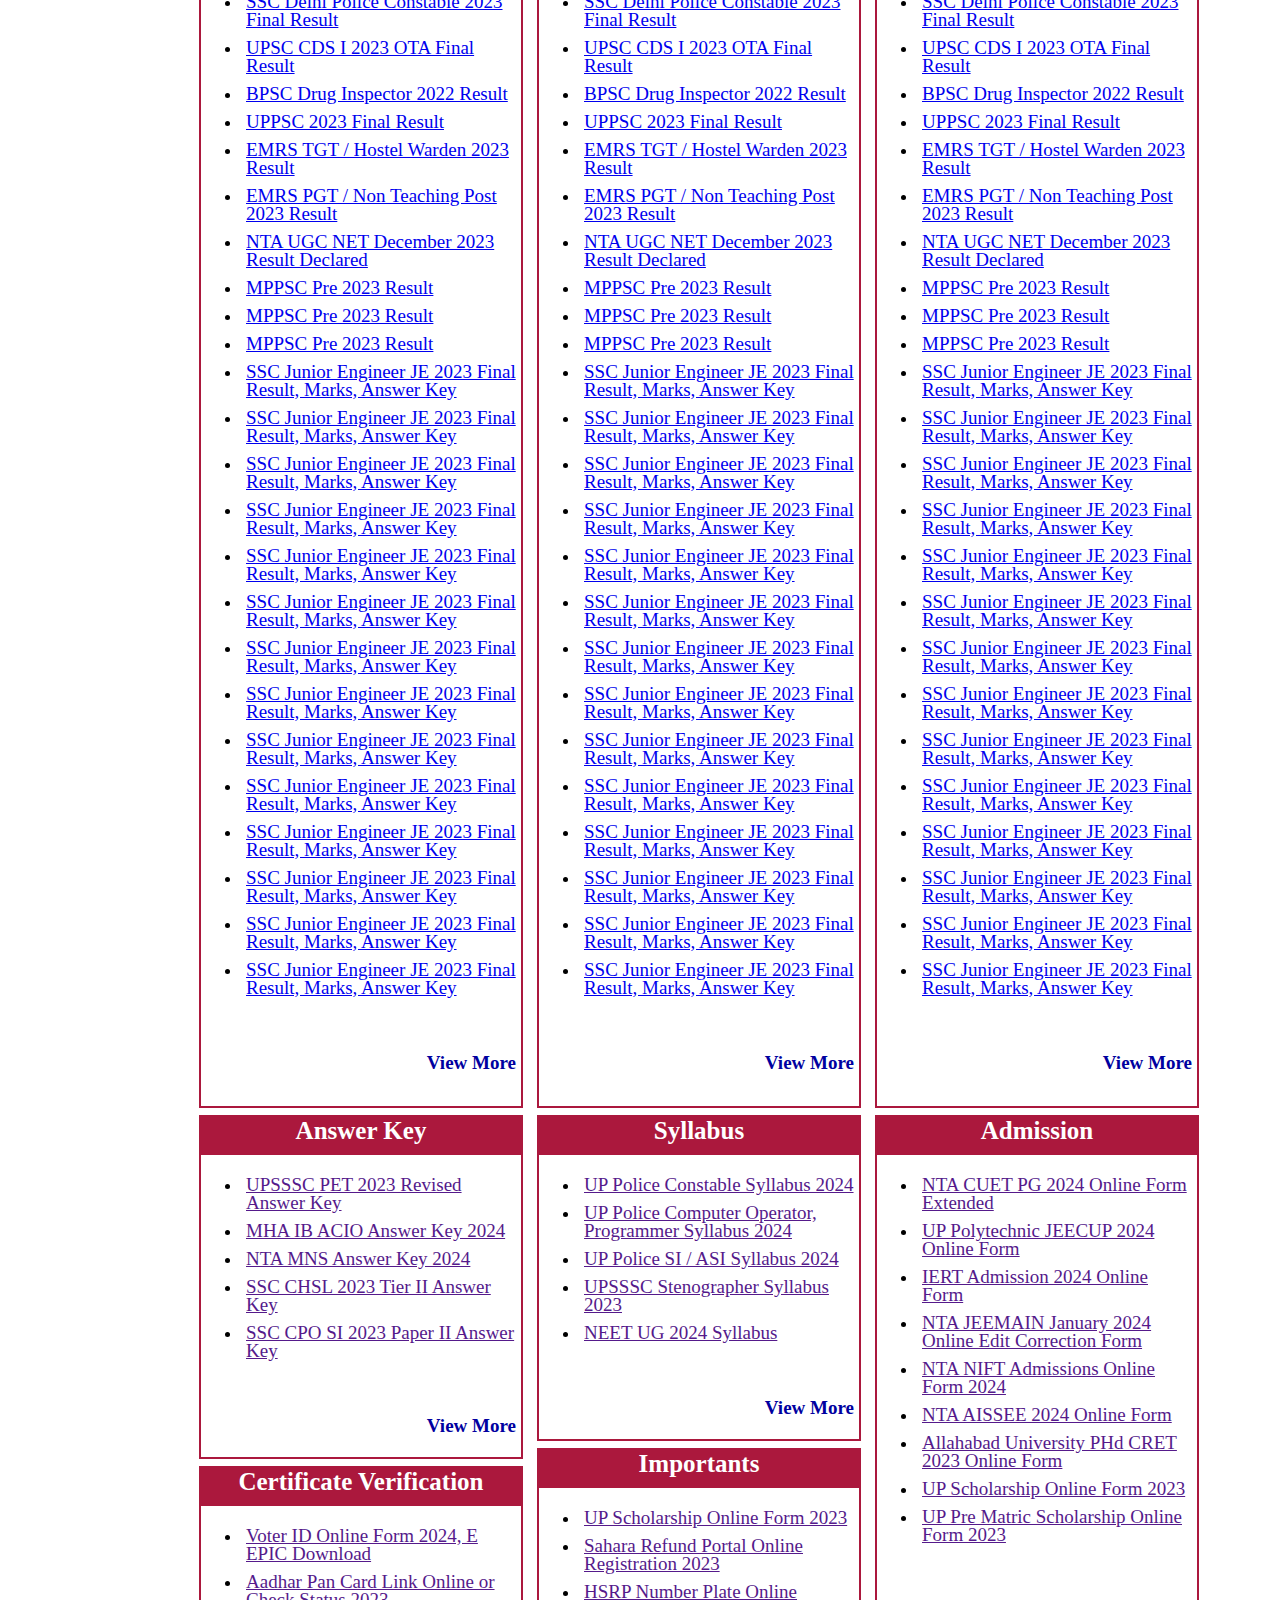
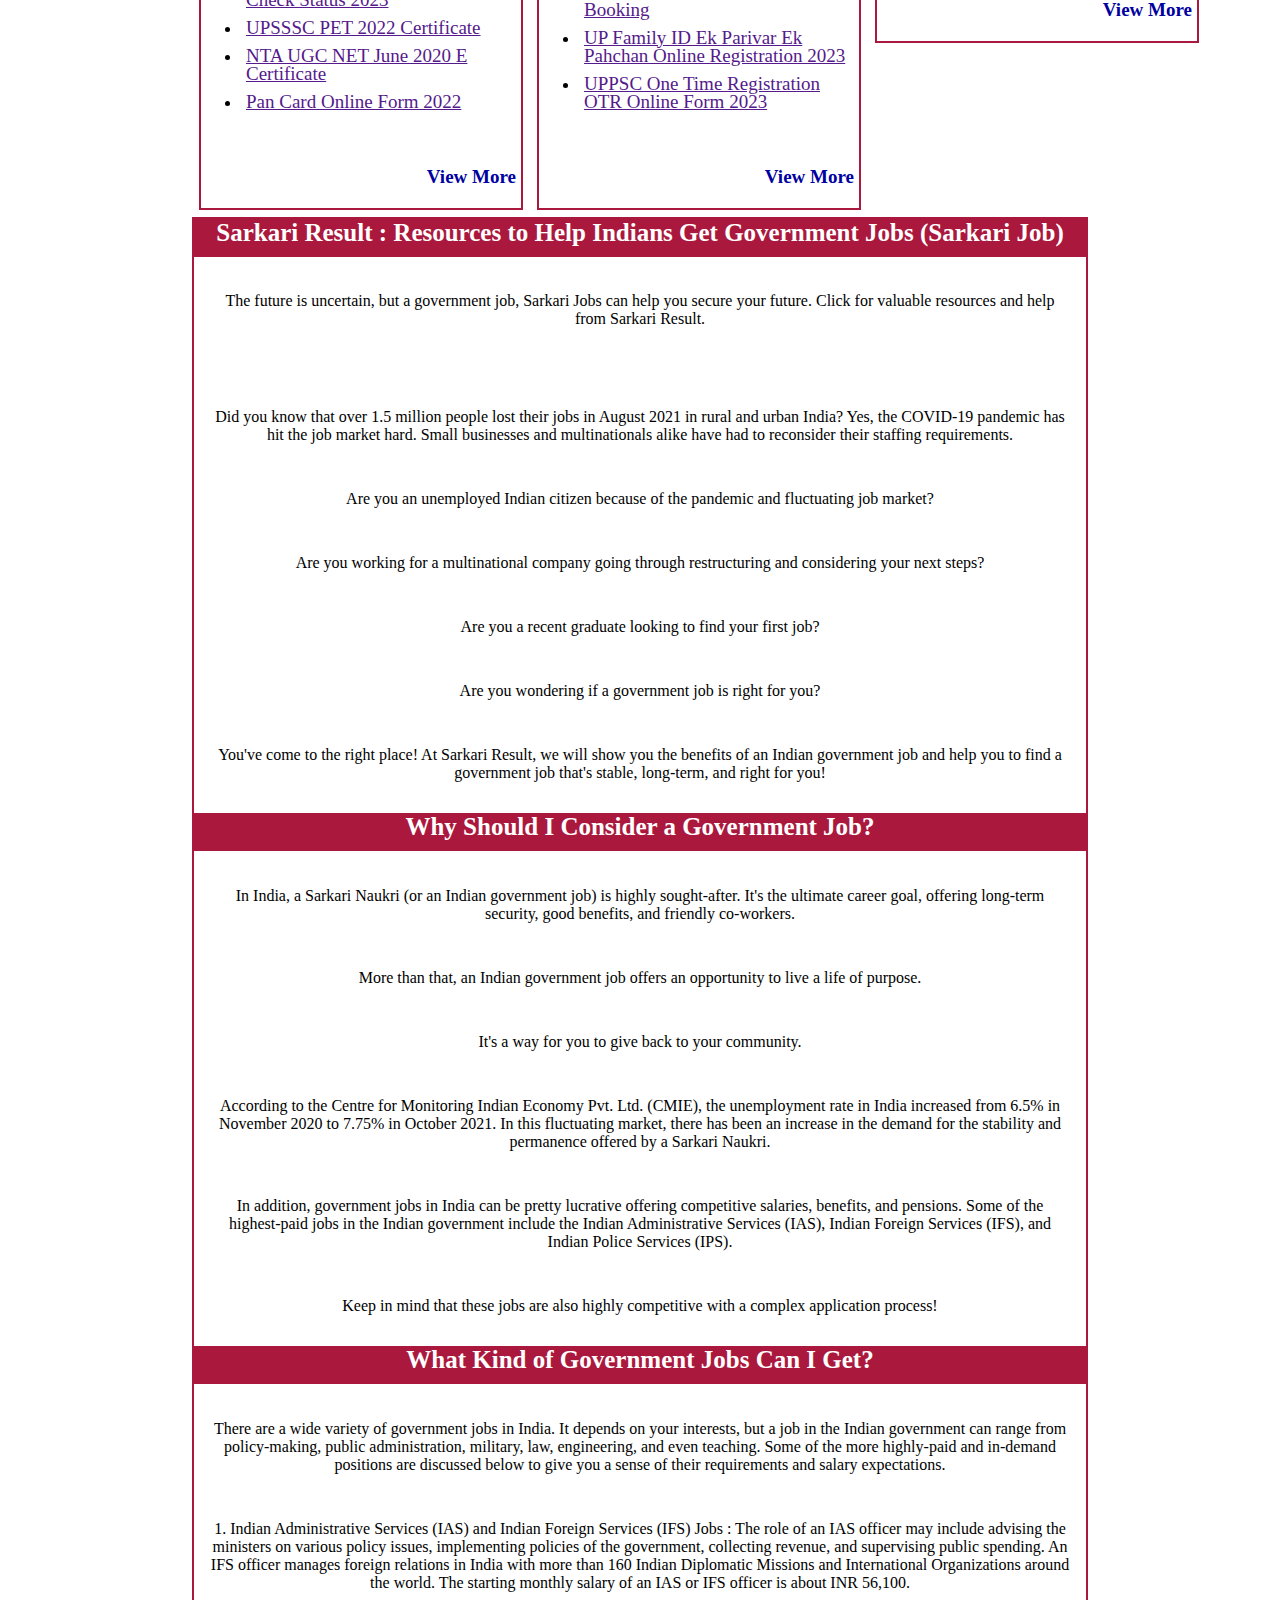
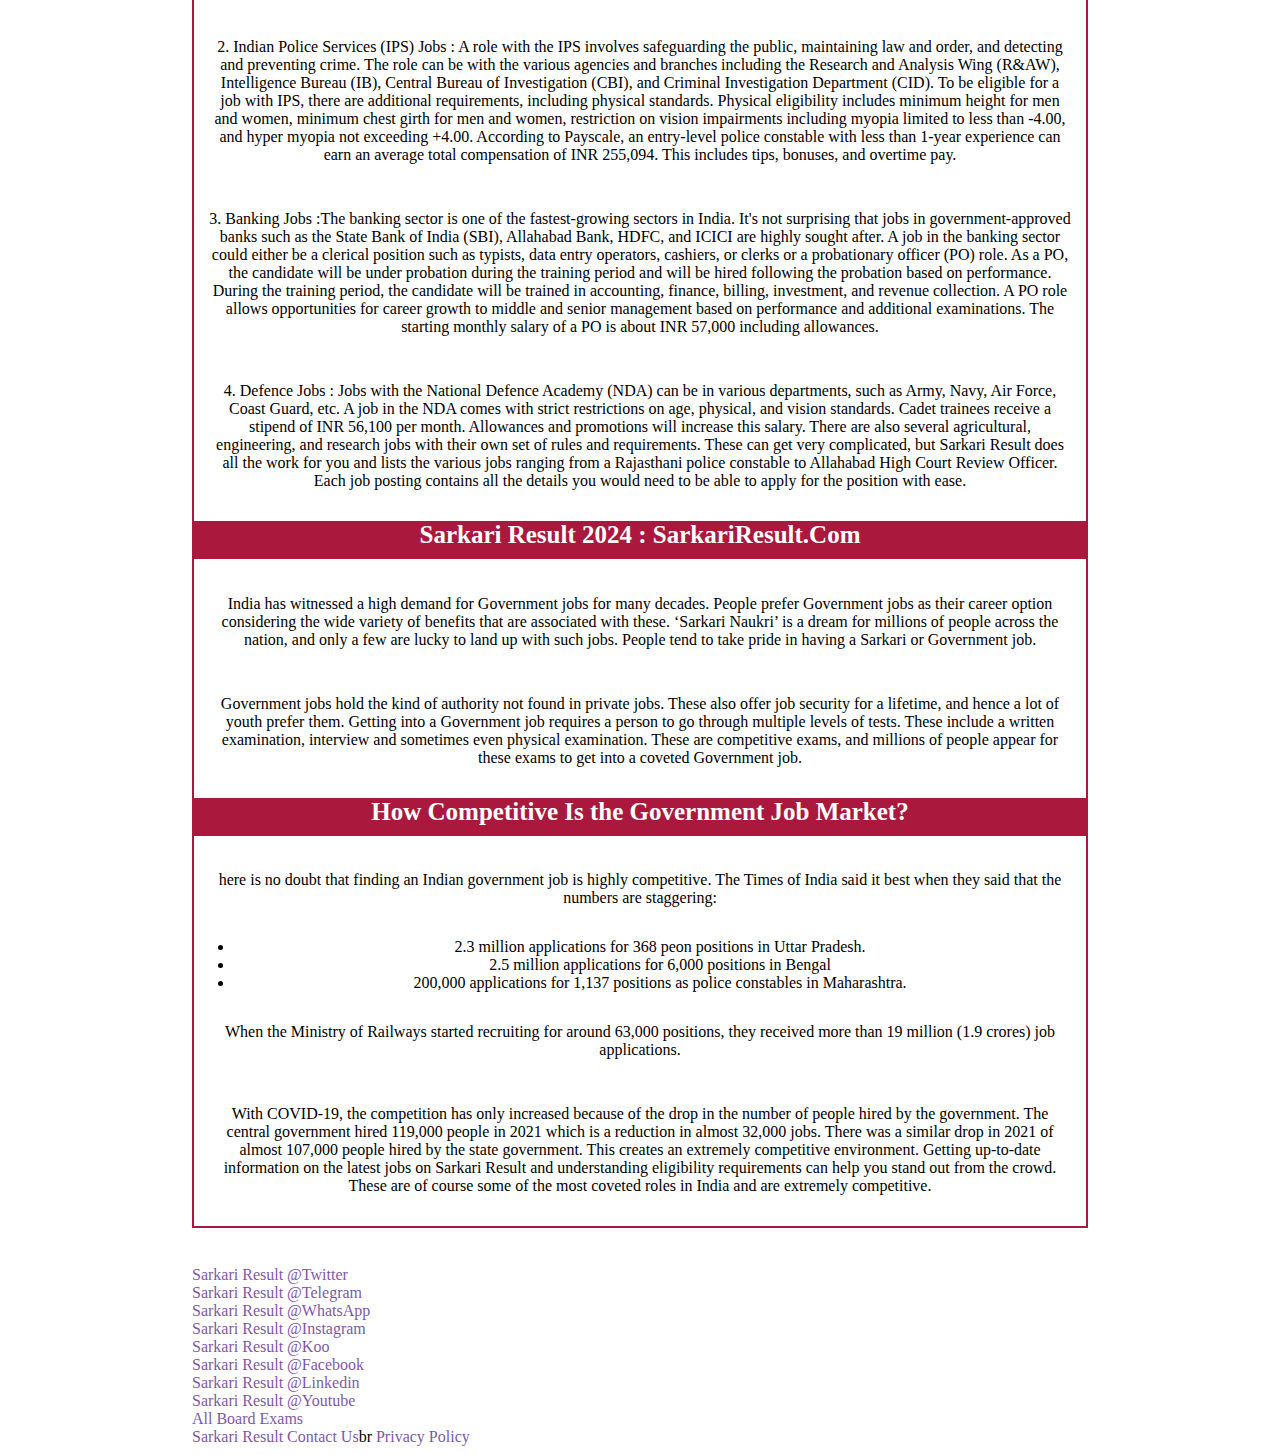
==== commit 585dc875: "done some more task" ====
--- a/index.html
+++ b/index.html
@@ -567,47 +567,118 @@
 
                 <h2 class="style-heading">Why Should I Consider a Government Job?</h2>
 
-                <p>In India, a Sarkari Naukri (or an Indian government job) is highly sought-after. It's the ultimate career goal, offering long-term security, good benefits, and friendly co-workers.</p>
+                <p>In India, a Sarkari Naukri (or an Indian government job) is highly sought-after. It's the ultimate
+                        career goal, offering long-term security, good benefits, and friendly co-workers.</p>
                 <p>More than that, an Indian government job offers an opportunity to live a life of purpose.</p>
                 <p>It's a way for you to give back to your community.</p>
 
-                <p>According to the Centre for Monitoring Indian Economy Pvt. Ltd. (CMIE), the unemployment rate in India increased from 6.5% in November 2020 to 7.75% in October 2021. In this fluctuating market, there has been an increase in the demand for the stability and permanence offered by a Sarkari Naukri.</p>
-                <p>In addition, government jobs in India can be pretty lucrative offering competitive salaries, benefits, and pensions. Some of the highest-paid jobs in the Indian government include the Indian Administrative Services (IAS), Indian Foreign Services (IFS), and Indian Police Services (IPS).</p>
+                <p>According to the Centre for Monitoring Indian Economy Pvt. Ltd. (CMIE), the unemployment rate in
+                        India increased from 6.5% in November 2020 to 7.75% in October 2021. In this fluctuating market,
+                        there has been an increase in the demand for the stability and permanence offered by a Sarkari
+                        Naukri.</p>
+                <p>In addition, government jobs in India can be pretty lucrative offering competitive salaries,
+                        benefits, and pensions. Some of the highest-paid jobs in the Indian government include the
+                        Indian Administrative Services (IAS), Indian Foreign Services (IFS), and Indian Police Services
+                        (IPS).</p>
                 <p>Keep in mind that these jobs are also highly competitive with a complex application process!</p>
 
                 <h2 class="style-heading">What Kind of Government Jobs Can I Get?</h2>
 
-                <p>There are a wide variety of government jobs in India. It depends on your interests, but a job in the Indian government can range from policy-making, public administration, military, law, engineering, and even teaching. Some of the more highly-paid and in-demand positions are discussed below to give you a sense of their requirements and salary expectations.</p>
-                <p>1. Indian Administrative Services (IAS) and Indian Foreign Services (IFS) Jobs : The role of an IAS officer may include advising the ministers on various policy issues, implementing policies of the government, collecting revenue, and supervising public spending. An IFS officer manages foreign relations in India with more than 160 Indian Diplomatic Missions and International Organizations around the world. The starting monthly salary of an IAS or IFS officer is about INR 56,100.
+                <p>There are a wide variety of government jobs in India. It depends on your interests, but a job in the
+                        Indian government can range from policy-making, public administration, military, law,
+                        engineering, and even teaching. Some of the more highly-paid and in-demand positions are
+                        discussed below to give you a sense of their requirements and salary expectations.</p>
+                <p>1. Indian Administrative Services (IAS) and Indian Foreign Services (IFS) Jobs : The role of an IAS
+                        officer may include advising the ministers on various policy issues, implementing policies of
+                        the government, collecting revenue, and supervising public spending. An IFS officer manages
+                        foreign relations in India with more than 160 Indian Diplomatic Missions and International
+                        Organizations around the world. The starting monthly salary of an IAS or IFS officer is about
+                        INR 56,100.
                 </p>
-                <p>2. Indian Police Services (IPS) Jobs : A role with the IPS involves safeguarding the public, maintaining law and order, and detecting and preventing crime. The role can be with the various agencies and branches including the Research and Analysis Wing (R&AW), Intelligence Bureau (IB), Central Bureau of Investigation (CBI), and Criminal Investigation Department (CID). To be eligible for a job with IPS, there are additional requirements, including physical standards. Physical eligibility includes minimum height for men and women, minimum chest girth for men and women, restriction on vision impairments including myopia limited to less than -4.00, and hyper myopia not exceeding +4.00. According to Payscale, an entry-level police constable with less than 1-year experience can earn an average total compensation of INR 255,094. This includes tips, bonuses, and overtime pay.</p>
-                <p>3. Banking Jobs :The banking sector is one of the fastest-growing sectors in India. It's not surprising that jobs in government-approved banks such as the State Bank of India (SBI), Allahabad Bank, HDFC, and ICICI are highly sought after. A job in the banking sector could either be a clerical position such as typists, data entry operators, cashiers, or clerks or a probationary officer (PO) role. As a PO, the candidate will be under probation during the training period and will be hired following the probation based on performance. During the training period, the candidate will be trained in accounting, finance, billing, investment, and revenue collection. A PO role allows opportunities for career growth to middle and senior management based on performance and additional examinations. The starting monthly salary of a PO is about INR 57,000 including allowances.
+                <p>2. Indian Police Services (IPS) Jobs : A role with the IPS involves safeguarding the public,
+                        maintaining law and order, and detecting and preventing crime. The role can be with the various
+                        agencies and branches including the Research and Analysis Wing (R&AW), Intelligence Bureau (IB),
+                        Central Bureau of Investigation (CBI), and Criminal Investigation Department (CID). To be
+                        eligible for a job with IPS, there are additional requirements, including physical standards.
+                        Physical eligibility includes minimum height for men and women, minimum chest girth for men and
+                        women, restriction on vision impairments including myopia limited to less than -4.00, and hyper
+                        myopia not exceeding +4.00. According to Payscale, an entry-level police constable with less
+                        than 1-year experience can earn an average total compensation of INR 255,094. This includes
+                        tips, bonuses, and overtime pay.</p>
+                <p>3. Banking Jobs :The banking sector is one of the fastest-growing sectors in India. It's not
+                        surprising that jobs in government-approved banks such as the State Bank of India (SBI),
+                        Allahabad Bank, HDFC, and ICICI are highly sought after. A job in the banking sector could
+                        either be a clerical position such as typists, data entry operators, cashiers, or clerks or a
+                        probationary officer (PO) role. As a PO, the candidate will be under probation during the
+                        training period and will be hired following the probation based on performance. During the
+                        training period, the candidate will be trained in accounting, finance, billing, investment, and
+                        revenue collection. A PO role allows opportunities for career growth to middle and senior
+                        management based on performance and additional examinations. The starting monthly salary of a PO
+                        is about INR 57,000 including allowances.
                 </p>
-                <p>4. Defence Jobs : Jobs with the National Defence Academy (NDA) can be in various departments, such as Army, Navy, Air Force, Coast Guard, etc. A job in the NDA comes with strict restrictions on age, physical, and vision standards. Cadet trainees receive a stipend of INR 56,100 per month. Allowances and promotions will increase this salary. There are also several agricultural, engineering, and research jobs with their own set of rules and requirements. These can get very complicated, but Sarkari Result does all the work for you and lists the various jobs ranging from a Rajasthani police constable to Allahabad High Court Review Officer. Each job posting contains all the details you would need to be able to apply for the position with ease.</p>
+                <p>4. Defence Jobs : Jobs with the National Defence Academy (NDA) can be in various departments, such as
+                        Army, Navy, Air Force, Coast Guard, etc. A job in the NDA comes with strict restrictions on age,
+                        physical, and vision standards. Cadet trainees receive a stipend of INR 56,100 per month.
+                        Allowances and promotions will increase this salary. There are also several agricultural,
+                        engineering, and research jobs with their own set of rules and requirements. These can get very
+                        complicated, but Sarkari Result does all the work for you and lists the various jobs ranging
+                        from a Rajasthani police constable to Allahabad High Court Review Officer. Each job posting
+                        contains all the details you would need to be able to apply for the position with ease.</p>
 
                 <h2 class="style-heading">Sarkari Result 2024 : SarkariResult.Com</h2>
 
-                <p>India has witnessed a high demand for Government jobs for many decades. People prefer Government jobs as their career option considering the wide variety of benefits that are associated with these. ‘Sarkari Naukri’ is a dream for millions of people across the nation, and only a few are lucky to land up with such jobs. People tend to take pride in having a Sarkari or Government job.</p>
-                <p>Government jobs hold the kind of authority not found in private jobs. These also offer job security for a lifetime, and hence a lot of youth prefer them. Getting into a Government job requires a person to go through multiple levels of tests. These include a written examination, interview and sometimes even physical examination. These are competitive exams, and millions of people appear for these exams to get into a coveted Government job.</p>
+                <p>India has witnessed a high demand for Government jobs for many decades. People prefer Government jobs
+                        as their career option considering the wide variety of benefits that are associated with these.
+                        ‘Sarkari Naukri’ is a dream for millions of people across the nation, and only a few are lucky
+                        to land up with such jobs. People tend to take pride in having a Sarkari or Government job.</p>
+                <p>Government jobs hold the kind of authority not found in private jobs. These also offer job security
+                        for a lifetime, and hence a lot of youth prefer them. Getting into a Government job requires a
+                        person to go through multiple levels of tests. These include a written examination, interview
+                        and sometimes even physical examination. These are competitive exams, and millions of people
+                        appear for these exams to get into a coveted Government job.</p>
 
                 <h2 class="style-heading">How Competitive Is the Government Job Market?</h2>
-                <p>here is no doubt that finding an Indian government job is highly competitive. The Times of India said it best when they said that the numbers are staggering:</p>
-                
-                        <ul>
-                                <li>2.3 million applications for 368 peon positions in Uttar Pradesh.</li>
-                                <li>2.5 million applications for 6,000 positions in Bengal</li>
-                                <li>200,000 applications for 1,137 positions as police constables in Maharashtra.</li>
-                        </ul>
-                
-                <p>When the Ministry of Railways started recruiting for around 63,000 positions, they received more than 19 million (1.9 crores) job applications.</p>
-                <p>With COVID-19, the competition has only increased because of the drop in the number of people hired by the government. The central government hired 119,000 people in 2021 which is a reduction in almost 32,000 jobs. There was a similar drop in 2021 of almost 107,000 people hired by the state government. This creates an extremely competitive environment. Getting up-to-date information on the latest jobs on Sarkari Result and understanding eligibility requirements can help you stand out from the crowd. These are of course some of the most coveted roles in India and are extremely competitive.</p>
-
-        </div>
-
-
-
+                <p>here is no doubt that finding an Indian government job is highly competitive. The Times of India said
+                        it best when they said that the numbers are staggering:</p>
+
+                <ul>
+                        <li>2.3 million applications for 368 peon positions in Uttar Pradesh.</li>
+                        <li>2.5 million applications for 6,000 positions in Bengal</li>
+                        <li>200,000 applications for 1,137 positions as police constables in Maharashtra.</li>
+                </ul>
+
+                <p>When the Ministry of Railways started recruiting for around 63,000 positions, they received more than
+                        19 million (1.9 crores) job applications.</p>
+                <p>With COVID-19, the competition has only increased because of the drop in the number of people hired
+                        by the government. The central government hired 119,000 people in 2021 which is a reduction in
+                        almost 32,000 jobs. There was a similar drop in 2021 of almost 107,000 people hired by the state
+                        government. This creates an extremely competitive environment. Getting up-to-date information on
+                        the latest jobs on Sarkari Result and understanding eligibility requirements can help you stand
+                        out from the crowd. These are of course some of the most coveted roles in India and are
+                        extremely competitive.</p>
+
+        </div>
 
         <!-- site-objective -->
+
+        <footer class="cls-footer">
+                <div class="cls-footer-social-links">
+                        <a href="">Sarkari Result @Twitter</a><br>
+                        <a href="">Sarkari Result @Telegram</a><br>
+                        <a href="">Sarkari Result @WhatsApp</a><br>
+                        <a href=""> Sarkari Result @Instagram</a><br>
+                       <a href="">Sarkari Result @Koo</a><br>
+                        <a href="">Sarkari Result @Facebook</a><br>
+                        <a href=""> Sarkari Result @Linkedin</a><br>
+                       <a href="">Sarkari Result @Youtube</a><br>
+                        <a href=""> All Board Exams</a><br>
+                       <a href="">Sarkari Result Contact Us</a>br
+                        <a href="">Privacy Policy</a>
+                        
+                </div>
+                <div class="cls-footer-apps"></div>
+                <div class="cls-footer-more"></div>
+        </footer>
 </body>
 
 </html>--- a/style.css
+++ b/style.css
@@ -142,3 +142,11 @@
 .cls-main-col3-1>ul>li>a{
     font-size: 22px;
 }
+.cls-footer-social-links{
+    margin-top: 38px;
+}
+.cls-footer-social-links>a{
+    text-decoration: none;
+    opacity: 75%;
+    padding-bottom: 10px;
+}
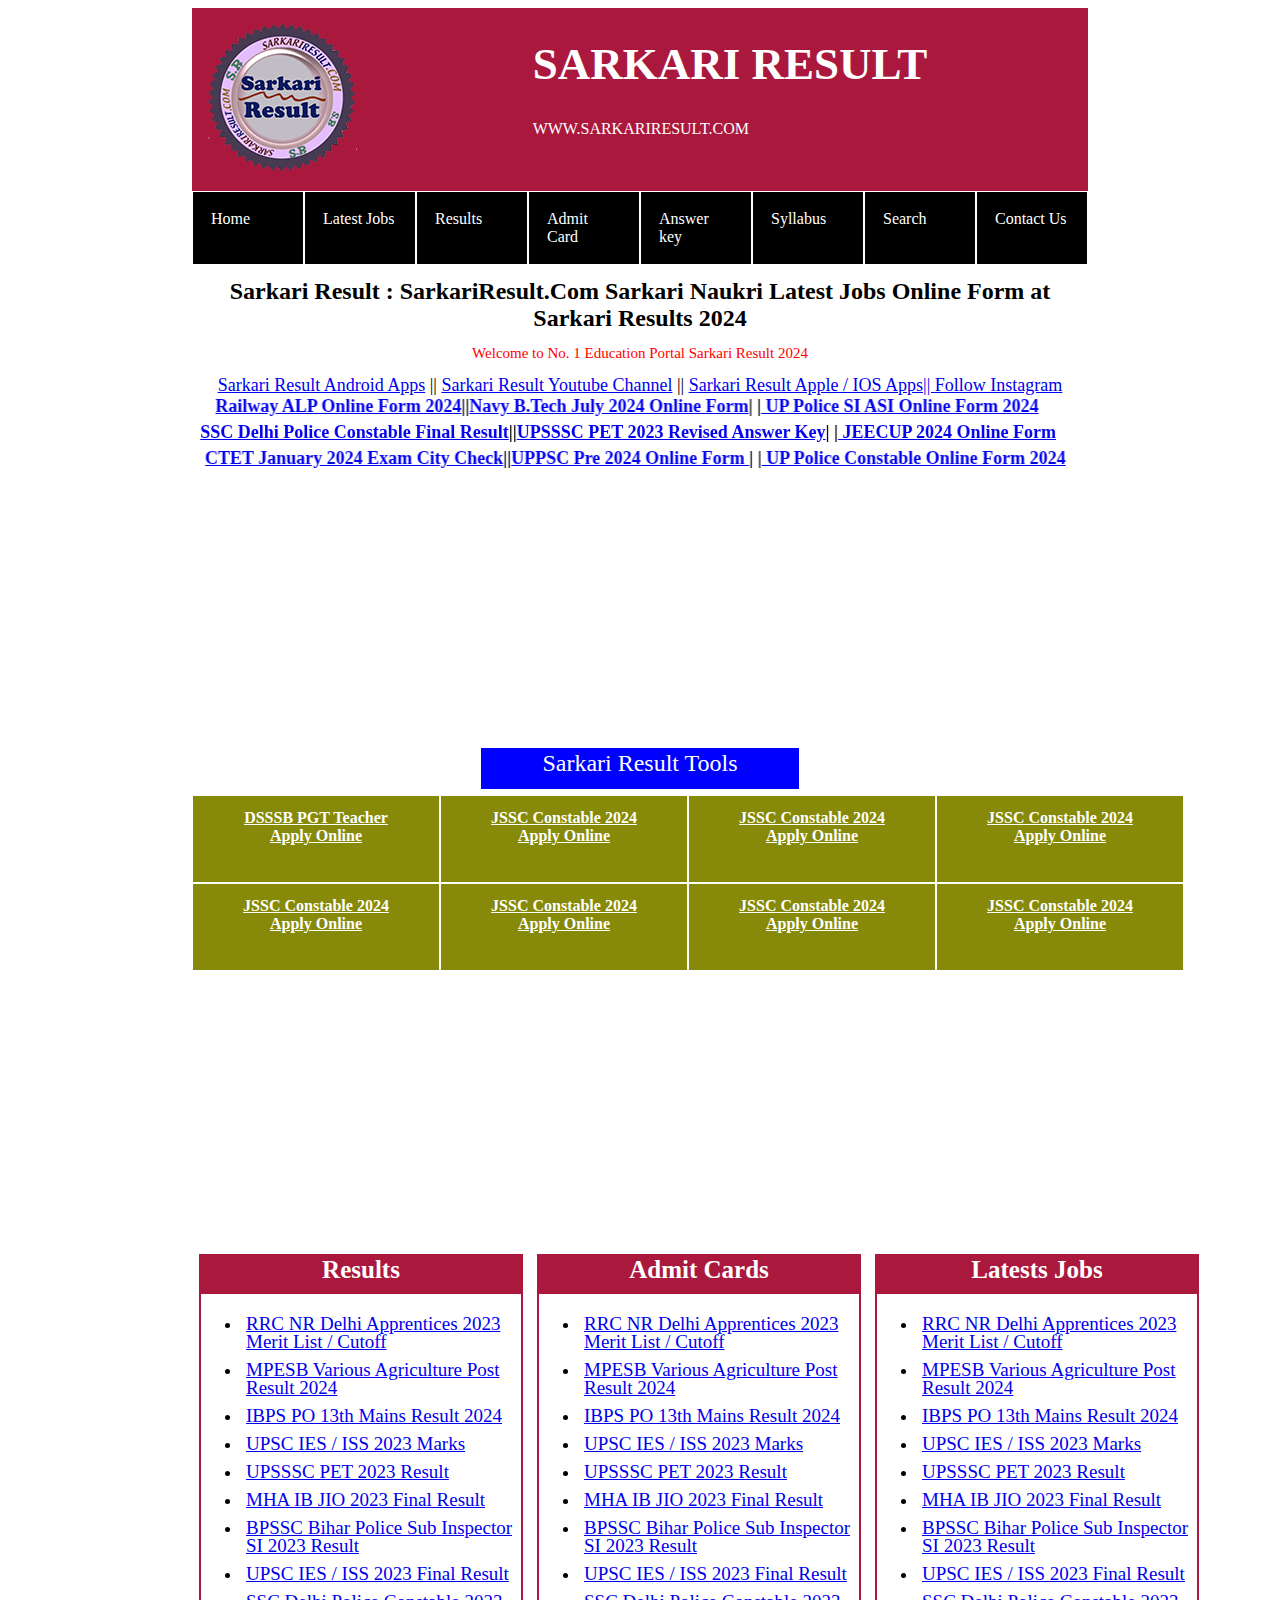
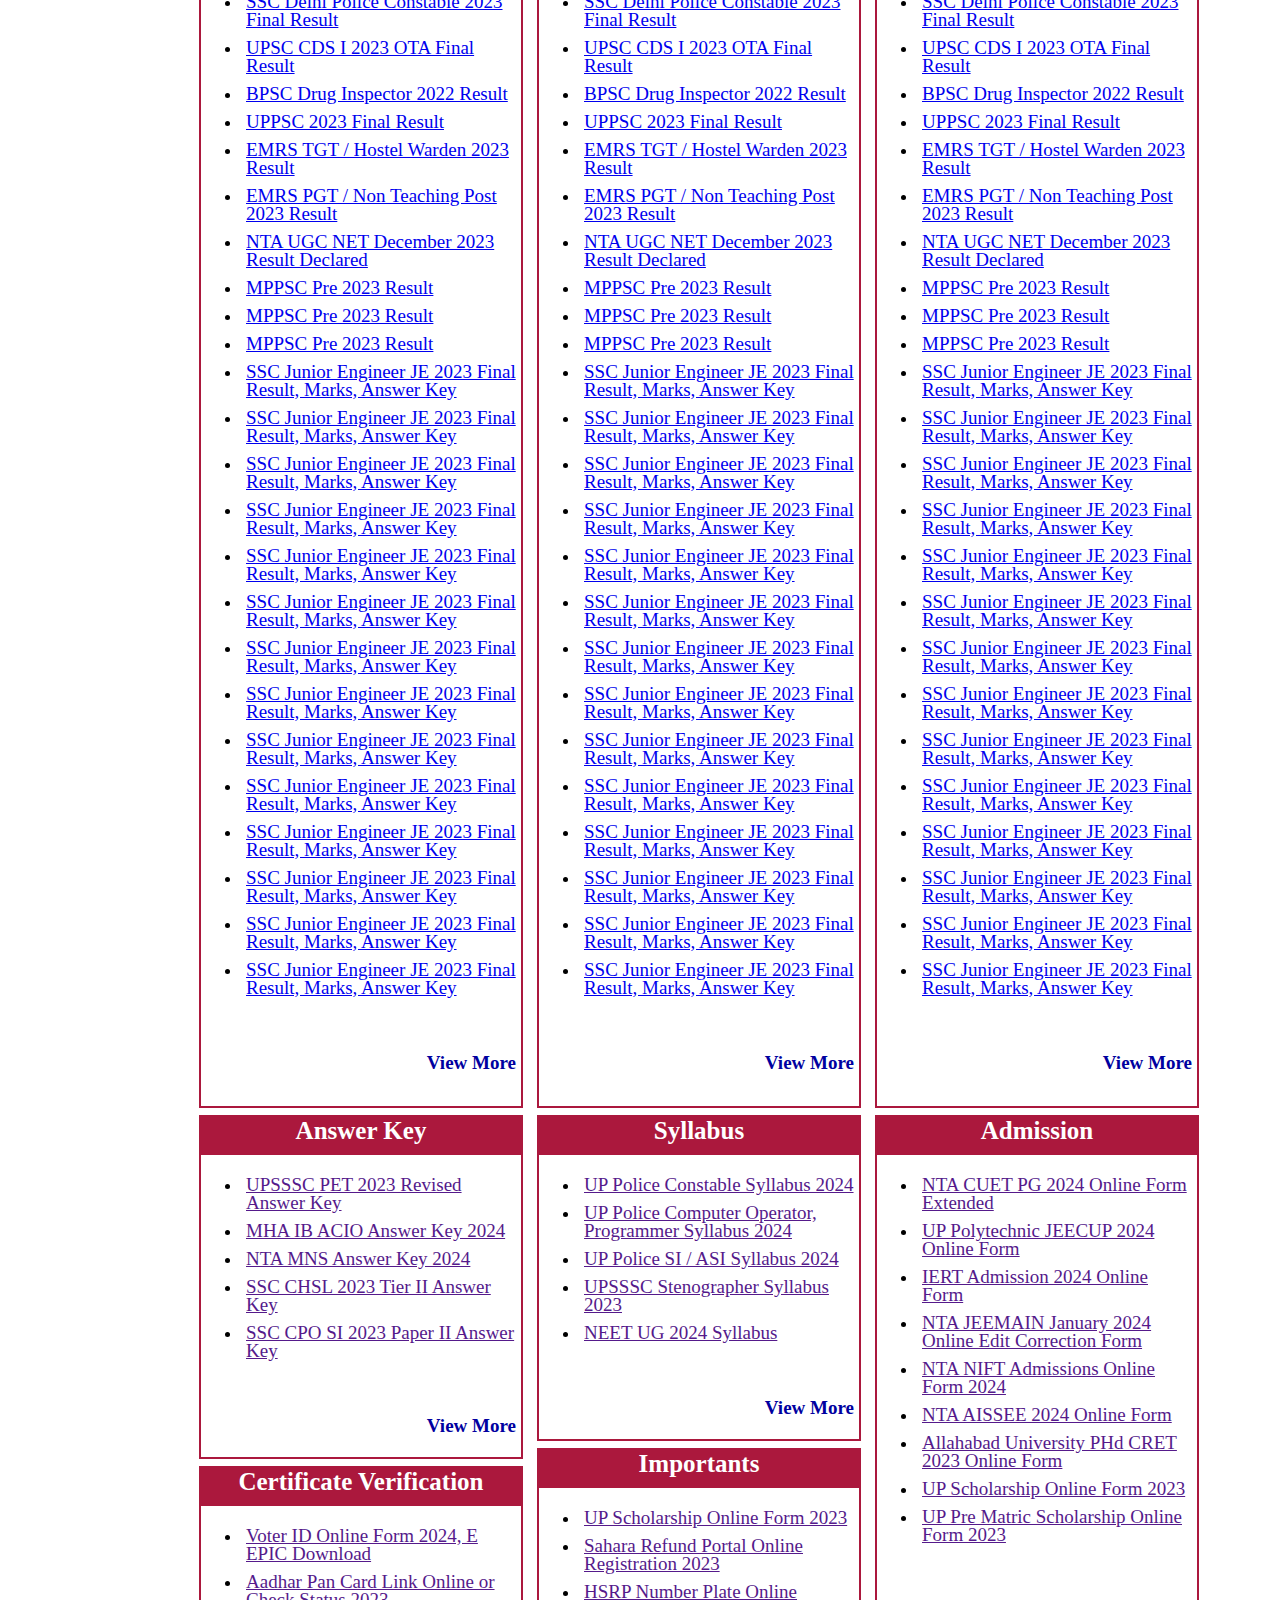
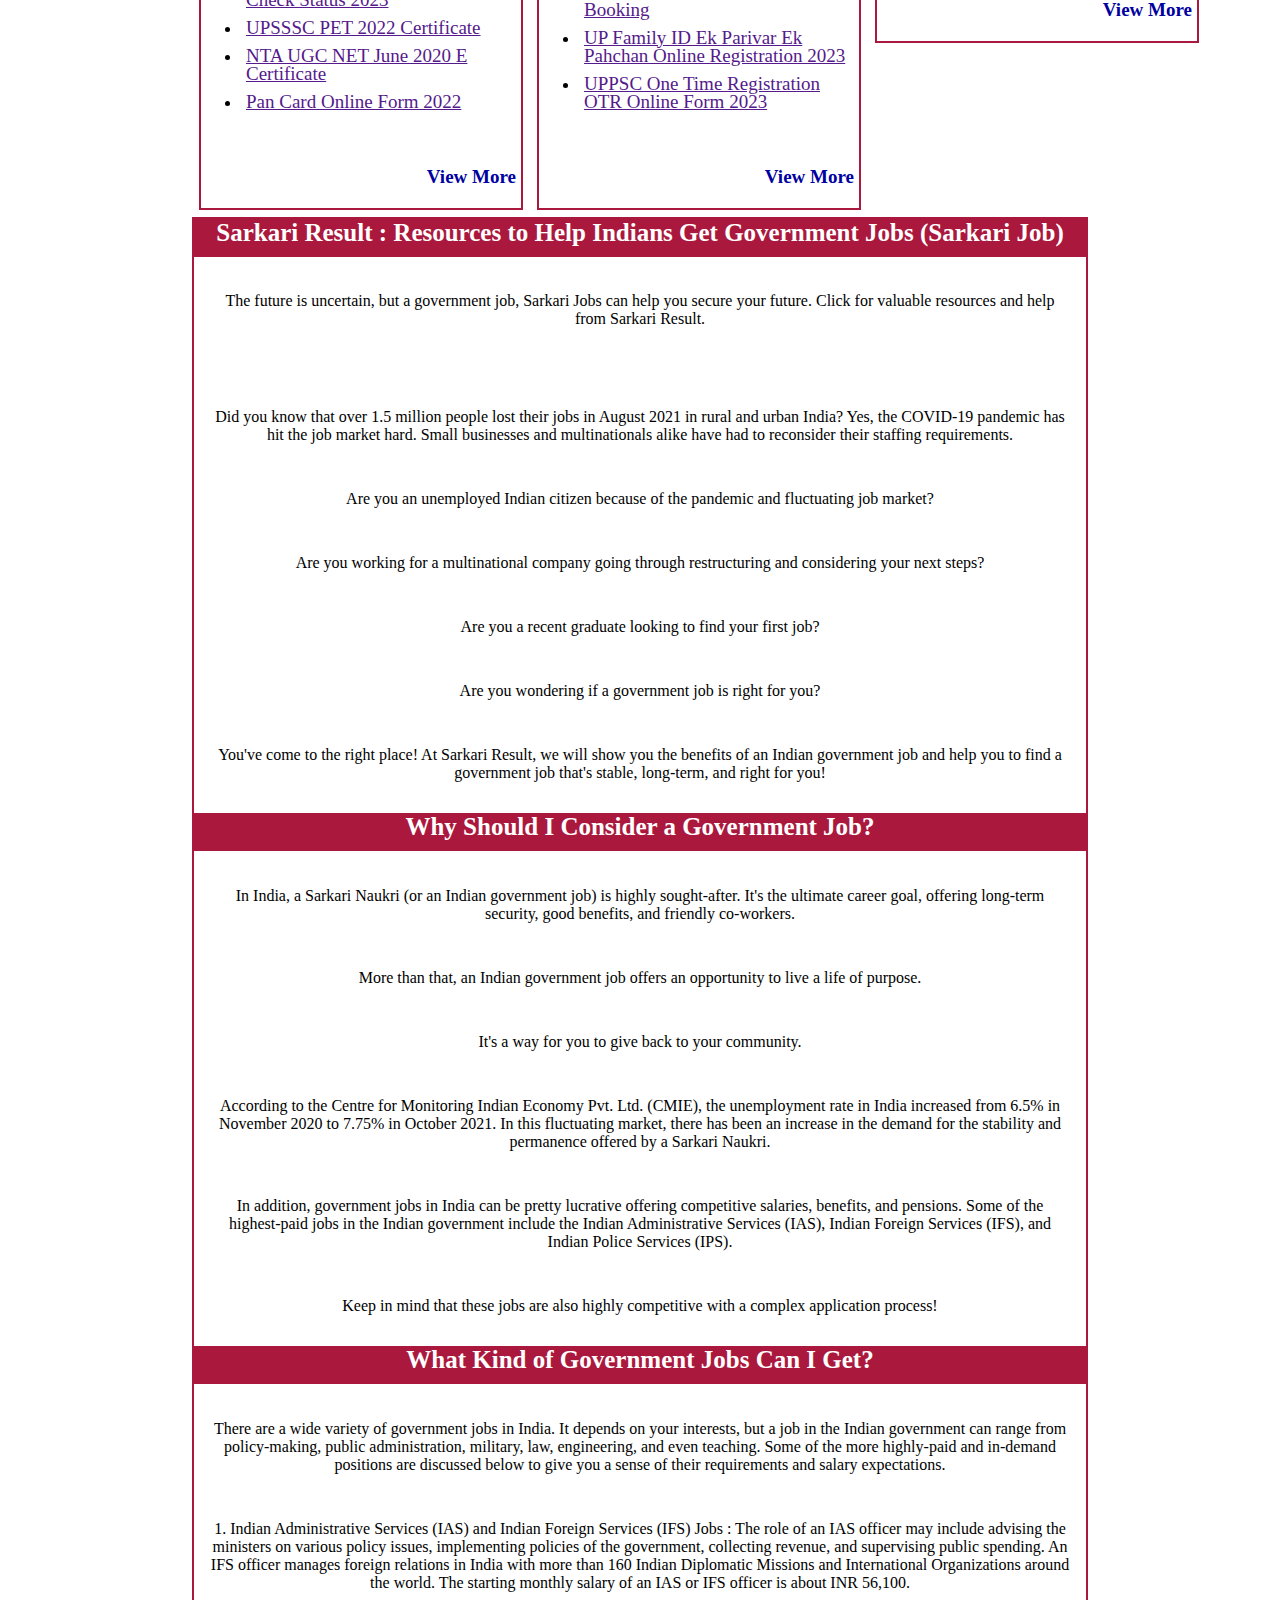
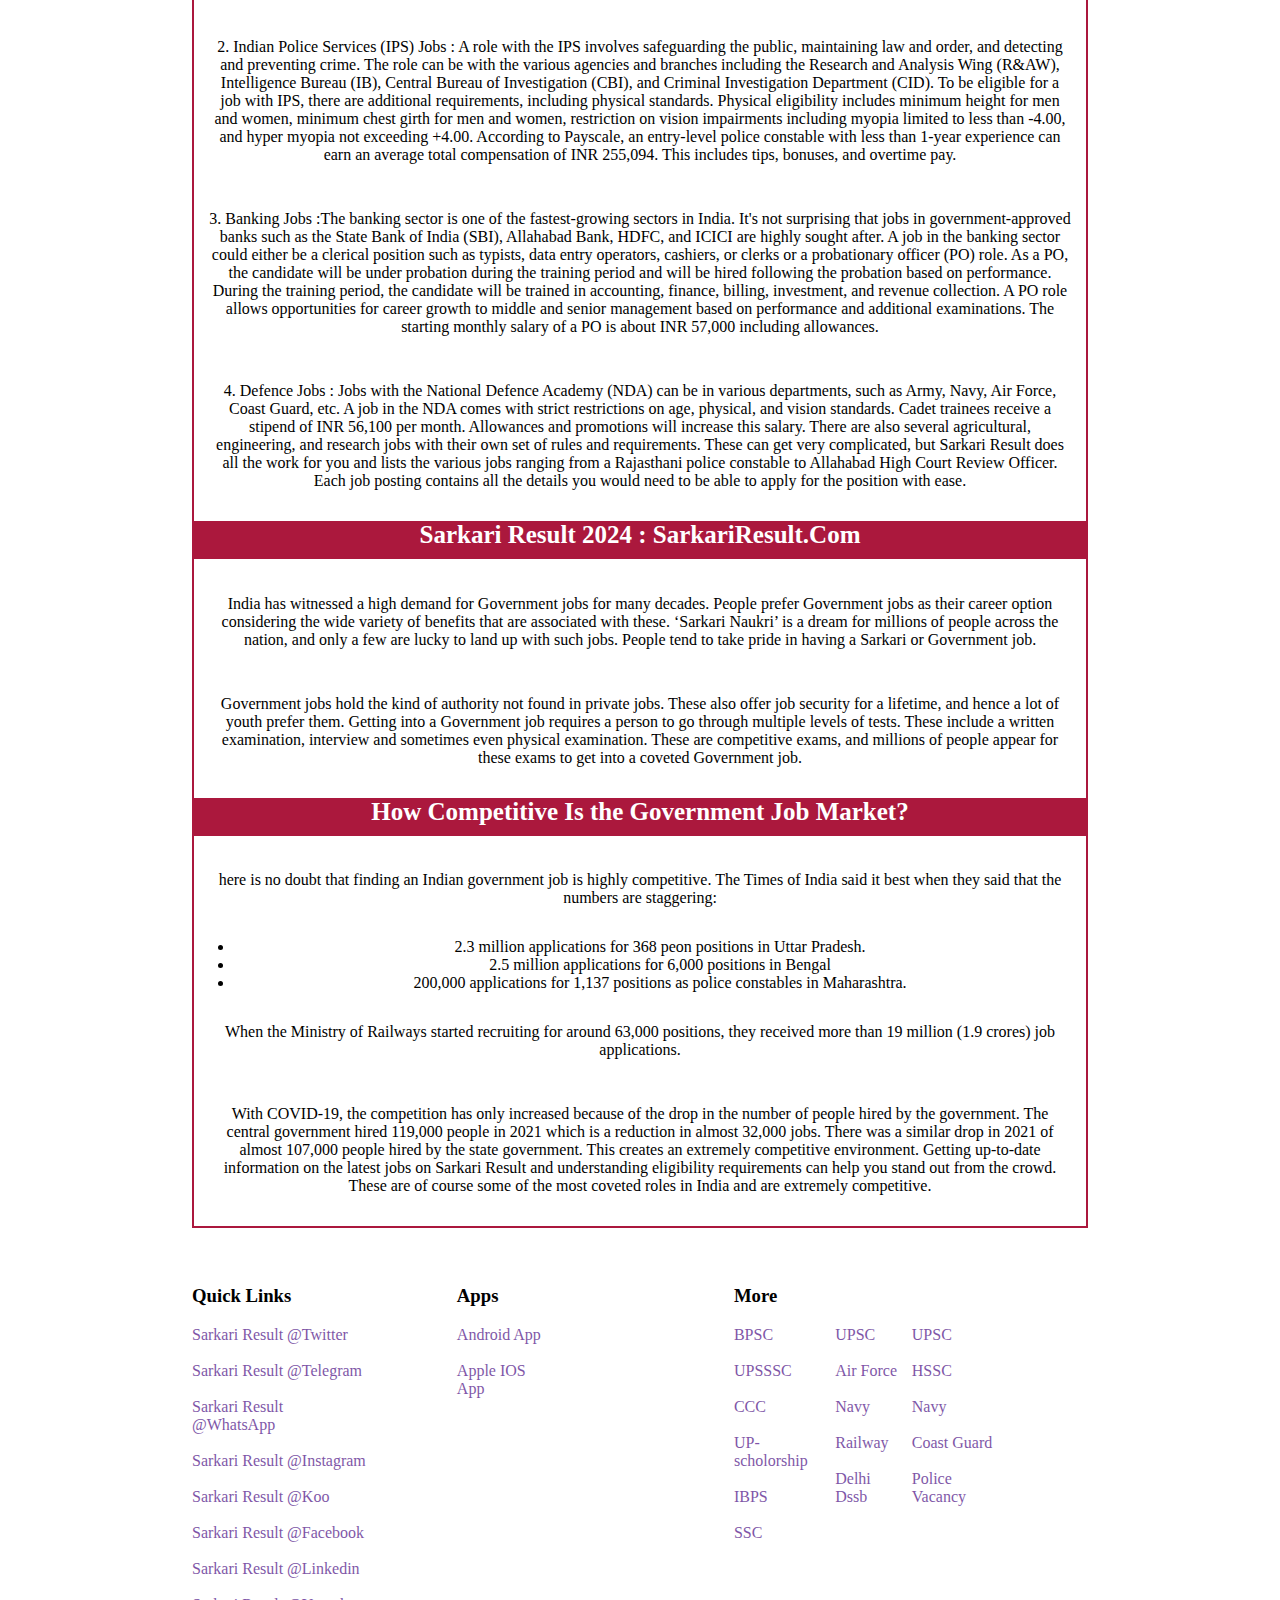
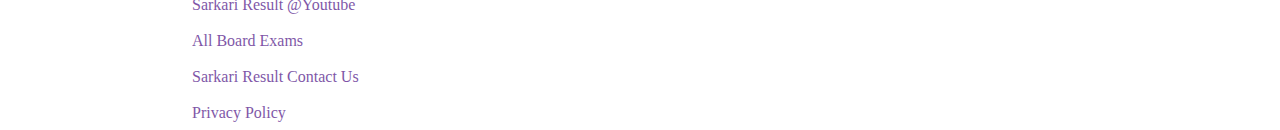
==== commit 31371fbf: "complete website" ====
--- a/index.html
+++ b/index.html
@@ -661,8 +661,9 @@
 
         <!-- site-objective -->
 
-        <footer class="cls-footer">
+        <footer class="cls-footer display-flex">
                 <div class="cls-footer-social-links">
+                        <h3>Quick Links</h3>
                         <a href="">Sarkari Result @Twitter</a><br>
                         <a href="">Sarkari Result @Telegram</a><br>
                         <a href="">Sarkari Result @WhatsApp</a><br>
@@ -672,12 +673,46 @@
                         <a href=""> Sarkari Result @Linkedin</a><br>
                        <a href="">Sarkari Result @Youtube</a><br>
                         <a href=""> All Board Exams</a><br>
-                       <a href="">Sarkari Result Contact Us</a>br
+                       <a href="">Sarkari Result Contact Us</a><br>
                         <a href="">Privacy Policy</a>
                         
                 </div>
-                <div class="cls-footer-apps"></div>
-                <div class="cls-footer-more"></div>
+                <div class="cls-footer-apps">
+                        <h3> Apps</h3>
+                        <a href="">Android App</a><br>
+                        <a href="">Apple IOS App</a>
+                   
+                </div>
+                <div class="cls-footer-more">
+                        <h3>More</h3>
+                        <div class="display-flex">
+                                <div class="cls-footer-more1 ">
+                                        <a href="">BPSC</a><br>
+                                        <a href="">UPSSSC</a><br>
+                                        <a href="">CCC</a><br>
+                                        <a href="">UP-scholorship</a><br>
+                                        <a href="">IBPS</a><br>
+                                        <a href="">SSC</a>
+        
+                                </div>
+                                <div class="cls-footer-more2" style="margin-left: 5%;">
+                                        <a href="">UPSC</a><br>
+                                        <a href="">Air Force</a><br>
+                                        <a href="">Navy</a><br>
+                                        <a href="">Railway</a><br>
+                                        <a href="">Delhi Dssb</a>
+                                </div>
+                                <div class="cls-footer-more3" style="margin-left: 5%;">
+                                        <a href="">UPSC</a><br>
+                                        <a href="">HSSC</a><br>
+                                        <a href="">Navy</a><br>
+                                        <a href="">Coast Guard</a><br>
+                                        <a href="">Police Vacancy</a>
+                                </div>
+                        </div>
+
+
+                </div>
         </footer>
 </body>
 
--- a/style.css
+++ b/style.css
@@ -142,11 +142,17 @@
 .cls-main-col3-1>ul>li>a{
     font-size: 22px;
 }
-.cls-footer-social-links{
+.cls-footer-social-links,.cls-footer-apps,.cls-footer-more{
     margin-top: 38px;
+    margin-right: 10%;
 }
-.cls-footer-social-links>a{
+.cls-footer-social-links>a,.cls-footer-apps>a,.cls-footer-more1>a,.cls-footer-more2>a,.cls-footer-more3>a{
     text-decoration: none;
+  display: block;
+ 
     opacity: 75%;
-    padding-bottom: 10px;
+   
 }
+.cls-footer-more{
+    margin-left: 10%;
+}
